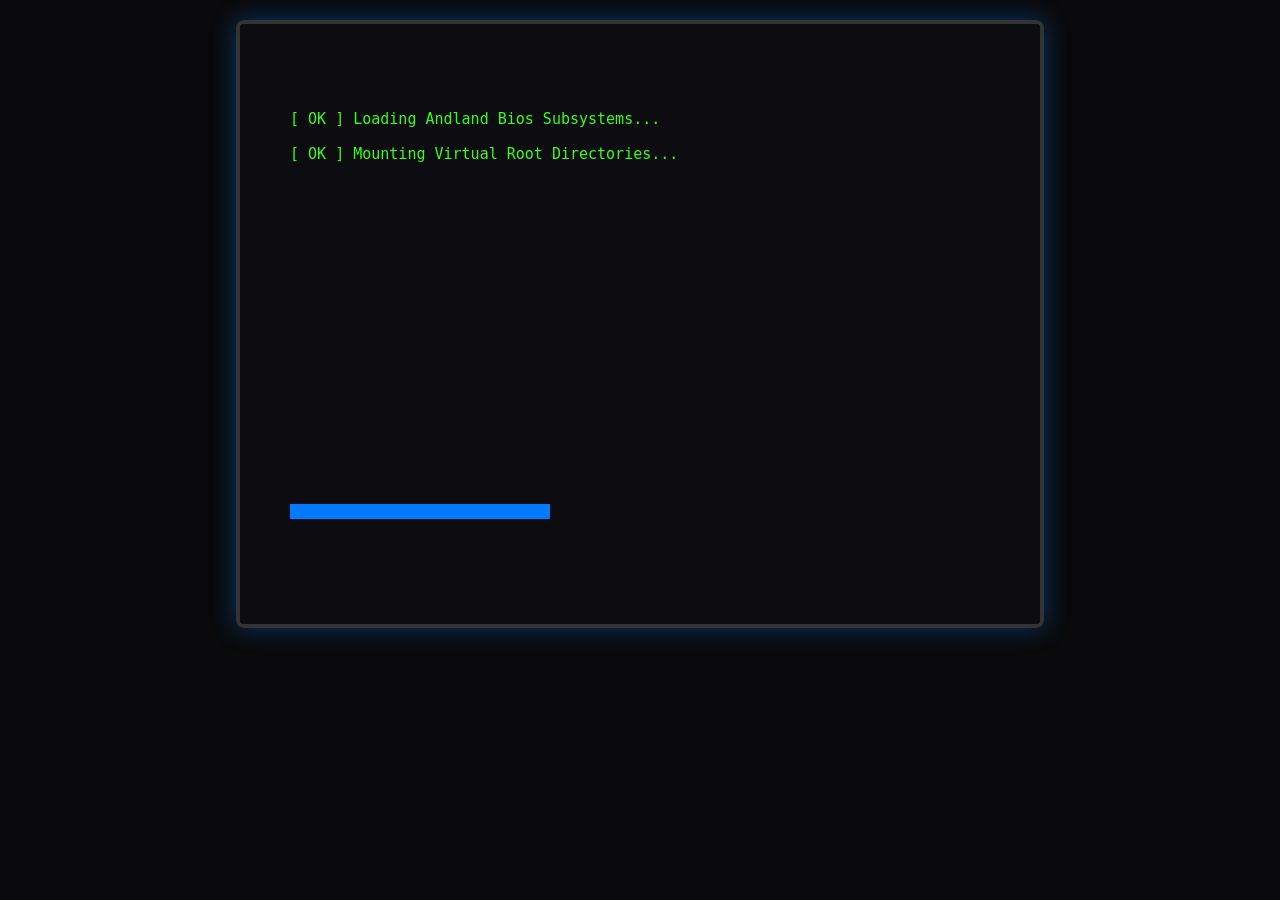
==== andland.html @ c5e15878 "Create andland.html" ====
<!DOCTYPE html>
<html lang="en">
<head>
  <meta charset="UTF-8">
  <meta name="viewport" content="width=device-width, initial-scale=1.0">
  <title>Andland OS v1.2</title>
  <style>
    body {
      background-color: #0a0a0c;
      margin: 0;
      padding: 0;
    }
  </style>
</head>
<body>

<div style="text-align: center; margin-top: 20px;">
  <canvas id="andlandScreen" width="800" height="600" style="background-color: #0d0d11; border: 4px solid #333; border-radius: 8px; box-shadow: 0 0 25px rgba(0, 122, 255, 0.4);"></canvas>
</div>

<script>
window.onload = function() {
  const canvas = document.getElementById('andlandScreen');
  if (!canvas) return;
  const ctx = canvas.getContext('2d');

  const VERSION = "v1.2-beta";
  let currentPhase = "Booting"; 
  let bootStep = 0;
  let isSystemOn = true;
  let typedPassword = "";
  let correctPassword = "1234";
  let loginError = false;

  // Terminal State
  let termInput = "";
  let termLogs = [
    "Andland Core Execution Environment Loaded.",
    "Type 'help' for a list of security commands.",
    ""
  ];

  // App Store & Game State
  let isGameInstalled = false;
  let andCoins = 0;

  const bootLogs = [
      "[ OK ] Loading Andland Bios Subsystems...",
      "[ OK ] Mounting Virtual Root Directories...",
      "[ OK ] Initializing Security Wayland Firewalls...",
      "[WARN] Kernel state: EXPERIMENTAL BUILD v1.2",
      "ANDLAND OS SECURE KERNEL LOADED CORE COMPONENT."
  ];

  // Dynamic desktop icons list
  let icons = [
      { name: "Console",   x: 220, y: 120, w: 80, h: 80, color: "#39ff14", app: "Terminal" },
      { name: "Settings",  x: 340, y: 120, w: 80, h: 80, color: "#007aff", app: "Settings" },
      { name: "Files",     x: 460, y: 120, w: 80, h: 80, color: "#ffcc00", app: "Files" },
      { name: "AndStore",  x: 580, y: 120, w: 80, h: 80, color: "#ac39ff", app: "AndStore" },
      { name: "Recovery",  x: 220, y: 240, w: 80, h: 80, color: "#ff9500", app: "Recovery" },
      { name: "Power Off", x: 340, y: 240, w: 80, h: 80, color: "#ff453a", app: "Shutdown" }
  ];

  function drawText(text, size, color, x, y, bold) {
      ctx.fillStyle = color;
      ctx.font = (bold ? "bold " : "") + size + "px monospace";
      ctx.fillText(text, x, y);
  }

  function render() {
      if (!isSystemOn) {
          ctx.fillStyle = "#000000";
          ctx.fillRect(0, 0, canvas.width, canvas.height);
          return;
      }

      ctx.fillStyle = "#0d0d11";
      ctx.fillRect(0, 0, canvas.width, canvas.height);

      if (currentPhase === "Booting") {
          for (let i = 0; i <= bootStep; i++) {
              let color = "#39ff14";
              if (bootLogs[i].includes("[WARN]")) color = "#ffcc00"; 
              drawText(bootLogs[i], 15, color, 50, 100 + (i * 35), false);
          }
          ctx.fillStyle = "#007aff";
          ctx.fillRect(50, 480, (bootStep + 1) * 130, 15);
          return;
      }

      if (currentPhase === "Locked") {
          ctx.fillStyle = "#1c1c22";
          ctx.fillRect(150, 130, 500, 340);
          drawText("ANDLAND OS LOCK", 30, "#007aff", 210, 180, true);
          drawText("Enter User Password to decrypt desktop:", 14, "#a0a0a5", 230, 230, false);
          
          ctx.fillStyle = "#000000";
          ctx.fillRect(250, 270, 300, 45);
          ctx.strokeStyle = loginError ? "#ff453a" : "#007aff";
          ctx.lineWidth = 2;
          ctx.strokeRect(250, 270, 300, 45);
          
          let stars = "";
          for(let i=0; i<typedPassword.length; i++) { stars += "*"; }
          drawText(stars, 24, "#ffffff", 270, 303, false);
          
          if (loginError) {
              drawText("INCORRECT PASSWORD - TRY AGAIN", 12, "#ff453a", 295, 345, true);
          } else {
              drawText("Type password on keyboard & press ENTER", 12, "#707075", 255, 345, false);
          }
          return;
      }

      // Taskbar
      ctx.fillStyle = "#1c1c22";
      ctx.fillRect(0, 0, canvas.width, 40);
      drawText("Andland OS", 14, "#007aff", 20, 25, true);
      drawText(VERSION, 12, "#ffcc00", 125, 25, false);
      drawText("SYSTEM OPERATIONAL", 14, "#39ff14", 620, 25, false);

      // Sidebar navigation panel
      ctx.fillStyle = "#1c1c22";
      ctx.fillRect(10, 60, 160, 520);
      drawText("CORE SYSTEM", 12, "#a0a0a5", 25, 90, true);
      drawText("[D] Desktop Panel", 14, "#f0f0f5", 25, 130, false);
      drawText("[1] Terminal", 14, "#39ff14", 25, 160, false);
      drawText("[2] Settings", 14, "#007aff", 25, 190, false);
      drawText("[3] Files", 14, "#ffcc00", 25, 220, false);
      drawText("[4] AndStore", 14, "#ac39ff", 25, 250, false);
      drawText("[5] Recovery", 14, "#ff9500", 25, 280, false);
      if (isGameInstalled) {
          drawText("[G] AndCoin Miner", 14, "#00ffcc", 25, 310, false);
      }
      
      ctx.fillStyle = "#ff453a";
      ctx.fillRect(20, 520, 140, 35);
      drawText("SHUTDOWN", 12, "#ffffff", 50, 542, true);

      if (currentPhase === "Desktop") {
          drawText("Welcome Back, Alex", 24, "#f0f0f5", 220, 80, true);
          drawText("Environment: Architecture Matrix Secure", 14, "#707075", 220, 105, false);
          
          icons.forEach(function(icon) {
              ctx.fillStyle = "#1c1c22";
              ctx.fillRect(icon.x, icon.y, icon.w, icon.h);
              ctx.fillStyle = icon.color;
              ctx.fillRect(icon.x, icon.y + 70, icon.w, 10);
              drawText(icon.name, 12, "#f0f0f5", icon.x + 5, icon.y + 40, false);
          });
      } 
      else if (currentPhase === "Terminal") {
          ctx.fillStyle = "#000000";
          ctx.fillRect(190, 60, 590, 520);
          ctx.fillStyle = "#34343d";
          ctx.fillRect(190, 60, 590, 30);
          drawText("Andland Terminal Core Interoperability", 14, "#39ff14", 205, 80, true);
          
          let startY = 120;
          let maxLogs = 18;
          let linesToShow = termLogs.slice(-maxLogs);
          linesToShow.forEach((log, index) => {
              drawText(log, 14, "#39ff14", 205, startY + (index * 22), false);
          });

          let promptY = startY + (linesToShow.length * 22);
          if (promptY > 540) promptY = 540;
          drawText("alex@andland_vm:~$ " + termInput + "_", 14, "#ffffff", 205, promptY, false);
          drawText("Press 'ESC' to drop out back to desktop panel.", 12, "#a0a0a5", 205, 560, false);
      } 
      else if (currentPhase === "Settings") {
          ctx.fillStyle = "#15151a";
          ctx.fillRect(190, 60, 590, 520);
          ctx.fillStyle = "#1c1c22";
          ctx.fillRect(190, 60, 590, 45);
          drawText("Control Panel Settings", 18, "#ffffff", 210, 88, true);
          
          ctx.fillStyle = "#1c1c22";
          ctx.fillRect(210, 130, 550, 105);
          drawText("BUILD SPECIFICATIONS", 12, "#ffcc00", 225, 150, true);
          drawText("System Branch: Andland OS " + VERSION, 14, "#f0f0f5", 225, 175, false);
          drawText("Channel: Unstable / Experimental Developer Layer", 14, "#a0a0a5", 225, 195, false);
          drawText("Security Lock Phrase: [ " + correctPassword + " ]", 14, "#39ff14", 225, 215, false);

          ctx.fillStyle = "#1c1c22";
          ctx.fillRect(210, 255, 550, 105);
          drawText("SYSTEM ENV VARIABLES", 12, "#007aff", 225, 275, true);
          drawText("Display Target: GitHub Pages Host Layer", 14, "#f0f0f5", 225, 300, false);
          drawText("Graphics Engine: Wayland Matrix Driver Engine", 14, "#f0f0f5", 225, 320, false);
          
          drawText("Press 'D' to back out to apps grid panel.", 12, "#a0a0a5", 210, 560, false);
      }
      else if (currentPhase === "Files") {
          ctx.fillStyle = "#000000";
          ctx.fillRect(190, 60, 590, 520);
          ctx.fillStyle = "#ffcc00";
          ctx.fillRect(190, 60, 590, 30);
          drawText("File Manager - Root Browser", 14, "#000000", 205, 80, true);
          drawText("Directory: /root/desktop/", 14, "#a0a0a5", 205, 120, false);
          drawText("[DIR]  system_apps/", 14, "#ffcc00", 220, 150, false);
          drawText("[DIR]  developer_logs/", 14, "#ffcc00", 220, 175, false);
          drawText("[FILE] andland_core.cfg", 14, "#ffffff", 220, 200, false);
          drawText("Press 'D' to drop out to desktop.", 12, "#a0a0a5", 205, 560, false);
      }
      else if (currentPhase === "AndStore") {
          ctx.fillStyle = "#0b0612";
          ctx.fillRect(190, 60, 590, 520);
          ctx.fillStyle = "#ac39ff";
          ctx.fillRect(190, 60, 590, 30);
          drawText("AndStore Repository Market", 14, "#ffffff", 205, 80, true);
          drawText("Connecting to Andland App Distribution Framework...", 14, "#a0a0a5", 210, 120, false);
          
          // App Installation Box
          ctx.fillStyle = "#1c1c22"; 
          ctx.fillRect(210, 160, 530, 90);
          
          drawText("AndCoin Miner v1.0", 16, "#ffffff", 230, 195, true);
          drawText("Clicker architecture tool built for stress testing performance.", 12, "#a0a0a5", 230, 220, false);
          
          // Interactive Install Button
          if (!isGameInstalled) {
              ctx.fillStyle = "#39ff14"; 
              ctx.fillRect(610, 185, 110, 40);
              drawText("[INSTALL]", 13, "#000000", 632, 210, true);
          } else {
              ctx.fillStyle = "#555555"; 
              ctx.fillRect(610, 185, 110, 40);
              drawText("[INSTALLED]", 13, "#ffffff", 625, 210, true);
          }

          drawText("Press 'D' to drop out to desktop.", 12, "#a0a0a5", 205, 560, false);
      }
      else if (currentPhase === "Miner") {
          ctx.fillStyle = "#051410";
          ctx.fillRect(190, 60, 590, 520);
          ctx.fillStyle = "#00ffcc";
          ctx.fillRect(190, 60, 590, 30);
          drawText("AndCoin Miner Dashboard Engine", 14, "#000000", 205, 80, true);
          
          drawText("VIRTUAL ASSET WALLET balance", 14, "#a0a0a5", 220, 140, false);
          drawText(andCoins.toFixed(2) + " $AND", 36, "#00ffcc", 220, 190, true);
          
          // Giant Clicker Mining Button
          ctx.fillStyle = "#1c1c22";
          ctx.strokeStyle = "#00ffcc";
          ctx.lineWidth = 3;
          ctx.fillRect(330, 260, 300, 160);
          ctx.strokeRect(330, 260, 300, 160);
          
          drawText("⛏️ TAP TO MINE", 20, "#ffffff", 400, 350, true);
          drawText("+0.25 $AND Per Injection Cycle", 12, "#a0a0a5", 385, 390, false);
          
          drawText("Press 'D' to return back to desktop launcher panel.", 12, "#a0a0a5", 210, 560, false);
      }
      else if (currentPhase === "Recovery") {
          ctx.fillStyle = "#140e0a";
          ctx.fillRect(190, 60, 590, 520);
          ctx.fillStyle = "#ff9500";
          ctx.fillRect(190, 60, 590, 30);
          drawText("Andland Security Recovery Console OS", 14, "#000000", 205, 80, true);
          
          drawText("SYSTEM FAILURE MITIGATION LAYER", 16, "#ff9500", 210, 140, true);
          drawText("If your development build experiences environment loops,", 14, "#f0f0f5", 210, 180, false);
          drawText("execute a clean cache flush and hard factory reset below:", 14, "#f0f0f5", 210, 200, false);

          ctx.fillStyle = "#ff453a";
          ctx.fillRect(210, 240, 250, 45);
          drawText("WIPE SYSTEM & RECOVERY", 14, "#ffffff", 240, 268, true);

          drawText("Press 'D' to safely return to operational build desktop.", 12, "#a0a0a5", 205, 560, false);
      }
      else if (currentPhase === "Shutdown") {
          ctx.fillStyle = "#000000";
          ctx.fillRect(0, 0, canvas.width, canvas.height);
          drawText("Shutting down Andland OS safely...", 20, "#ff453a", 270, 260, true);
          setTimeout(function() {
              isSystemOn = false;
              render();
          }, 2000);
      }
  }

  function executeTerminalCommand(cmd) {
      let clearCmd = cmd.trim().toLowerCase();
      termLogs.push("alex@andland_vm:~$ " + cmd);

      if (clearCmd === "help") {
          termLogs.push(" Available Architecture Commands:");
          termLogs.push("  help     - Display operational directory guidelines.");
          termLogs.push("  neofetch - Pull host emulator architecture build logs.");
          termLogs.push("  clear    - Flush terminal console matrix.");
          termLogs.push("  matrix   - Test high-speed screen refresh layer.");
      } else if (clearCmd === "neofetch") {
          termLogs.push(" OS: Andland OS " + VERSION);
          termLogs.push(" Host: Intel Core i9 Emulator Sandbox Engine");
          termLogs.push(" Display: Wayland Server Environment Matrix");
          termLogs.push(" Root Access: DECRYPTED/FULL PRIVILEGE");
      } else if (clearCmd === "clear") {
          termLogs = [];
      } else if (clearCmd === "matrix") {
          termLogs.push(" [ OK ] Initializing active graphics frame rendering matrix...");
      } else if (clearCmd === "") {
          // Space handler
      } else {
          termLogs.push(" Error: Command '" + cmd + "' not found in secure sub-bins.");
      }
      termLogs.push(""); 
  }

  const bootTimer = setInterval(function() {
      if (bootStep < bootLogs.length - 1) {
          bootStep++;
          render();
      } else {
          clearInterval(bootTimer);
          currentPhase = "Locked"; 
          render();
      }
  }, 700);

  window.addEventListener('keydown', function(e) {
      if (!isSystemOn) return;

      if (currentPhase !== "Locked" && currentPhase !== "Terminal") {
          const key = e.key.toUpperCase();
          if (key === '1') { currentPhase = "Terminal"; render(); return; }
          if (key === '2') { currentPhase = "Settings"; render(); return; }
          if (key === '3') { currentPhase = "Files"; render(); return; }
          if (key === '4') { currentPhase = "AndStore"; render(); return; }
          if (key === '5') { currentPhase = "Recovery"; render(); return; }
          if (key === 'G' && isGameInstalled) { currentPhase = "Miner"; render(); return; return; }
          if (key === 'D') { currentPhase = "Desktop"; render(); return; }
      }

      if (currentPhase === "Locked") {
          loginError = false; 
          if (e.key >= "0" && e.key <= "9") {
              if (typedPassword.length < 6) typedPassword += e.key;
          } 
          else if (e.key === "Backspace") {
              typedPassword = typedPassword.slice(0, -1);
          } 
          else if (e.key === "Enter") {
              if (typedPassword === correctPassword) {
                  currentPhase = "Desktop"; 
                  typedPassword = "";
              } else {
                  typedPassword = "";
                  loginError = true;
              }
          }
          render();
          return;
      }

      if (currentPhase === "Terminal") {
          if (e.key === "Enter") {
              executeTerminalCommand(termInput);
              termInput = "";
          } else if (e.key === "Backspace") {
              termInput = termInput.slice(0, -1);
          } else if (e.key === "Escape") {
              currentPhase = "Desktop";
          } else if (e.key.length === 1) {
              termInput += e.key;
          }
          render();
          return;
      }
  });

  canvas.addEventListener('click', function(e) {
      if (currentPhase === "Booting" || currentPhase === "Locked" || !isSystemOn) return;
      const rect = canvas.getBoundingClientRect();
      const mouseX = e.clientX - rect.left;
      const mouseY = e.clientY - rect.top;

      if (mouseX >= 20 && mouseX <= 160 && mouseY >= 520 && mouseY <= 555) {
          currentPhase = "Shutdown"; render(); return;
      }

      if (currentPhase === "Desktop") {
          icons.forEach(function(icon) {
              if (mouseX >= icon.x && mouseX <= (icon.x + icon.w) &&
                  mouseY >= icon.y && mouseY <= (icon.y + icon.h)) {
                  currentPhase = icon.app;
                  render();
              }
          });
      }

      // AndStore Install Logic Handle
      if (currentPhase === "AndStore") {
          if (mouseX >= 610 && mouseX <= 720 && mouseY >= 185 && mouseY <= 225) {
              if (!isGameInstalled) {
                  isGameInstalled = true;
                  icons.push({ name: "CoinMiner", x: 460, y: 240, w: 80, h: 80, color: "#00ffcc", app: "Miner" });
                  render();
              }
          }
      }

      // Miner Game Tap Handle
      if (currentPhase === "Miner") {
          if (mouseX >= 330 && mouseX <= 630 && mouseY >= 260 && mouseY <= 420) {
              andCoins += 0.25;
              render();
          }
      }

      if (currentPhase === "Recovery") {
          if (mouseX >= 210 && mouseX <= 460 && mouseY >= 240 && mouseY <= 285) {
              currentPhase = "Booting";
              bootStep = 0;
              termLogs = ["Cache flushed safely via recovery core logic.", ""];
              correctPassword = "1234";
              isGameInstalled = false;
              andCoins = 0;
              icons = [
                  { name: "Console",   x: 220, y: 120, w: 80, h: 80, color: "#39ff14", app: "Terminal" },
                  { name: "Settings",  x: 340, y: 120, w: 80, h: 80, color: "#007aff", app: "Settings" },
                  { name: "Files",     x: 460, y: 120, w: 80, h: 80, color: "#ffcc00", app: "Files" },
                  { name: "AndStore",  x: 580, y: 120, w: 80, h: 80, color: "#ac39ff", app: "AndStore" },
                  { name: "Recovery",  x: 220, y: 240, w: 80, h: 80, color: "#ff9500", app: "Recovery" },
                  { name: "Power Off", x: 340, y: 240, w: 80, h: 80, color: "#ff453a", app: "Shutdown" }
              ];
              
              const recoveryTimer = setInterval(function() {
                  if (bootStep < bootLogs.length - 1) {
                      bootStep++; render();
                  } else {
                      clearInterval(recoveryTimer);
                      currentPhase = "Locked"; render();
                  }
              }, 400);
              render();
          }
      }
  });

  render();
};
</script>

</body>
</html>
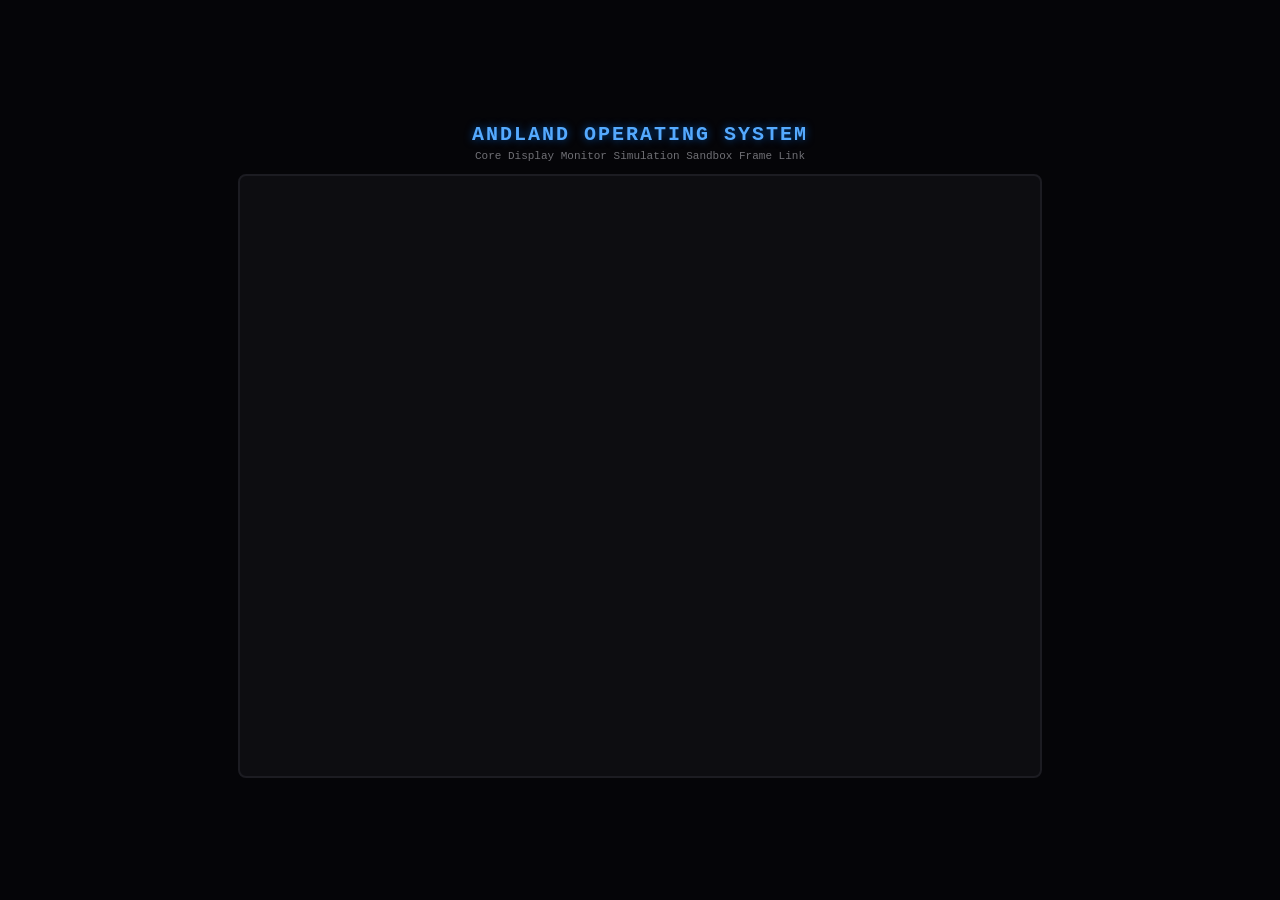
==== commit 62be6a27: "Update andland.html" ====
--- a/andland.html
+++ b/andland.html
@@ -1,447 +1,673 @@
 <!DOCTYPE html>
 <html lang="en">
 <head>
-  <meta charset="UTF-8">
-  <meta name="viewport" content="width=device-width, initial-scale=1.0">
-  <title>Andland OS v1.2</title>
-  <style>
-    body {
-      background-color: #0a0a0c;
-      margin: 0;
-      padding: 0;
-    }
-  </style>
+    <meta charset="UTF-8">
+    <meta name="viewport" content="width=device-width, initial-scale=1.0">
+    <title>Andland OS v1.3-stable Build Matrix</title>
+    <style>
+        /* Core UI Frame Constraints Layout */
+        * {
+            box-sizing: border-box;
+            margin: 0;
+            padding: 0;
+        }
+        body {
+            background-color: #050508;
+            color: #ffffff;
+            font-family: 'Courier New', Courier, monospace;
+            display: flex;
+            flex-direction: column;
+            justify-content: center;
+            align-items: center;
+            min-height: 100vh;
+            overflow: hidden;
+        }
+        #terminal-header {
+            margin-bottom: 12px;
+            text-align: center;
+        }
+        #terminal-header h1 {
+            font-size: 20px;
+            color: #55aaff;
+            letter-spacing: 2px;
+            text-shadow: 0 0 8px rgba(0, 122, 255, 0.6);
+        }
+        #terminal-header p {
+            font-size: 11px;
+            color: #707075;
+            margin-top: 4px;
+        }
+        /* Matrix Display Port Sandbox Hashing Canvas Box */
+        canvas {
+            background-color: #0d0d11;
+            border: 2px solid #1c1c22;
+            border-radius: 8px;
+            display: block;
+            cursor: pointer;
+            transition: box-shadow 0.3s ease;
+        }
+    </style>
 </head>
 <body>
 
-<div style="text-align: center; margin-top: 20px;">
-  <canvas id="andlandScreen" width="800" height="600" style="background-color: #0d0d11; border: 4px solid #333; border-radius: 8px; box-shadow: 0 0 25px rgba(0, 122, 255, 0.4);"></canvas>
-</div>
-
-<script>
-window.onload = function() {
-  const canvas = document.getElementById('andlandScreen');
-  if (!canvas) return;
-  const ctx = canvas.getContext('2d');
-
-  const VERSION = "v1.2-beta";
-  let currentPhase = "Booting"; 
-  let bootStep = 0;
-  let isSystemOn = true;
-  let typedPassword = "";
-  let correctPassword = "1234";
-  let loginError = false;
-
-  // Terminal State
-  let termInput = "";
-  let termLogs = [
-    "Andland Core Execution Environment Loaded.",
-    "Type 'help' for a list of security commands.",
-    ""
-  ];
-
-  // App Store & Game State
-  let isGameInstalled = false;
-  let andCoins = 0;
-
-  const bootLogs = [
-      "[ OK ] Loading Andland Bios Subsystems...",
-      "[ OK ] Mounting Virtual Root Directories...",
-      "[ OK ] Initializing Security Wayland Firewalls...",
-      "[WARN] Kernel state: EXPERIMENTAL BUILD v1.2",
-      "ANDLAND OS SECURE KERNEL LOADED CORE COMPONENT."
-  ];
-
-  // Dynamic desktop icons list
-  let icons = [
-      { name: "Console",   x: 220, y: 120, w: 80, h: 80, color: "#39ff14", app: "Terminal" },
-      { name: "Settings",  x: 340, y: 120, w: 80, h: 80, color: "#007aff", app: "Settings" },
-      { name: "Files",     x: 460, y: 120, w: 80, h: 80, color: "#ffcc00", app: "Files" },
-      { name: "AndStore",  x: 580, y: 120, w: 80, h: 80, color: "#ac39ff", app: "AndStore" },
-      { name: "Recovery",  x: 220, y: 240, w: 80, h: 80, color: "#ff9500", app: "Recovery" },
-      { name: "Power Off", x: 340, y: 240, w: 80, h: 80, color: "#ff453a", app: "Shutdown" }
-  ];
-
-  function drawText(text, size, color, x, y, bold) {
-      ctx.fillStyle = color;
-      ctx.font = (bold ? "bold " : "") + size + "px monospace";
-      ctx.fillText(text, x, y);
-  }
-
-  function render() {
-      if (!isSystemOn) {
-          ctx.fillStyle = "#000000";
-          ctx.fillRect(0, 0, canvas.width, canvas.height);
-          return;
-      }
-
-      ctx.fillStyle = "#0d0d11";
-      ctx.fillRect(0, 0, canvas.width, canvas.height);
-
-      if (currentPhase === "Booting") {
-          for (let i = 0; i <= bootStep; i++) {
-              let color = "#39ff14";
-              if (bootLogs[i].includes("[WARN]")) color = "#ffcc00"; 
-              drawText(bootLogs[i], 15, color, 50, 100 + (i * 35), false);
-          }
-          ctx.fillStyle = "#007aff";
-          ctx.fillRect(50, 480, (bootStep + 1) * 130, 15);
-          return;
-      }
-
-      if (currentPhase === "Locked") {
-          ctx.fillStyle = "#1c1c22";
-          ctx.fillRect(150, 130, 500, 340);
-          drawText("ANDLAND OS LOCK", 30, "#007aff", 210, 180, true);
-          drawText("Enter User Password to decrypt desktop:", 14, "#a0a0a5", 230, 230, false);
-          
-          ctx.fillStyle = "#000000";
-          ctx.fillRect(250, 270, 300, 45);
-          ctx.strokeStyle = loginError ? "#ff453a" : "#007aff";
-          ctx.lineWidth = 2;
-          ctx.strokeRect(250, 270, 300, 45);
-          
-          let stars = "";
-          for(let i=0; i<typedPassword.length; i++) { stars += "*"; }
-          drawText(stars, 24, "#ffffff", 270, 303, false);
-          
-          if (loginError) {
-              drawText("INCORRECT PASSWORD - TRY AGAIN", 12, "#ff453a", 295, 345, true);
-          } else {
-              drawText("Type password on keyboard & press ENTER", 12, "#707075", 255, 345, false);
-          }
-          return;
-      }
-
-      // Taskbar
-      ctx.fillStyle = "#1c1c22";
-      ctx.fillRect(0, 0, canvas.width, 40);
-      drawText("Andland OS", 14, "#007aff", 20, 25, true);
-      drawText(VERSION, 12, "#ffcc00", 125, 25, false);
-      drawText("SYSTEM OPERATIONAL", 14, "#39ff14", 620, 25, false);
-
-      // Sidebar navigation panel
-      ctx.fillStyle = "#1c1c22";
-      ctx.fillRect(10, 60, 160, 520);
-      drawText("CORE SYSTEM", 12, "#a0a0a5", 25, 90, true);
-      drawText("[D] Desktop Panel", 14, "#f0f0f5", 25, 130, false);
-      drawText("[1] Terminal", 14, "#39ff14", 25, 160, false);
-      drawText("[2] Settings", 14, "#007aff", 25, 190, false);
-      drawText("[3] Files", 14, "#ffcc00", 25, 220, false);
-      drawText("[4] AndStore", 14, "#ac39ff", 25, 250, false);
-      drawText("[5] Recovery", 14, "#ff9500", 25, 280, false);
-      if (isGameInstalled) {
-          drawText("[G] AndCoin Miner", 14, "#00ffcc", 25, 310, false);
-      }
-      
-      ctx.fillStyle = "#ff453a";
-      ctx.fillRect(20, 520, 140, 35);
-      drawText("SHUTDOWN", 12, "#ffffff", 50, 542, true);
-
-      if (currentPhase === "Desktop") {
-          drawText("Welcome Back, Alex", 24, "#f0f0f5", 220, 80, true);
-          drawText("Environment: Architecture Matrix Secure", 14, "#707075", 220, 105, false);
-          
-          icons.forEach(function(icon) {
-              ctx.fillStyle = "#1c1c22";
-              ctx.fillRect(icon.x, icon.y, icon.w, icon.h);
-              ctx.fillStyle = icon.color;
-              ctx.fillRect(icon.x, icon.y + 70, icon.w, 10);
-              drawText(icon.name, 12, "#f0f0f5", icon.x + 5, icon.y + 40, false);
-          });
-      } 
-      else if (currentPhase === "Terminal") {
-          ctx.fillStyle = "#000000";
-          ctx.fillRect(190, 60, 590, 520);
-          ctx.fillStyle = "#34343d";
-          ctx.fillRect(190, 60, 590, 30);
-          drawText("Andland Terminal Core Interoperability", 14, "#39ff14", 205, 80, true);
-          
-          let startY = 120;
-          let maxLogs = 18;
-          let linesToShow = termLogs.slice(-maxLogs);
-          linesToShow.forEach((log, index) => {
-              drawText(log, 14, "#39ff14", 205, startY + (index * 22), false);
-          });
-
-          let promptY = startY + (linesToShow.length * 22);
-          if (promptY > 540) promptY = 540;
-          drawText("alex@andland_vm:~$ " + termInput + "_", 14, "#ffffff", 205, promptY, false);
-          drawText("Press 'ESC' to drop out back to desktop panel.", 12, "#a0a0a5", 205, 560, false);
-      } 
-      else if (currentPhase === "Settings") {
-          ctx.fillStyle = "#15151a";
-          ctx.fillRect(190, 60, 590, 520);
-          ctx.fillStyle = "#1c1c22";
-          ctx.fillRect(190, 60, 590, 45);
-          drawText("Control Panel Settings", 18, "#ffffff", 210, 88, true);
-          
-          ctx.fillStyle = "#1c1c22";
-          ctx.fillRect(210, 130, 550, 105);
-          drawText("BUILD SPECIFICATIONS", 12, "#ffcc00", 225, 150, true);
-          drawText("System Branch: Andland OS " + VERSION, 14, "#f0f0f5", 225, 175, false);
-          drawText("Channel: Unstable / Experimental Developer Layer", 14, "#a0a0a5", 225, 195, false);
-          drawText("Security Lock Phrase: [ " + correctPassword + " ]", 14, "#39ff14", 225, 215, false);
-
-          ctx.fillStyle = "#1c1c22";
-          ctx.fillRect(210, 255, 550, 105);
-          drawText("SYSTEM ENV VARIABLES", 12, "#007aff", 225, 275, true);
-          drawText("Display Target: GitHub Pages Host Layer", 14, "#f0f0f5", 225, 300, false);
-          drawText("Graphics Engine: Wayland Matrix Driver Engine", 14, "#f0f0f5", 225, 320, false);
-          
-          drawText("Press 'D' to back out to apps grid panel.", 12, "#a0a0a5", 210, 560, false);
-      }
-      else if (currentPhase === "Files") {
-          ctx.fillStyle = "#000000";
-          ctx.fillRect(190, 60, 590, 520);
-          ctx.fillStyle = "#ffcc00";
-          ctx.fillRect(190, 60, 590, 30);
-          drawText("File Manager - Root Browser", 14, "#000000", 205, 80, true);
-          drawText("Directory: /root/desktop/", 14, "#a0a0a5", 205, 120, false);
-          drawText("[DIR]  system_apps/", 14, "#ffcc00", 220, 150, false);
-          drawText("[DIR]  developer_logs/", 14, "#ffcc00", 220, 175, false);
-          drawText("[FILE] andland_core.cfg", 14, "#ffffff", 220, 200, false);
-          drawText("Press 'D' to drop out to desktop.", 12, "#a0a0a5", 205, 560, false);
-      }
-      else if (currentPhase === "AndStore") {
-          ctx.fillStyle = "#0b0612";
-          ctx.fillRect(190, 60, 590, 520);
-          ctx.fillStyle = "#ac39ff";
-          ctx.fillRect(190, 60, 590, 30);
-          drawText("AndStore Repository Market", 14, "#ffffff", 205, 80, true);
-          drawText("Connecting to Andland App Distribution Framework...", 14, "#a0a0a5", 210, 120, false);
-          
-          // App Installation Box
-          ctx.fillStyle = "#1c1c22"; 
-          ctx.fillRect(210, 160, 530, 90);
-          
-          drawText("AndCoin Miner v1.0", 16, "#ffffff", 230, 195, true);
-          drawText("Clicker architecture tool built for stress testing performance.", 12, "#a0a0a5", 230, 220, false);
-          
-          // Interactive Install Button
-          if (!isGameInstalled) {
-              ctx.fillStyle = "#39ff14"; 
-              ctx.fillRect(610, 185, 110, 40);
-              drawText("[INSTALL]", 13, "#000000", 632, 210, true);
-          } else {
-              ctx.fillStyle = "#555555"; 
-              ctx.fillRect(610, 185, 110, 40);
-              drawText("[INSTALLED]", 13, "#ffffff", 625, 210, true);
-          }
-
-          drawText("Press 'D' to drop out to desktop.", 12, "#a0a0a5", 205, 560, false);
-      }
-      else if (currentPhase === "Miner") {
-          ctx.fillStyle = "#051410";
-          ctx.fillRect(190, 60, 590, 520);
-          ctx.fillStyle = "#00ffcc";
-          ctx.fillRect(190, 60, 590, 30);
-          drawText("AndCoin Miner Dashboard Engine", 14, "#000000", 205, 80, true);
-          
-          drawText("VIRTUAL ASSET WALLET balance", 14, "#a0a0a5", 220, 140, false);
-          drawText(andCoins.toFixed(2) + " $AND", 36, "#00ffcc", 220, 190, true);
-          
-          // Giant Clicker Mining Button
-          ctx.fillStyle = "#1c1c22";
-          ctx.strokeStyle = "#00ffcc";
-          ctx.lineWidth = 3;
-          ctx.fillRect(330, 260, 300, 160);
-          ctx.strokeRect(330, 260, 300, 160);
-          
-          drawText("⛏️ TAP TO MINE", 20, "#ffffff", 400, 350, true);
-          drawText("+0.25 $AND Per Injection Cycle", 12, "#a0a0a5", 385, 390, false);
-          
-          drawText("Press 'D' to return back to desktop launcher panel.", 12, "#a0a0a5", 210, 560, false);
-      }
-      else if (currentPhase === "Recovery") {
-          ctx.fillStyle = "#140e0a";
-          ctx.fillRect(190, 60, 590, 520);
-          ctx.fillStyle = "#ff9500";
-          ctx.fillRect(190, 60, 590, 30);
-          drawText("Andland Security Recovery Console OS", 14, "#000000", 205, 80, true);
-          
-          drawText("SYSTEM FAILURE MITIGATION LAYER", 16, "#ff9500", 210, 140, true);
-          drawText("If your development build experiences environment loops,", 14, "#f0f0f5", 210, 180, false);
-          drawText("execute a clean cache flush and hard factory reset below:", 14, "#f0f0f5", 210, 200, false);
-
-          ctx.fillStyle = "#ff453a";
-          ctx.fillRect(210, 240, 250, 45);
-          drawText("WIPE SYSTEM & RECOVERY", 14, "#ffffff", 240, 268, true);
-
-          drawText("Press 'D' to safely return to operational build desktop.", 12, "#a0a0a5", 205, 560, false);
-      }
-      else if (currentPhase === "Shutdown") {
-          ctx.fillStyle = "#000000";
-          ctx.fillRect(0, 0, canvas.width, canvas.height);
-          drawText("Shutting down Andland OS safely...", 20, "#ff453a", 270, 260, true);
-          setTimeout(function() {
-              isSystemOn = false;
-              render();
-          }, 2000);
-      }
-  }
-
-  function executeTerminalCommand(cmd) {
-      let clearCmd = cmd.trim().toLowerCase();
-      termLogs.push("alex@andland_vm:~$ " + cmd);
-
-      if (clearCmd === "help") {
-          termLogs.push(" Available Architecture Commands:");
-          termLogs.push("  help     - Display operational directory guidelines.");
-          termLogs.push("  neofetch - Pull host emulator architecture build logs.");
-          termLogs.push("  clear    - Flush terminal console matrix.");
-          termLogs.push("  matrix   - Test high-speed screen refresh layer.");
-      } else if (clearCmd === "neofetch") {
-          termLogs.push(" OS: Andland OS " + VERSION);
-          termLogs.push(" Host: Intel Core i9 Emulator Sandbox Engine");
-          termLogs.push(" Display: Wayland Server Environment Matrix");
-          termLogs.push(" Root Access: DECRYPTED/FULL PRIVILEGE");
-      } else if (clearCmd === "clear") {
-          termLogs = [];
-      } else if (clearCmd === "matrix") {
-          termLogs.push(" [ OK ] Initializing active graphics frame rendering matrix...");
-      } else if (clearCmd === "") {
-          // Space handler
-      } else {
-          termLogs.push(" Error: Command '" + cmd + "' not found in secure sub-bins.");
-      }
-      termLogs.push(""); 
-  }
-
-  const bootTimer = setInterval(function() {
-      if (bootStep < bootLogs.length - 1) {
-          bootStep++;
-          render();
-      } else {
-          clearInterval(bootTimer);
-          currentPhase = "Locked"; 
-          render();
-      }
-  }, 700);
-
-  window.addEventListener('keydown', function(e) {
-      if (!isSystemOn) return;
-
-      if (currentPhase !== "Locked" && currentPhase !== "Terminal") {
-          const key = e.key.toUpperCase();
-          if (key === '1') { currentPhase = "Terminal"; render(); return; }
-          if (key === '2') { currentPhase = "Settings"; render(); return; }
-          if (key === '3') { currentPhase = "Files"; render(); return; }
-          if (key === '4') { currentPhase = "AndStore"; render(); return; }
-          if (key === '5') { currentPhase = "Recovery"; render(); return; }
-          if (key === 'G' && isGameInstalled) { currentPhase = "Miner"; render(); return; return; }
-          if (key === 'D') { currentPhase = "Desktop"; render(); return; }
-      }
-
-      if (currentPhase === "Locked") {
-          loginError = false; 
-          if (e.key >= "0" && e.key <= "9") {
-              if (typedPassword.length < 6) typedPassword += e.key;
-          } 
-          else if (e.key === "Backspace") {
-              typedPassword = typedPassword.slice(0, -1);
-          } 
-          else if (e.key === "Enter") {
-              if (typedPassword === correctPassword) {
-                  currentPhase = "Desktop"; 
-                  typedPassword = "";
-              } else {
-                  typedPassword = "";
-                  loginError = true;
-              }
-          }
-          render();
-          return;
-      }
-
-      if (currentPhase === "Terminal") {
-          if (e.key === "Enter") {
-              executeTerminalCommand(termInput);
-              termInput = "";
-          } else if (e.key === "Backspace") {
-              termInput = termInput.slice(0, -1);
-          } else if (e.key === "Escape") {
-              currentPhase = "Desktop";
-          } else if (e.key.length === 1) {
-              termInput += e.key;
-          }
-          render();
-          return;
-      }
-  });
-
-  canvas.addEventListener('click', function(e) {
-      if (currentPhase === "Booting" || currentPhase === "Locked" || !isSystemOn) return;
-      const rect = canvas.getBoundingClientRect();
-      const mouseX = e.clientX - rect.left;
-      const mouseY = e.clientY - rect.top;
-
-      if (mouseX >= 20 && mouseX <= 160 && mouseY >= 520 && mouseY <= 555) {
-          currentPhase = "Shutdown"; render(); return;
-      }
-
-      if (currentPhase === "Desktop") {
-          icons.forEach(function(icon) {
-              if (mouseX >= icon.x && mouseX <= (icon.x + icon.w) &&
-                  mouseY >= icon.y && mouseY <= (icon.y + icon.h)) {
-                  currentPhase = icon.app;
-                  render();
-              }
-          });
-      }
-
-      // AndStore Install Logic Handle
-      if (currentPhase === "AndStore") {
-          if (mouseX >= 610 && mouseX <= 720 && mouseY >= 185 && mouseY <= 225) {
-              if (!isGameInstalled) {
-                  isGameInstalled = true;
-                  icons.push({ name: "CoinMiner", x: 460, y: 240, w: 80, h: 80, color: "#00ffcc", app: "Miner" });
-                  render();
-              }
-          }
-      }
-
-      // Miner Game Tap Handle
-      if (currentPhase === "Miner") {
-          if (mouseX >= 330 && mouseX <= 630 && mouseY >= 260 && mouseY <= 420) {
-              andCoins += 0.25;
-              render();
-          }
-      }
-
-      if (currentPhase === "Recovery") {
-          if (mouseX >= 210 && mouseX <= 460 && mouseY >= 240 && mouseY <= 285) {
-              currentPhase = "Booting";
-              bootStep = 0;
-              termLogs = ["Cache flushed safely via recovery core logic.", ""];
-              correctPassword = "1234";
-              isGameInstalled = false;
-              andCoins = 0;
-              icons = [
-                  { name: "Console",   x: 220, y: 120, w: 80, h: 80, color: "#39ff14", app: "Terminal" },
-                  { name: "Settings",  x: 340, y: 120, w: 80, h: 80, color: "#007aff", app: "Settings" },
-                  { name: "Files",     x: 460, y: 120, w: 80, h: 80, color: "#ffcc00", app: "Files" },
-                  { name: "AndStore",  x: 580, y: 120, w: 80, h: 80, color: "#ac39ff", app: "AndStore" },
-                  { name: "Recovery",  x: 220, y: 240, w: 80, h: 80, color: "#ff9500", app: "Recovery" },
-                  { name: "Power Off", x: 340, y: 240, w: 80, h: 80, color: "#ff453a", app: "Shutdown" }
-              ];
-              
-              const recoveryTimer = setInterval(function() {
-                  if (bootStep < bootLogs.length - 1) {
-                      bootStep++; render();
-                  } else {
-                      clearInterval(recoveryTimer);
-                      currentPhase = "Locked"; render();
-                  }
-              }, 400);
-              render();
-          }
-      }
-  });
-
-  render();
-};
-</script>
-
+    <div id="terminal-header">
+        <h1>ANDLAND OPERATING SYSTEM</h1>
+        <p>Core Display Monitor Simulation Sandbox Frame Link</p>
+    </div>
+
+    <canvas id="andlandScreen" width="800" height="600"></canvas>
+
+    <script>
+        const canvas = document.getElementById('andlandScreen');
+        const ctx = canvas.getContext('2d');
+
+        const VERSION = "v1.3-stable";
+        let currentPhase = "Booting"; 
+        let bootStep = 0;
+        let isSystemOn = true;
+        let typedPassword = "";
+        let loginError = false;
+
+        // --- WALLPAPER ENGINE STATES ---
+        let wallpaperMode = localStorage.getItem("and_wp_mode") || "matrix"; // "matrix" or "image"
+        let wallpaperURL = localStorage.getItem("and_wp_url") || "https://images.unsplash.com/photo-1618005182384-a83a8bd57fbe?q=80&w=800&auto=format&fit=crop"; 
+
+        let bgImage = new Image();
+        bgImage.src = wallpaperURL;
+        let isChangingWallpaperURL = false;
+
+        // --- DYNAMIC LOAD / DEFAULT SAVE ENGINE VARIABLES ---
+        let username = localStorage.getItem("and_user") || "User";
+        let correctPassword = localStorage.getItem("and_pwd") || "1234";
+        let themeColor = localStorage.getItem("and_theme") || "#007aff";
+
+        let isGameInstalled = localStorage.getItem("and_installed") === "true";
+        let andCoins = parseFloat(localStorage.getItem("and_coins")) || 0;
+        let clickPower = parseFloat(localStorage.getItem("and_power")) || 0.25;
+        let upgradeCost = parseFloat(localStorage.getItem("and_cost")) || 10.0;
+
+        // System Input Modifiers
+        let isChangingPassword = false;
+        let isChangingName = false;
+        let inputBuffer = "";
+
+        // Terminal States
+        let termInput = "";
+        let termLogs = [
+          "Andland Core Execution Environment Loaded.",
+          "Type 'help' for a list of security commands.",
+          ""
+        ];
+
+        const bootLogs = [
+            "[ OK ] Loading Andland Bios Subsystems...",
+            "[ OK ] Mounting Virtual Root Directories...",
+            "[ OK ] Pulling local storage manifest data profiles...",
+            "[WARN] Kernel state: EXPERIMENTAL BUILD v1.3",
+            "ANDLAND OS SECURE KERNEL LOADED CORE COMPONENT."
+        ];
+
+        let icons = [
+            { name: "Console",   x: 220, y: 120, w: 80, h: 80, color: "#39ff14", app: "Terminal" },
+            { name: "Settings",  x: 340, y: 120, w: 80, h: 80, color: "#007aff", app: "Settings" },
+            { name: "Files",     x: 460, y: 120, w: 80, h: 80, color: "#ffcc00", app: "Files" },
+            { name: "AndStore",  x: 580, y: 120, w: 80, h: 80, color: "#ac39ff", app: "AndStore" },
+            { name: "Recovery",  x: 220, y: 240, w: 80, h: 80, color: "#ff9500", app: "Recovery" },
+            { name: "Lock Screen",x: 340, y: 240, w: 80, h: 80, color: "#e0e0e5", app: "LockToggle" },
+            { name: "Reset System",x: 460, y: 240, w: 80, h: 80, color: "#ff453a", app: "DirectReset" },
+            { name: "Power Off", x: 580, y: 240, w: 80, h: 80, color: "#707075", app: "Shutdown" }
+        ];
+
+        if (isGameInstalled) {
+            if(!icons.some(i => i.app === "Miner")) {
+                icons.push({ name: "CoinMiner", x: 220, y: 360, w: 80, h: 80, color: "#00ffcc", app: "Miner" });
+            }
+        }
+
+        function saveSystemState() {
+            localStorage.setItem("and_user", username);
+            localStorage.setItem("and_pwd", correctPassword);
+            localStorage.setItem("and_theme", themeColor);
+            localStorage.setItem("and_installed", isGameInstalled);
+            localStorage.setItem("and_coins", andCoins);
+            localStorage.setItem("and_power", clickPower);
+            localStorage.setItem("and_cost", upgradeCost);
+            localStorage.setItem("and_wp_mode", wallpaperMode);
+            localStorage.setItem("and_wp_url", wallpaperURL);
+        }
+
+        function triggerFactoryReset() {
+            currentPhase = "Booting";
+            bootStep = 0;
+            termLogs = ["Complete architecture firmware flash execution completed.", "All matrix structures wiped back to manufacturing limits.", ""];
+            
+            localStorage.clear();
+
+            username = "User";
+            correctPassword = "1234";
+            themeColor = "#007aff";
+            wallpaperMode = "matrix";
+            wallpaperURL = "https://images.unsplash.com/photo-1618005182384-a83a8bd57fbe?q=80&w=800&auto=format&fit=crop";
+            bgImage.src = wallpaperURL;
+            isGameInstalled = false;
+            andCoins = 0;
+            clickPower = 0.25;
+            upgradeCost = 10.0;
+            icons = [
+                { name: "Console",   x: 220, y: 120, w: 80, h: 80, color: "#39ff14", app: "Terminal" },
+                { name: "Settings",  x: 340, y: 120, w: 80, h: 80, color: "#007aff", app: "Settings" },
+                { name: "Files",     x: 460, y: 120, w: 80, h: 80, color: "#ffcc00", app: "Files" },
+                { name: "AndStore",  x: 580, y: 120, w: 80, h: 80, color: "#ac39ff", app: "AndStore" },
+                { name: "Recovery",  x: 220, y: 240, w: 80, h: 80, color: "#ff9500", app: "Recovery" },
+                { name: "Lock Screen",x: 340, y: 240, w: 80, h: 80, color: "#e0e0e5", app: "LockToggle" },
+                { name: "Reset System",x: 460, y: 240, w: 80, h: 80, color: "#ff453a", app: "DirectReset" },
+                { name: "Power Off", x: 580, y: 240, w: 80, h: 80, color: "#707075", app: "Shutdown" }
+            ];
+            
+            const recoveryTimer = setInterval(function() {
+                if (bootStep < bootLogs.length - 1) {
+                    bootStep++; render();
+                } else {
+                    clearInterval(recoveryTimer);
+                    currentPhase = "Locked"; render();
+                }
+            }, 500);
+            render();
+        }
+
+        function drawText(text, size, color, x, y, bold) {
+            ctx.fillStyle = color;
+            ctx.font = (bold ? "bold " : "") + size + "px monospace";
+            ctx.fillText(text, x, y);
+        }
+
+        function drawMatrixWallpaper() {
+            ctx.fillStyle = "#0c0c12";
+            ctx.fillRect(190, 40, 610, 560);
+            
+            ctx.strokeStyle = "rgba(0, 122, 255, 0.06)";
+            ctx.lineWidth = 1;
+            
+            for (let x = 190; x < canvas.width; x += 30) {
+                ctx.beginPath(); ctx.moveTo(x, 40); ctx.lineTo(x, canvas.height); ctx.stroke();
+            }
+            for (let y = 40; y < canvas.height; y += 30) {
+                ctx.beginPath(); ctx.moveTo(190, y); ctx.lineTo(canvas.width, y); ctx.stroke();
+            }
+        }
+
+        function render() {
+            if (!isSystemOn) {
+                ctx.fillStyle = "#000000";
+                ctx.fillRect(0, 0, canvas.width, canvas.height);
+                return;
+            }
+
+            ctx.fillStyle = "#0d0d11";
+            ctx.fillRect(0, 0, canvas.width, canvas.height);
+            canvas.style.boxShadow = "0 0 25px " + themeColor;
+
+            if (currentPhase === "Booting") {
+                for (let i = 0; i <= bootStep; i++) {
+                    let color = "#39ff14";
+                    if (bootLogs[i].includes("[WARN]")) color = "#ffcc00"; 
+                    drawText(bootLogs[i], 15, color, 50, 100 + (i * 35), false);
+                }
+                ctx.fillStyle = themeColor;
+                ctx.fillRect(50, 480, (bootStep + 1) * 130, 15);
+                return;
+            }
+
+            if (currentPhase === "Locked") {
+                ctx.fillStyle = "#1c1c22";
+                ctx.fillRect(150, 120, 500, 360);
+                
+                drawText("WELCOME, " + username.toUpperCase(), 26, themeColor, 210, 175, true);
+                drawText("Enter Secure Password to decrypt desktop Matrix:", 13, "#a0a0a5", 210, 220, false);
+                
+                ctx.fillStyle = "#000000";
+                ctx.fillRect(250, 260, 300, 45);
+                ctx.strokeStyle = loginError ? "#ff453a" : themeColor;
+                ctx.lineWidth = 2;
+                ctx.strokeRect(250, 260, 300, 45);
+                
+                let stars = "";
+                for(let i=0; i<typedPassword.length; i++) { stars += "*"; }
+                drawText(stars, 24, "#ffffff", 270, 293, false);
+                
+                if (loginError) {
+                    drawText("INCORRECT PHRASE - ATTEMPT BLOCKED", 12, "#ff453a", 280, 335, true);
+                } else {
+                    drawText("Type password & press ENTER to load core link", 12, "#707075", 240, 335, false);
+                }
+                return;
+            }
+
+            if (currentPhase === "Desktop") {
+                if (wallpaperMode === "image" && bgImage.complete) {
+                    ctx.drawImage(bgImage, 190, 40, 610, 560);
+                } else {
+                    drawMatrixWallpaper();
+                }
+            }
+
+            ctx.fillStyle = "#1c1c22";
+            ctx.fillRect(0, 0, canvas.width, 40);
+            drawText("Andland OS", 14, themeColor, 20, 25, true);
+            drawText(VERSION, 12, "#ffcc00", 125, 25, false);
+            drawText("USER: " + username.toUpperCase(), 13, "#ffffff", 240, 25, true);
+            drawText("SYSTEM OPERATIONAL", 14, "#39ff14", 620, 25, false);
+
+            ctx.fillStyle = "#1c1c22";
+            ctx.fillRect(10, 60, 160, 520);
+            drawText("CORE SYSTEM", 12, "#a0a0a5", 25, 90, true);
+            drawText("[D] Desktop Panel", 14, "#f0f0f5", 25, 130, false);
+            drawText("[1] Terminal", 14, "#39ff14", 25, 160, false);
+            drawText("[2] Settings", 14, themeColor, 25, 190, false);
+            drawText("[3] Files", 14, "#ffcc00", 25, 220, false);
+            drawText("[4] AndStore", 14, "#ac39ff", 25, 250, false);
+            drawText("[5] Recovery", 14, "#ff9500", 25, 280, false);
+            if (isGameInstalled) {
+                drawText("[G] AndCoin Miner", 14, "#00ffcc", 25, 310, false);
+            }
+            
+            ctx.fillStyle = "#ff453a";
+            ctx.fillRect(20, 520, 140, 35);
+            drawText("SHUTDOWN", 12, "#ffffff", 50, 542, true);
+
+            if (currentPhase === "Desktop") {
+                drawText("Welcome Back, " + username, 24, "#f0f0f5", 220, 80, true);
+                
+                icons.forEach(function(icon) {
+                    ctx.fillStyle = "rgba(28, 28, 34, 0.85)";
+                    ctx.fillRect(icon.x, icon.y, icon.w, icon.h);
+                    ctx.fillStyle = icon.app === "Settings" ? themeColor : icon.color;
+                    ctx.fillRect(icon.x, icon.y + 70, icon.w, 10);
+                    drawText(icon.name, 11, "#f0f0f5", icon.x + 4, icon.y + 40, false);
+                });
+            } 
+            else if (currentPhase === "Terminal") {
+                ctx.fillStyle = "#000000";
+                ctx.fillRect(190, 60, 590, 520);
+                ctx.fillStyle = "#34343d";
+                ctx.fillRect(190, 60, 590, 30);
+                drawText("Andland Terminal Core Interoperability", 14, "#39ff14", 205, 80, true);
+                
+                let startY = 120;
+                let maxLogs = 18;
+                let linesToShow = termLogs.slice(-maxLogs);
+                linesToShow.forEach((log, index) => {
+                    drawText(log, 14, "#39ff14", 205, startY + (index * 22), false);
+                });
+
+                let promptY = startY + (linesToShow.length * 22);
+                if (promptY > 540) promptY = 540;
+                drawText(username.toLowerCase() + "@andland_vm:~$ " + termInput + "_", 14, "#ffffff", 205, promptY, false);
+                drawText("Press 'ESC' to drop out back to desktop panel.", 12, "#a0a0a5", 205, 560, false);
+            } 
+            else if (currentPhase === "Settings") {
+                ctx.fillStyle = "#15151a";
+                ctx.fillRect(190, 60, 590, 520);
+                ctx.fillStyle = "#1c1c22";
+                ctx.fillRect(190, 60, 590, 45);
+                drawText("Control Panel Customization Tweaker", 18, "#ffffff", 210, 88, true);
+                
+                ctx.fillStyle = "#1c1c22"; ctx.fillRect(210, 115, 550, 105);
+                drawText("ACCOUNT MANIFEST PROFILES", 12, "#ffcc00", 225, 135, true);
+                drawText("Current Username: " + username, 14, "#f0f0f5", 225, 160, false);
+                drawText("Security Key:     " + correctPassword, 14, "#f0f0f5", 225, 180, false);
+                
+                ctx.fillStyle = themeColor; ctx.fillRect(520, 140, 100, 30);
+                drawText("[EDIT NAME]", 11, "#ffffff", 535, 159, true);
+                ctx.fillStyle = themeColor; ctx.fillRect(635, 140, 110, 30);
+                drawText("[EDIT PWD]", 11, "#ffffff", 655, 159, true);
+
+                ctx.fillStyle = "#1c1c22"; ctx.fillRect(210, 230, 550, 100);
+                drawText("UI THEME GRAPHICS ENGINE", 12, "#007aff", 225, 250, true);
+                drawText("Click any block to route engine framework layout accenting colors:", 11, "#a0a0a5", 225, 272, false);
+                ctx.fillStyle = "#007aff"; ctx.fillRect(225, 287, 50, 30); 
+                ctx.fillStyle = "#39ff14"; ctx.fillRect(295, 287, 50, 30); 
+                ctx.fillStyle = "#ff453a"; ctx.fillRect(365, 287, 50, 30); 
+                ctx.fillStyle = "#ac39ff"; ctx.fillRect(435, 287, 50, 30); 
+                ctx.fillStyle = "#ff9500"; ctx.fillRect(505, 287, 50, 30); 
+
+                ctx.fillStyle = "#1c1c22"; ctx.fillRect(210, 340, 550, 150);
+                drawText("WALLPAPER ARCHITECTURE CONFIGURATION", 12, "#ac39ff", 225, 360, true);
+                
+                ctx.fillStyle = (wallpaperMode === "matrix") ? themeColor : "#44444a";
+                ctx.fillRect(225, 375, 140, 30);
+                drawText("[A] MATRIX GRID", 11, "#ffffff", 245, 394, true);
+
+                ctx.fillStyle = (wallpaperMode === "image") ? themeColor : "#44444a";
+                ctx.fillRect(380, 375, 140, 30);
+                drawText("[B] WEB IMAGE", 11, "#ffffff", 405, 394, true);
+
+                ctx.fillStyle = "#000000"; ctx.fillRect(225, 415, 520, 30);
+                ctx.strokeStyle = isChangingWallpaperURL ? "#39ff14" : "#44444a";
+                ctx.strokeRect(225, 415, 520, 30);
+                
+                let printURL = wallpaperURL;
+                if (printURL.length > 55) printURL = printURL.substring(0, 52) + "...";
+                drawText(isChangingWallpaperURL ? inputBuffer + "_" : "LINK: " + printURL, 11, "#39ff14", 235, 434, false);
+                drawText("Click box to insert background photo link URL. Press ENTER inside.", 10, "#707075", 225, 462, false);
+
+                if (isChangingName || isChangingPassword) {
+                    ctx.fillStyle = "#000000"; ctx.fillRect(210, 500, 550, 35);
+                    drawText("INPUT BUFFER STREAM ACTIVE: " + inputBuffer + "_", 13, "#39ff14", 225, 522, true);
+                }
+
+                drawText("Press 'D' to back out to apps grid panel.", 12, "#a0a0a5", 210, 560, false);
+            }
+            else if (currentPhase === "Files") {
+                ctx.fillStyle = "#000000";
+                ctx.fillRect(190, 60, 590, 520);
+                ctx.fillStyle = "#ffcc00";
+                ctx.fillRect(190, 60, 590, 30);
+                drawText("File Manager - Root Browser", 14, "#000000", 205, 80, true);
+                drawText("Directory: /root/desktop/", 14, "#a0a0a5", 205, 120, false);
+                drawText("[DIR]  system_apps/", 14, "#ffcc00", 220, 150, false);
+                drawText("[DIR]  developer_logs/", 14, "#ffcc00", 220, 175, false);
+                drawText("[FILE] andland_core.cfg", 14, "#ffffff", 220, 200, false);
+                drawText("Press 'D' to drop out to desktop.", 12, "#a0a0a5", 205, 560, false);
+            }
+            else if (currentPhase === "AndStore") {
+                ctx.fillStyle = "#0b0612";
+                ctx.fillRect(190, 60, 590, 520);
+                ctx.fillStyle = "#ac39ff";
+                ctx.fillRect(190, 60, 590, 30);
+                drawText("AndStore Repository Market", 14, "#ffffff", 205, 80, true);
+                
+                ctx.fillStyle = "#1c1c22"; ctx.fillRect(210, 160, 530, 90);
+                drawText("AndCoin Miner v1.3", 16, "#ffffff", 230, 195, true);
+                drawText("Clicker architecture tool built for stress testing performance.", 12, "#a0a0a5", 230, 220, false);
+                
+                if (!isGameInstalled) {
+                    ctx.fillStyle = "#39ff14"; ctx.fillRect(610, 185, 110, 40);
+                    drawText("[INSTALL]", 13, "#000000", 632, 210, true);
+                } else {
+                    ctx.fillStyle = "#555555"; ctx.fillRect(610, 185, 110, 40);
+                    drawText("[INSTALLED]", 13, "#ffffff", 625, 210, true);
+                }
+
+                drawText("Press 'D' to drop out to desktop.", 12, "#a0a0a5", 205, 560, false);
+            }
+            else if (currentPhase === "Miner") {
+                ctx.fillStyle = "#051410";
+                ctx.fillRect(190, 60, 590, 520);
+                ctx.fillStyle = "#00ffcc";
+                ctx.fillRect(190, 60, 590, 30);
+                drawText("AndCoin Miner Dashboard Engine", 14, "#000000", 205, 80, true);
+                
+                drawText("VIRTUAL ASSET WALLET BALANCE", 14, "#a0a0a5", 220, 120, false);
+                drawText(andCoins.toFixed(2) + " $AND", 36, "#00ffcc", 220, 165, true);
+                
+                ctx.fillStyle = "#1c1c22"; ctx.strokeStyle = "#00ffcc"; ctx.lineWidth = 2;
+                ctx.fillRect(220, 200, 250, 120); ctx.strokeRect(220, 200, 250, 120);
+                drawText("⛏️ TAP TO MINE", 18, "#ffffff", 270, 255, true);
+                drawText("Yield: +" + clickPower + " per strike", 12, "#a0a0a5", 260, 290, false);
+                
+                ctx.fillStyle = "#1c1c22"; ctx.strokeStyle = "#ffcc00";
+                ctx.fillRect(490, 200, 260, 120); ctx.strokeRect(490, 200, 260, 120);
+                drawText("🛒 HARDWARE TUNER UPGRADE", 13, "#ffcc00", 505, 225, true);
+                drawText("Current Power: +" + clickPower, 11, "#a0a0a5", 505, 250, false);
+                
+                ctx.fillStyle = andCoins >= upgradeCost ? "#ffcc00" : "#444444";
+                ctx.fillRect(505, 270, 230, 35);
+                drawText("BUY SPEED CORE (" + upgradeCost + " $AND)", 11, "#000000", 518, 292, true);
+
+                ctx.fillStyle = "#0d0d11"; ctx.fillRect(220, 345, 530, 180);
+                drawText(":: LOG DATA GRAPHICS SYSTEM TUNING CYCLES ::", 11, "#447766", 235, 370, false);
+                for(let g = 0; g < 10; g++) {
+                    let h = Math.sin((andCoins * 3) + g) * 25 + 45;
+                    ctx.fillStyle = "#00ffcc";
+                    ctx.fillRect(255 + (g * 45), 500 - h, 18, h);
+                }
+                
+                drawText("Press 'D' to return back to desktop launcher panel.", 12, "#a0a0a5", 210, 560, false);
+            }
+            else if (currentPhase === "Recovery") {
+                ctx.fillStyle = "#140e0a";
+                ctx.fillRect(190, 60, 590, 520);
+                ctx.fillStyle = "#ff9500";
+                ctx.fillRect(190, 60, 590, 30);
+                drawText("Andland Security Recovery Console OS", 14, "#000000", 205, 80, true);
+                
+                drawText("SYSTEM FAILURE MITIGATION MANAGEMENT LAYER", 15, "#ff9500", 210, 140, true);
+                drawText("Executing a clean flash clear wipes variable fields, clears name registries,", 12, "#f0f0f5", 210, 180, false);
+                drawText("zeroes out active coin counts, and flushes host storage cache profiles.", 12, "#f0f0f5", 210, 200, false);
+
+                ctx.fillStyle = "#ff453a";
+                ctx.fillRect(210, 240, 340, 50);
+                drawText("🔥 EXECUTE HARD SYSTEM FACTORY RESET", 13, "#ffffff", 230, 271, true);
+
+                drawText("Press 'D' to safely return to operational build desktop.", 12, "#a0a0a5", 205, 560, false);
+            }
+            else if (currentPhase === "Shutdown") {
+                ctx.fillStyle = "#000000";
+                ctx.fillRect(0, 0, canvas.width, canvas.height);
+                drawText("Shutting down Andland OS safely...", 20, "#ff453a", 270, 260, true);
+                setTimeout(function() {
+                    isSystemOn = false;
+                    render();
+                }, 2000);
+            }
+        }
+
+        function executeTerminalCommand(cmd) {
+            let clearCmd = cmd.trim().toLowerCase();
+            termLogs.push(username.toLowerCase() + "@andland_vm:~$ " + cmd);
+
+            if (clearCmd === "help") {
+                termLogs.push(" Available Architecture Commands:");
+                termLogs.push("  help     - Display operational directory guidelines.");
+                termLogs.push("  neofetch - Pull host emulator architecture build logs.");
+                termCmd === "clear"    - Flush terminal console matrix.";
+            } else if (clearCmd === "neofetch") {
+                termLogs.push(" OS: Andland OS " + VERSION);
+                termLogs.push(" Decrypted ID: " + username);
+                termLogs.push(" System Sandbox: Intel Core i9 Processing Matrix");
+                termLogs.push(" Compositor protocol layer: Wayland Server Link Engine");
+                termLogs.push(" Root Access: DECRYPTED/FULL PRIVILEGE");
+            } else if (clearCmd === "clear") {
+                termLogs = [];
+            } else {
+                termLogs.push(" Error: Command '" + cmd + "' not found in secure sub-bins.");
+            }
+            termLogs.push(""); 
+        }
+
+        const bootTimer = setInterval(function() {
+            if (bootStep < bootLogs.length - 1) {
+                bootStep++;
+                render();
+            } else {
+                clearInterval(bootTimer);
+                currentPhase = "Locked"; 
+                render();
+            }
+        }, 700);
+
+        bgImage.onload = function() {
+            if (currentPhase === "Desktop") render();
+        };
+
+        window.addEventListener('keydown', function(e) {
+            if (!isSystemOn) return;
+
+            if (isChangingName || isChangingPassword || isChangingWallpaperURL) {
+                if (e.key === "Enter") {
+                    if (inputBuffer.trim() !== "") {
+                        if (isChangingName) username = inputBuffer.trim();
+                        if (isChangingPassword) correctPassword = inputBuffer.trim();
+                        if (isChangingWallpaperURL) {
+                            wallpaperURL = inputBuffer.trim();
+                            bgImage.src = wallpaperURL;
+                        }
+                        saveSystemState();
+                    }
+                    isChangingName = false;
+                    isChangingPassword = false;
+                    isChangingWallpaperURL = false;
+                    inputBuffer = "";
+                } else if (e.key === "Backspace") {
+                    inputBuffer = inputBuffer.slice(0, -1);
+                } else if (e.key.length === 1) {
+                    if (inputBuffer.length < 200) inputBuffer += e.key;
+                }
+                render();
+                return;
+            }
+
+            if (currentPhase !== "Locked" && currentPhase !== "Terminal") {
+                const key = e.key.toUpperCase();
+                if (key === '1') { currentPhase = "Terminal"; render(); return; }
+                if (key === '2') { currentPhase = "Settings"; render(); return; }
+                if (key === '3') { currentPhase = "Files"; render(); return; }
+                if (key === '4') { currentPhase = "AndStore"; render(); return; }
+                if (key === '5') { currentPhase = "Recovery"; render(); return; }
+                if (key === 'G' && isGameInstalled) { currentPhase = "Miner"; render(); return; }
+                if (key === 'D') { currentPhase = "Desktop"; render(); return; }
+            }
+
+            if (currentPhase === "Locked") {
+                loginError = false; 
+                if (e.key.length === 1) { 
+                    if (typedPassword.length < 12) typedPassword += e.key;
+                } 
+                else if (e.key === "Backspace") {
+                    typedPassword = typedPassword.slice(0, -1);
+                } 
+                else if (e.key === "Enter") {
+                    if (typedPassword === correctPassword) {
+                        currentPhase = "Desktop"; 
+                        typedPassword = "";
+                    } else {
+                        typedPassword = "";
+                        loginError = true;
+                    }
+                }
+                render();
+                return;
+            }
+
+            if (currentPhase === "Terminal") {
+                if (e.key === "Enter") {
+                    executeTerminalCommand(termInput);
+                    termInput = "";
+                } else if (e.key === "Backspace") {
+                    termInput = termInput.slice(0, -1);
+                } else if (e.key === "Escape") {
+                    currentPhase = "Desktop";
+                } else if (e.key.length === 1) {
+                    termInput += e.key;
+                }
+                render();
+                return;
+            }
+        });
+
+        canvas.addEventListener('click', function(e) {
+            if (currentPhase === "Booting" || !isSystemOn) return;
+            const rect = canvas.getBoundingClientRect();
+            const mouseX = e.clientX - rect.left;
+            const mouseY = e.clientY - rect.top;
+
+            if (currentPhase === "Locked") return;
+
+            if (mouseX >= 20 && mouseX <= 160 && mouseY >= 520 && mouseY <= 555) {
+                currentPhase = "Shutdown"; render(); return;
+            }
+
+            if (currentPhase === "Desktop") {
+                icons.forEach(function(icon) {
+                    if (mouseX >= icon.x && mouseX <= (icon.x + icon.w) &&
+                        mouseY >= icon.y && mouseY <= (icon.y + icon.h)) {
+                        if(icon.app === "LockToggle") {
+                            currentPhase = "Locked";
+                        } else if (icon.app === "DirectReset") {
+                            triggerFactoryReset();
+                        } else {
+                            currentPhase = icon.app;
+                        }
+                        render();
+                    }
+                });
+            }
+
+            if (currentPhase === "Settings") {
+                if (mouseX >= 520 && mouseX <= 620 && mouseY >= 140 && mouseY <= 170) {
+                    isChangingName = true; isChangingPassword = false; isChangingWallpaperURL = false; inputBuffer = ""; render(); return;
+                }
+                if (mouseX >= 635 && mouseX <= 745 && mouseY >= 140 && mouseY <= 170) {
+                    isChangingPassword = true; isChangingName = false; isChangingWallpaperURL = false; inputBuffer = ""; render(); return;
+                }
+
+                if (mouseY >= 287 && mouseY <= 317) {
+                    if (mouseX >= 225 && mouseX <= 275) themeColor = "#007aff"; 
+                    if (mouseX >= 295 && mouseX <= 345) themeColor = "#39ff14"; 
+                    if (mouseX >= 365 && mouseX <= 415) themeColor = "#ff453a"; 
+                    if (mouseX >= 435 && mouseX <= 485) themeColor = "#ac39ff"; 
+                    if (mouseX >= 505 && mouseX <= 555) themeColor = "#ff9500"; 
+                    saveSystemState();
+                    render();
+                }
+
+                if (mouseY >= 375 && mouseY <= 405) {
+                    if (mouseX >= 225 && mouseX <= 365) {
+                        wallpaperMode = "matrix";
+                        saveSystemState();
+                        render();
+                    }
+                    if (mouseX >= 380 && mouseX <= 520) {
+                        wallpaperMode = "image";
+                        saveSystemState();
+                        render();
+                    }
+                }
+
+                if (mouseX >= 225 && mouseX <= 745 && mouseY >= 415 && mouseY <= 445) {
+                    isChangingWallpaperURL = true; isChangingName = false; isChangingPassword = false; inputBuffer = ""; render(); return;
+                }
+            }
+
+            if (currentPhase === "AndStore") {
+                if (mouseX >= 610 && mouseX <= 720 && mouseY >= 185 && mouseY <= 225) {
+                    if (!isGameInstalled) {
+                        isGameInstalled = true;
+                        if(!icons.some(i => i.app === "Miner")) {
+                            icons.push({ name: "CoinMiner", x: 220, y: 360, w: 80, h: 80, color: "#00ffcc", app: "Miner" });
+                        }
+                        saveSystemState();
+                        render();
+                    }
+                }
+            }
+
+            if (currentPhase === "Miner") {
+                if (mouseX >= 220 && mouseX <= 470 && mouseY >= 200 && mouseY <= 320) {
+                    andCoins += clickPower;
+                    saveSystemState();
+                    render();
+                }
+                if (mouseX >= 505 && mouseX <= 735 && mouseY >= 270 && mouseY <= 305) {
+                    if (andCoins >= upgradeCost) {
+                        andCoins -= upgradeCost;
+                        clickPower += 0.25; 
+                        upgradeCost = Math.round(upgradeCost * 1.5); 
+                        saveSystemState();
+                        render();
+                    }
+                }
+            }
+
+            if (currentPhase === "Recovery") {
+                if (mouseX >= 210 && mouseX <= 550 && mouseY >= 240 && mouseY <= 290) {
+                    triggerFactoryReset();
+                }
+            }
+        });
+
+        render();
+    </script>
 </body>
 </html>
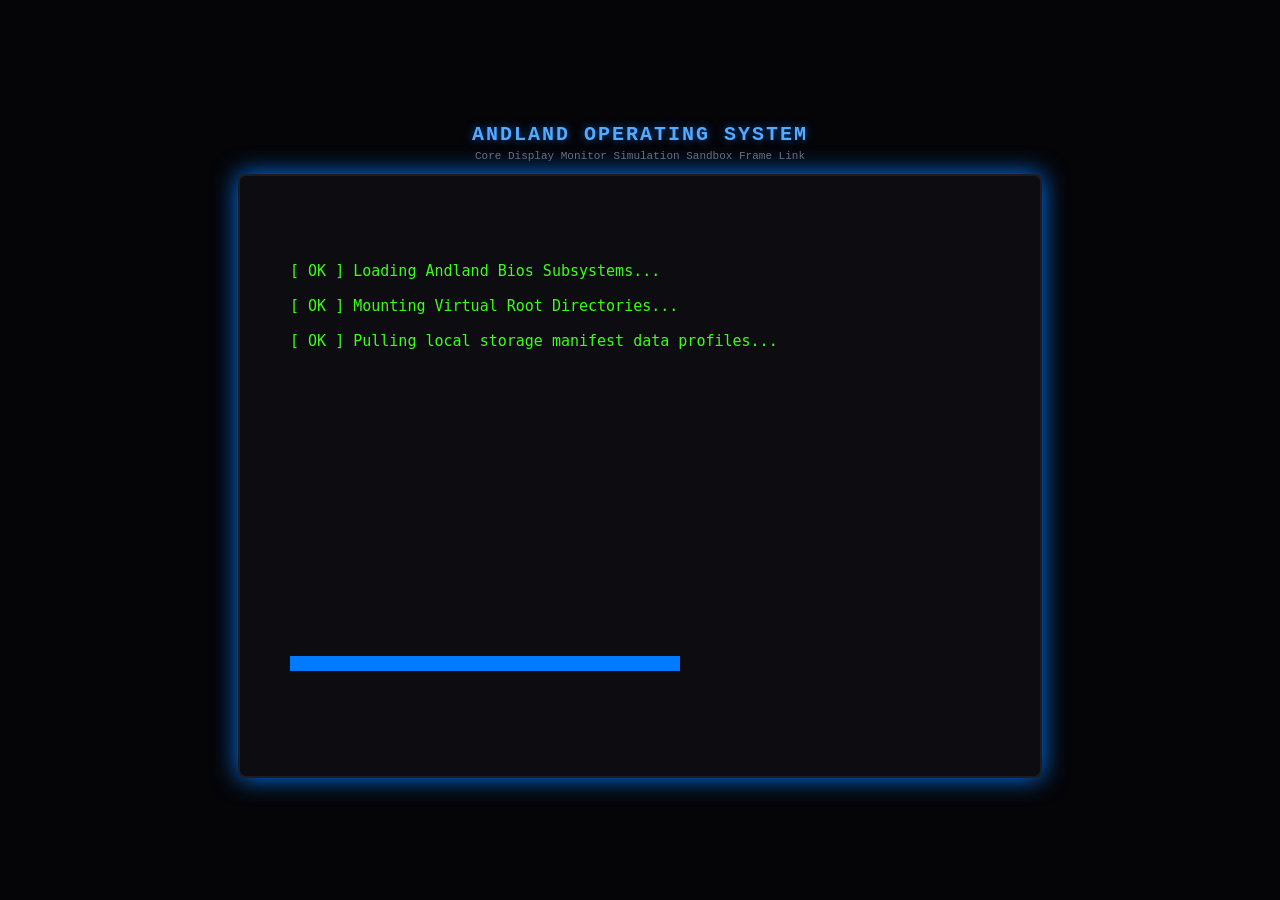
==== commit 4473ba04: "Update andland.html" ====
--- a/andland.html
+++ b/andland.html
@@ -461,7 +461,7 @@
                 termLogs.push(" Available Architecture Commands:");
                 termLogs.push("  help     - Display operational directory guidelines.");
                 termLogs.push("  neofetch - Pull host emulator architecture build logs.");
-                termCmd === "clear"    - Flush terminal console matrix.";
+                termLogs.push("  clear    - Flush terminal console matrix.");
             } else if (clearCmd === "neofetch") {
                 termLogs.push(" OS: Andland OS " + VERSION);
                 termLogs.push(" Decrypted ID: " + username);
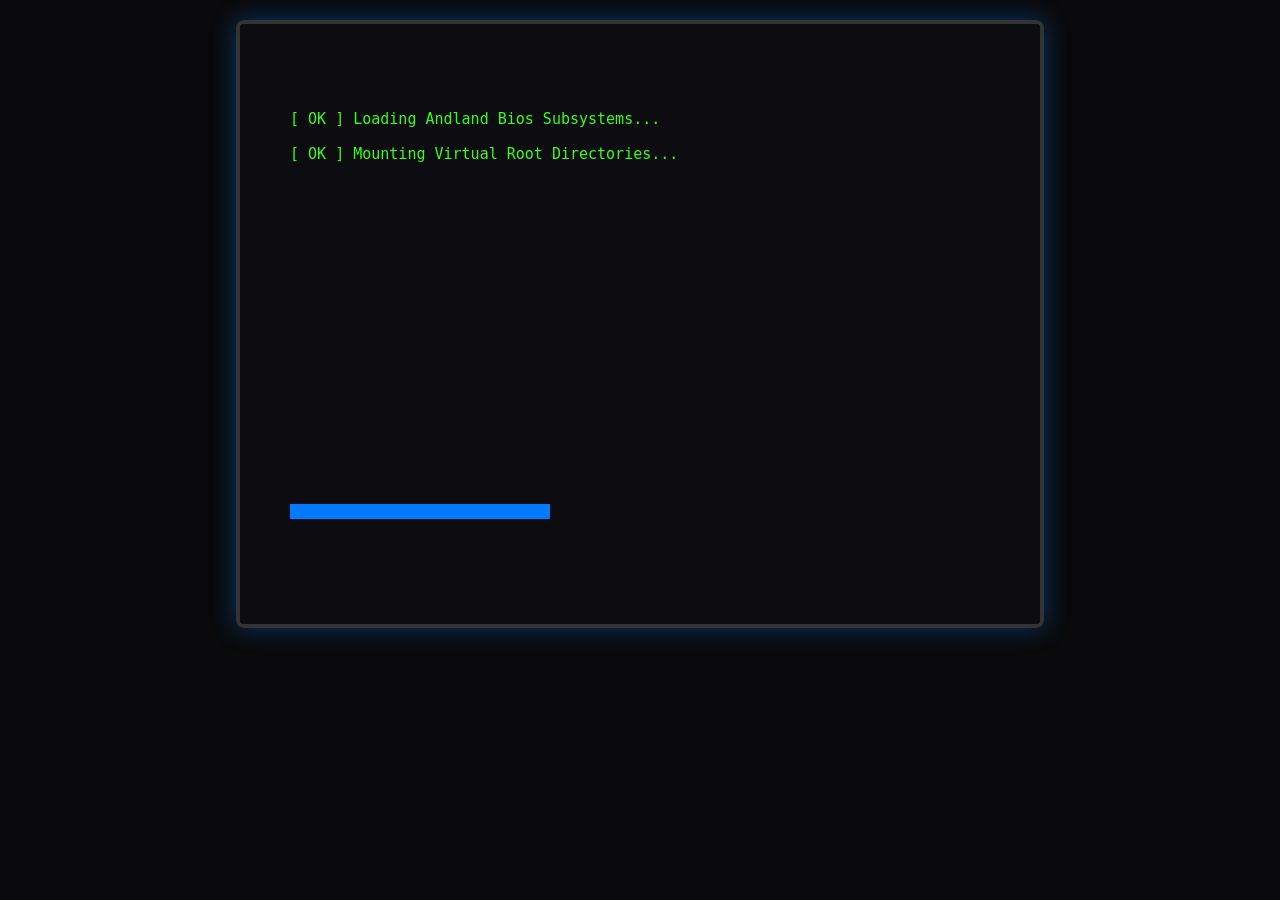
==== commit 23bcb899: "Update andland.html" ====
--- a/andland.html
+++ b/andland.html
@@ -1,673 +1,447 @@
 <!DOCTYPE html>
 <html lang="en">
 <head>
-    <meta charset="UTF-8">
-    <meta name="viewport" content="width=device-width, initial-scale=1.0">
-    <title>Andland OS v1.3-stable Build Matrix</title>
-    <style>
-        /* Core UI Frame Constraints Layout */
-        * {
-            box-sizing: border-box;
-            margin: 0;
-            padding: 0;
-        }
-        body {
-            background-color: #050508;
-            color: #ffffff;
-            font-family: 'Courier New', Courier, monospace;
-            display: flex;
-            flex-direction: column;
-            justify-content: center;
-            align-items: center;
-            min-height: 100vh;
-            overflow: hidden;
-        }
-        #terminal-header {
-            margin-bottom: 12px;
-            text-align: center;
-        }
-        #terminal-header h1 {
-            font-size: 20px;
-            color: #55aaff;
-            letter-spacing: 2px;
-            text-shadow: 0 0 8px rgba(0, 122, 255, 0.6);
-        }
-        #terminal-header p {
-            font-size: 11px;
-            color: #707075;
-            margin-top: 4px;
-        }
-        /* Matrix Display Port Sandbox Hashing Canvas Box */
-        canvas {
-            background-color: #0d0d11;
-            border: 2px solid #1c1c22;
-            border-radius: 8px;
-            display: block;
-            cursor: pointer;
-            transition: box-shadow 0.3s ease;
-        }
-    </style>
+  <meta charset="UTF-8">
+  <meta name="viewport" content="width=device-width, initial-scale=1.0">
+  <title>Andland OS v1.2</title>
+  <style>
+    body {
+      background-color: #0a0a0c;
+      margin: 0;
+      padding: 0;
+    }
+  </style>
 </head>
 <body>
 
-    <div id="terminal-header">
-        <h1>ANDLAND OPERATING SYSTEM</h1>
-        <p>Core Display Monitor Simulation Sandbox Frame Link</p>
-    </div>
-
-    <canvas id="andlandScreen" width="800" height="600"></canvas>
-
-    <script>
-        const canvas = document.getElementById('andlandScreen');
-        const ctx = canvas.getContext('2d');
-
-        const VERSION = "v1.3-stable";
-        let currentPhase = "Booting"; 
-        let bootStep = 0;
-        let isSystemOn = true;
-        let typedPassword = "";
-        let loginError = false;
-
-        // --- WALLPAPER ENGINE STATES ---
-        let wallpaperMode = localStorage.getItem("and_wp_mode") || "matrix"; // "matrix" or "image"
-        let wallpaperURL = localStorage.getItem("and_wp_url") || "https://images.unsplash.com/photo-1618005182384-a83a8bd57fbe?q=80&w=800&auto=format&fit=crop"; 
-
-        let bgImage = new Image();
-        bgImage.src = wallpaperURL;
-        let isChangingWallpaperURL = false;
-
-        // --- DYNAMIC LOAD / DEFAULT SAVE ENGINE VARIABLES ---
-        let username = localStorage.getItem("and_user") || "User";
-        let correctPassword = localStorage.getItem("and_pwd") || "1234";
-        let themeColor = localStorage.getItem("and_theme") || "#007aff";
-
-        let isGameInstalled = localStorage.getItem("and_installed") === "true";
-        let andCoins = parseFloat(localStorage.getItem("and_coins")) || 0;
-        let clickPower = parseFloat(localStorage.getItem("and_power")) || 0.25;
-        let upgradeCost = parseFloat(localStorage.getItem("and_cost")) || 10.0;
-
-        // System Input Modifiers
-        let isChangingPassword = false;
-        let isChangingName = false;
-        let inputBuffer = "";
-
-        // Terminal States
-        let termInput = "";
-        let termLogs = [
-          "Andland Core Execution Environment Loaded.",
-          "Type 'help' for a list of security commands.",
-          ""
-        ];
-
-        const bootLogs = [
-            "[ OK ] Loading Andland Bios Subsystems...",
-            "[ OK ] Mounting Virtual Root Directories...",
-            "[ OK ] Pulling local storage manifest data profiles...",
-            "[WARN] Kernel state: EXPERIMENTAL BUILD v1.3",
-            "ANDLAND OS SECURE KERNEL LOADED CORE COMPONENT."
-        ];
-
-        let icons = [
-            { name: "Console",   x: 220, y: 120, w: 80, h: 80, color: "#39ff14", app: "Terminal" },
-            { name: "Settings",  x: 340, y: 120, w: 80, h: 80, color: "#007aff", app: "Settings" },
-            { name: "Files",     x: 460, y: 120, w: 80, h: 80, color: "#ffcc00", app: "Files" },
-            { name: "AndStore",  x: 580, y: 120, w: 80, h: 80, color: "#ac39ff", app: "AndStore" },
-            { name: "Recovery",  x: 220, y: 240, w: 80, h: 80, color: "#ff9500", app: "Recovery" },
-            { name: "Lock Screen",x: 340, y: 240, w: 80, h: 80, color: "#e0e0e5", app: "LockToggle" },
-            { name: "Reset System",x: 460, y: 240, w: 80, h: 80, color: "#ff453a", app: "DirectReset" },
-            { name: "Power Off", x: 580, y: 240, w: 80, h: 80, color: "#707075", app: "Shutdown" }
-        ];
-
-        if (isGameInstalled) {
-            if(!icons.some(i => i.app === "Miner")) {
-                icons.push({ name: "CoinMiner", x: 220, y: 360, w: 80, h: 80, color: "#00ffcc", app: "Miner" });
-            }
-        }
-
-        function saveSystemState() {
-            localStorage.setItem("and_user", username);
-            localStorage.setItem("and_pwd", correctPassword);
-            localStorage.setItem("and_theme", themeColor);
-            localStorage.setItem("and_installed", isGameInstalled);
-            localStorage.setItem("and_coins", andCoins);
-            localStorage.setItem("and_power", clickPower);
-            localStorage.setItem("and_cost", upgradeCost);
-            localStorage.setItem("and_wp_mode", wallpaperMode);
-            localStorage.setItem("and_wp_url", wallpaperURL);
-        }
-
-        function triggerFactoryReset() {
-            currentPhase = "Booting";
-            bootStep = 0;
-            termLogs = ["Complete architecture firmware flash execution completed.", "All matrix structures wiped back to manufacturing limits.", ""];
-            
-            localStorage.clear();
-
-            username = "User";
-            correctPassword = "1234";
-            themeColor = "#007aff";
-            wallpaperMode = "matrix";
-            wallpaperURL = "https://images.unsplash.com/photo-1618005182384-a83a8bd57fbe?q=80&w=800&auto=format&fit=crop";
-            bgImage.src = wallpaperURL;
-            isGameInstalled = false;
-            andCoins = 0;
-            clickPower = 0.25;
-            upgradeCost = 10.0;
-            icons = [
-                { name: "Console",   x: 220, y: 120, w: 80, h: 80, color: "#39ff14", app: "Terminal" },
-                { name: "Settings",  x: 340, y: 120, w: 80, h: 80, color: "#007aff", app: "Settings" },
-                { name: "Files",     x: 460, y: 120, w: 80, h: 80, color: "#ffcc00", app: "Files" },
-                { name: "AndStore",  x: 580, y: 120, w: 80, h: 80, color: "#ac39ff", app: "AndStore" },
-                { name: "Recovery",  x: 220, y: 240, w: 80, h: 80, color: "#ff9500", app: "Recovery" },
-                { name: "Lock Screen",x: 340, y: 240, w: 80, h: 80, color: "#e0e0e5", app: "LockToggle" },
-                { name: "Reset System",x: 460, y: 240, w: 80, h: 80, color: "#ff453a", app: "DirectReset" },
-                { name: "Power Off", x: 580, y: 240, w: 80, h: 80, color: "#707075", app: "Shutdown" }
-            ];
-            
-            const recoveryTimer = setInterval(function() {
-                if (bootStep < bootLogs.length - 1) {
-                    bootStep++; render();
-                } else {
-                    clearInterval(recoveryTimer);
-                    currentPhase = "Locked"; render();
-                }
-            }, 500);
-            render();
-        }
-
-        function drawText(text, size, color, x, y, bold) {
-            ctx.fillStyle = color;
-            ctx.font = (bold ? "bold " : "") + size + "px monospace";
-            ctx.fillText(text, x, y);
-        }
-
-        function drawMatrixWallpaper() {
-            ctx.fillStyle = "#0c0c12";
-            ctx.fillRect(190, 40, 610, 560);
-            
-            ctx.strokeStyle = "rgba(0, 122, 255, 0.06)";
-            ctx.lineWidth = 1;
-            
-            for (let x = 190; x < canvas.width; x += 30) {
-                ctx.beginPath(); ctx.moveTo(x, 40); ctx.lineTo(x, canvas.height); ctx.stroke();
-            }
-            for (let y = 40; y < canvas.height; y += 30) {
-                ctx.beginPath(); ctx.moveTo(190, y); ctx.lineTo(canvas.width, y); ctx.stroke();
-            }
-        }
-
-        function render() {
-            if (!isSystemOn) {
-                ctx.fillStyle = "#000000";
-                ctx.fillRect(0, 0, canvas.width, canvas.height);
-                return;
-            }
-
-            ctx.fillStyle = "#0d0d11";
-            ctx.fillRect(0, 0, canvas.width, canvas.height);
-            canvas.style.boxShadow = "0 0 25px " + themeColor;
-
-            if (currentPhase === "Booting") {
-                for (let i = 0; i <= bootStep; i++) {
-                    let color = "#39ff14";
-                    if (bootLogs[i].includes("[WARN]")) color = "#ffcc00"; 
-                    drawText(bootLogs[i], 15, color, 50, 100 + (i * 35), false);
-                }
-                ctx.fillStyle = themeColor;
-                ctx.fillRect(50, 480, (bootStep + 1) * 130, 15);
-                return;
-            }
-
-            if (currentPhase === "Locked") {
-                ctx.fillStyle = "#1c1c22";
-                ctx.fillRect(150, 120, 500, 360);
-                
-                drawText("WELCOME, " + username.toUpperCase(), 26, themeColor, 210, 175, true);
-                drawText("Enter Secure Password to decrypt desktop Matrix:", 13, "#a0a0a5", 210, 220, false);
-                
-                ctx.fillStyle = "#000000";
-                ctx.fillRect(250, 260, 300, 45);
-                ctx.strokeStyle = loginError ? "#ff453a" : themeColor;
-                ctx.lineWidth = 2;
-                ctx.strokeRect(250, 260, 300, 45);
-                
-                let stars = "";
-                for(let i=0; i<typedPassword.length; i++) { stars += "*"; }
-                drawText(stars, 24, "#ffffff", 270, 293, false);
-                
-                if (loginError) {
-                    drawText("INCORRECT PHRASE - ATTEMPT BLOCKED", 12, "#ff453a", 280, 335, true);
-                } else {
-                    drawText("Type password & press ENTER to load core link", 12, "#707075", 240, 335, false);
-                }
-                return;
-            }
-
-            if (currentPhase === "Desktop") {
-                if (wallpaperMode === "image" && bgImage.complete) {
-                    ctx.drawImage(bgImage, 190, 40, 610, 560);
-                } else {
-                    drawMatrixWallpaper();
-                }
-            }
-
-            ctx.fillStyle = "#1c1c22";
-            ctx.fillRect(0, 0, canvas.width, 40);
-            drawText("Andland OS", 14, themeColor, 20, 25, true);
-            drawText(VERSION, 12, "#ffcc00", 125, 25, false);
-            drawText("USER: " + username.toUpperCase(), 13, "#ffffff", 240, 25, true);
-            drawText("SYSTEM OPERATIONAL", 14, "#39ff14", 620, 25, false);
-
-            ctx.fillStyle = "#1c1c22";
-            ctx.fillRect(10, 60, 160, 520);
-            drawText("CORE SYSTEM", 12, "#a0a0a5", 25, 90, true);
-            drawText("[D] Desktop Panel", 14, "#f0f0f5", 25, 130, false);
-            drawText("[1] Terminal", 14, "#39ff14", 25, 160, false);
-            drawText("[2] Settings", 14, themeColor, 25, 190, false);
-            drawText("[3] Files", 14, "#ffcc00", 25, 220, false);
-            drawText("[4] AndStore", 14, "#ac39ff", 25, 250, false);
-            drawText("[5] Recovery", 14, "#ff9500", 25, 280, false);
-            if (isGameInstalled) {
-                drawText("[G] AndCoin Miner", 14, "#00ffcc", 25, 310, false);
-            }
-            
-            ctx.fillStyle = "#ff453a";
-            ctx.fillRect(20, 520, 140, 35);
-            drawText("SHUTDOWN", 12, "#ffffff", 50, 542, true);
-
-            if (currentPhase === "Desktop") {
-                drawText("Welcome Back, " + username, 24, "#f0f0f5", 220, 80, true);
-                
-                icons.forEach(function(icon) {
-                    ctx.fillStyle = "rgba(28, 28, 34, 0.85)";
-                    ctx.fillRect(icon.x, icon.y, icon.w, icon.h);
-                    ctx.fillStyle = icon.app === "Settings" ? themeColor : icon.color;
-                    ctx.fillRect(icon.x, icon.y + 70, icon.w, 10);
-                    drawText(icon.name, 11, "#f0f0f5", icon.x + 4, icon.y + 40, false);
-                });
-            } 
-            else if (currentPhase === "Terminal") {
-                ctx.fillStyle = "#000000";
-                ctx.fillRect(190, 60, 590, 520);
-                ctx.fillStyle = "#34343d";
-                ctx.fillRect(190, 60, 590, 30);
-                drawText("Andland Terminal Core Interoperability", 14, "#39ff14", 205, 80, true);
-                
-                let startY = 120;
-                let maxLogs = 18;
-                let linesToShow = termLogs.slice(-maxLogs);
-                linesToShow.forEach((log, index) => {
-                    drawText(log, 14, "#39ff14", 205, startY + (index * 22), false);
-                });
-
-                let promptY = startY + (linesToShow.length * 22);
-                if (promptY > 540) promptY = 540;
-                drawText(username.toLowerCase() + "@andland_vm:~$ " + termInput + "_", 14, "#ffffff", 205, promptY, false);
-                drawText("Press 'ESC' to drop out back to desktop panel.", 12, "#a0a0a5", 205, 560, false);
-            } 
-            else if (currentPhase === "Settings") {
-                ctx.fillStyle = "#15151a";
-                ctx.fillRect(190, 60, 590, 520);
-                ctx.fillStyle = "#1c1c22";
-                ctx.fillRect(190, 60, 590, 45);
-                drawText("Control Panel Customization Tweaker", 18, "#ffffff", 210, 88, true);
-                
-                ctx.fillStyle = "#1c1c22"; ctx.fillRect(210, 115, 550, 105);
-                drawText("ACCOUNT MANIFEST PROFILES", 12, "#ffcc00", 225, 135, true);
-                drawText("Current Username: " + username, 14, "#f0f0f5", 225, 160, false);
-                drawText("Security Key:     " + correctPassword, 14, "#f0f0f5", 225, 180, false);
-                
-                ctx.fillStyle = themeColor; ctx.fillRect(520, 140, 100, 30);
-                drawText("[EDIT NAME]", 11, "#ffffff", 535, 159, true);
-                ctx.fillStyle = themeColor; ctx.fillRect(635, 140, 110, 30);
-                drawText("[EDIT PWD]", 11, "#ffffff", 655, 159, true);
-
-                ctx.fillStyle = "#1c1c22"; ctx.fillRect(210, 230, 550, 100);
-                drawText("UI THEME GRAPHICS ENGINE", 12, "#007aff", 225, 250, true);
-                drawText("Click any block to route engine framework layout accenting colors:", 11, "#a0a0a5", 225, 272, false);
-                ctx.fillStyle = "#007aff"; ctx.fillRect(225, 287, 50, 30); 
-                ctx.fillStyle = "#39ff14"; ctx.fillRect(295, 287, 50, 30); 
-                ctx.fillStyle = "#ff453a"; ctx.fillRect(365, 287, 50, 30); 
-                ctx.fillStyle = "#ac39ff"; ctx.fillRect(435, 287, 50, 30); 
-                ctx.fillStyle = "#ff9500"; ctx.fillRect(505, 287, 50, 30); 
-
-                ctx.fillStyle = "#1c1c22"; ctx.fillRect(210, 340, 550, 150);
-                drawText("WALLPAPER ARCHITECTURE CONFIGURATION", 12, "#ac39ff", 225, 360, true);
-                
-                ctx.fillStyle = (wallpaperMode === "matrix") ? themeColor : "#44444a";
-                ctx.fillRect(225, 375, 140, 30);
-                drawText("[A] MATRIX GRID", 11, "#ffffff", 245, 394, true);
-
-                ctx.fillStyle = (wallpaperMode === "image") ? themeColor : "#44444a";
-                ctx.fillRect(380, 375, 140, 30);
-                drawText("[B] WEB IMAGE", 11, "#ffffff", 405, 394, true);
-
-                ctx.fillStyle = "#000000"; ctx.fillRect(225, 415, 520, 30);
-                ctx.strokeStyle = isChangingWallpaperURL ? "#39ff14" : "#44444a";
-                ctx.strokeRect(225, 415, 520, 30);
-                
-                let printURL = wallpaperURL;
-                if (printURL.length > 55) printURL = printURL.substring(0, 52) + "...";
-                drawText(isChangingWallpaperURL ? inputBuffer + "_" : "LINK: " + printURL, 11, "#39ff14", 235, 434, false);
-                drawText("Click box to insert background photo link URL. Press ENTER inside.", 10, "#707075", 225, 462, false);
-
-                if (isChangingName || isChangingPassword) {
-                    ctx.fillStyle = "#000000"; ctx.fillRect(210, 500, 550, 35);
-                    drawText("INPUT BUFFER STREAM ACTIVE: " + inputBuffer + "_", 13, "#39ff14", 225, 522, true);
-                }
-
-                drawText("Press 'D' to back out to apps grid panel.", 12, "#a0a0a5", 210, 560, false);
-            }
-            else if (currentPhase === "Files") {
-                ctx.fillStyle = "#000000";
-                ctx.fillRect(190, 60, 590, 520);
-                ctx.fillStyle = "#ffcc00";
-                ctx.fillRect(190, 60, 590, 30);
-                drawText("File Manager - Root Browser", 14, "#000000", 205, 80, true);
-                drawText("Directory: /root/desktop/", 14, "#a0a0a5", 205, 120, false);
-                drawText("[DIR]  system_apps/", 14, "#ffcc00", 220, 150, false);
-                drawText("[DIR]  developer_logs/", 14, "#ffcc00", 220, 175, false);
-                drawText("[FILE] andland_core.cfg", 14, "#ffffff", 220, 200, false);
-                drawText("Press 'D' to drop out to desktop.", 12, "#a0a0a5", 205, 560, false);
-            }
-            else if (currentPhase === "AndStore") {
-                ctx.fillStyle = "#0b0612";
-                ctx.fillRect(190, 60, 590, 520);
-                ctx.fillStyle = "#ac39ff";
-                ctx.fillRect(190, 60, 590, 30);
-                drawText("AndStore Repository Market", 14, "#ffffff", 205, 80, true);
-                
-                ctx.fillStyle = "#1c1c22"; ctx.fillRect(210, 160, 530, 90);
-                drawText("AndCoin Miner v1.3", 16, "#ffffff", 230, 195, true);
-                drawText("Clicker architecture tool built for stress testing performance.", 12, "#a0a0a5", 230, 220, false);
-                
-                if (!isGameInstalled) {
-                    ctx.fillStyle = "#39ff14"; ctx.fillRect(610, 185, 110, 40);
-                    drawText("[INSTALL]", 13, "#000000", 632, 210, true);
-                } else {
-                    ctx.fillStyle = "#555555"; ctx.fillRect(610, 185, 110, 40);
-                    drawText("[INSTALLED]", 13, "#ffffff", 625, 210, true);
-                }
-
-                drawText("Press 'D' to drop out to desktop.", 12, "#a0a0a5", 205, 560, false);
-            }
-            else if (currentPhase === "Miner") {
-                ctx.fillStyle = "#051410";
-                ctx.fillRect(190, 60, 590, 520);
-                ctx.fillStyle = "#00ffcc";
-                ctx.fillRect(190, 60, 590, 30);
-                drawText("AndCoin Miner Dashboard Engine", 14, "#000000", 205, 80, true);
-                
-                drawText("VIRTUAL ASSET WALLET BALANCE", 14, "#a0a0a5", 220, 120, false);
-                drawText(andCoins.toFixed(2) + " $AND", 36, "#00ffcc", 220, 165, true);
-                
-                ctx.fillStyle = "#1c1c22"; ctx.strokeStyle = "#00ffcc"; ctx.lineWidth = 2;
-                ctx.fillRect(220, 200, 250, 120); ctx.strokeRect(220, 200, 250, 120);
-                drawText("⛏️ TAP TO MINE", 18, "#ffffff", 270, 255, true);
-                drawText("Yield: +" + clickPower + " per strike", 12, "#a0a0a5", 260, 290, false);
-                
-                ctx.fillStyle = "#1c1c22"; ctx.strokeStyle = "#ffcc00";
-                ctx.fillRect(490, 200, 260, 120); ctx.strokeRect(490, 200, 260, 120);
-                drawText("🛒 HARDWARE TUNER UPGRADE", 13, "#ffcc00", 505, 225, true);
-                drawText("Current Power: +" + clickPower, 11, "#a0a0a5", 505, 250, false);
-                
-                ctx.fillStyle = andCoins >= upgradeCost ? "#ffcc00" : "#444444";
-                ctx.fillRect(505, 270, 230, 35);
-                drawText("BUY SPEED CORE (" + upgradeCost + " $AND)", 11, "#000000", 518, 292, true);
-
-                ctx.fillStyle = "#0d0d11"; ctx.fillRect(220, 345, 530, 180);
-                drawText(":: LOG DATA GRAPHICS SYSTEM TUNING CYCLES ::", 11, "#447766", 235, 370, false);
-                for(let g = 0; g < 10; g++) {
-                    let h = Math.sin((andCoins * 3) + g) * 25 + 45;
-                    ctx.fillStyle = "#00ffcc";
-                    ctx.fillRect(255 + (g * 45), 500 - h, 18, h);
-                }
-                
-                drawText("Press 'D' to return back to desktop launcher panel.", 12, "#a0a0a5", 210, 560, false);
-            }
-            else if (currentPhase === "Recovery") {
-                ctx.fillStyle = "#140e0a";
-                ctx.fillRect(190, 60, 590, 520);
-                ctx.fillStyle = "#ff9500";
-                ctx.fillRect(190, 60, 590, 30);
-                drawText("Andland Security Recovery Console OS", 14, "#000000", 205, 80, true);
-                
-                drawText("SYSTEM FAILURE MITIGATION MANAGEMENT LAYER", 15, "#ff9500", 210, 140, true);
-                drawText("Executing a clean flash clear wipes variable fields, clears name registries,", 12, "#f0f0f5", 210, 180, false);
-                drawText("zeroes out active coin counts, and flushes host storage cache profiles.", 12, "#f0f0f5", 210, 200, false);
-
-                ctx.fillStyle = "#ff453a";
-                ctx.fillRect(210, 240, 340, 50);
-                drawText("🔥 EXECUTE HARD SYSTEM FACTORY RESET", 13, "#ffffff", 230, 271, true);
-
-                drawText("Press 'D' to safely return to operational build desktop.", 12, "#a0a0a5", 205, 560, false);
-            }
-            else if (currentPhase === "Shutdown") {
-                ctx.fillStyle = "#000000";
-                ctx.fillRect(0, 0, canvas.width, canvas.height);
-                drawText("Shutting down Andland OS safely...", 20, "#ff453a", 270, 260, true);
-                setTimeout(function() {
-                    isSystemOn = false;
-                    render();
-                }, 2000);
-            }
-        }
-
-        function executeTerminalCommand(cmd) {
-            let clearCmd = cmd.trim().toLowerCase();
-            termLogs.push(username.toLowerCase() + "@andland_vm:~$ " + cmd);
-
-            if (clearCmd === "help") {
-                termLogs.push(" Available Architecture Commands:");
-                termLogs.push("  help     - Display operational directory guidelines.");
-                termLogs.push("  neofetch - Pull host emulator architecture build logs.");
-                termLogs.push("  clear    - Flush terminal console matrix.");
-            } else if (clearCmd === "neofetch") {
-                termLogs.push(" OS: Andland OS " + VERSION);
-                termLogs.push(" Decrypted ID: " + username);
-                termLogs.push(" System Sandbox: Intel Core i9 Processing Matrix");
-                termLogs.push(" Compositor protocol layer: Wayland Server Link Engine");
-                termLogs.push(" Root Access: DECRYPTED/FULL PRIVILEGE");
-            } else if (clearCmd === "clear") {
-                termLogs = [];
-            } else {
-                termLogs.push(" Error: Command '" + cmd + "' not found in secure sub-bins.");
-            }
-            termLogs.push(""); 
-        }
-
-        const bootTimer = setInterval(function() {
-            if (bootStep < bootLogs.length - 1) {
-                bootStep++;
-                render();
-            } else {
-                clearInterval(bootTimer);
-                currentPhase = "Locked"; 
-                render();
-            }
-        }, 700);
-
-        bgImage.onload = function() {
-            if (currentPhase === "Desktop") render();
-        };
-
-        window.addEventListener('keydown', function(e) {
-            if (!isSystemOn) return;
-
-            if (isChangingName || isChangingPassword || isChangingWallpaperURL) {
-                if (e.key === "Enter") {
-                    if (inputBuffer.trim() !== "") {
-                        if (isChangingName) username = inputBuffer.trim();
-                        if (isChangingPassword) correctPassword = inputBuffer.trim();
-                        if (isChangingWallpaperURL) {
-                            wallpaperURL = inputBuffer.trim();
-                            bgImage.src = wallpaperURL;
-                        }
-                        saveSystemState();
-                    }
-                    isChangingName = false;
-                    isChangingPassword = false;
-                    isChangingWallpaperURL = false;
-                    inputBuffer = "";
-                } else if (e.key === "Backspace") {
-                    inputBuffer = inputBuffer.slice(0, -1);
-                } else if (e.key.length === 1) {
-                    if (inputBuffer.length < 200) inputBuffer += e.key;
-                }
-                render();
-                return;
-            }
-
-            if (currentPhase !== "Locked" && currentPhase !== "Terminal") {
-                const key = e.key.toUpperCase();
-                if (key === '1') { currentPhase = "Terminal"; render(); return; }
-                if (key === '2') { currentPhase = "Settings"; render(); return; }
-                if (key === '3') { currentPhase = "Files"; render(); return; }
-                if (key === '4') { currentPhase = "AndStore"; render(); return; }
-                if (key === '5') { currentPhase = "Recovery"; render(); return; }
-                if (key === 'G' && isGameInstalled) { currentPhase = "Miner"; render(); return; }
-                if (key === 'D') { currentPhase = "Desktop"; render(); return; }
-            }
-
-            if (currentPhase === "Locked") {
-                loginError = false; 
-                if (e.key.length === 1) { 
-                    if (typedPassword.length < 12) typedPassword += e.key;
-                } 
-                else if (e.key === "Backspace") {
-                    typedPassword = typedPassword.slice(0, -1);
-                } 
-                else if (e.key === "Enter") {
-                    if (typedPassword === correctPassword) {
-                        currentPhase = "Desktop"; 
-                        typedPassword = "";
-                    } else {
-                        typedPassword = "";
-                        loginError = true;
-                    }
-                }
-                render();
-                return;
-            }
-
-            if (currentPhase === "Terminal") {
-                if (e.key === "Enter") {
-                    executeTerminalCommand(termInput);
-                    termInput = "";
-                } else if (e.key === "Backspace") {
-                    termInput = termInput.slice(0, -1);
-                } else if (e.key === "Escape") {
-                    currentPhase = "Desktop";
-                } else if (e.key.length === 1) {
-                    termInput += e.key;
-                }
-                render();
-                return;
-            }
-        });
-
-        canvas.addEventListener('click', function(e) {
-            if (currentPhase === "Booting" || !isSystemOn) return;
-            const rect = canvas.getBoundingClientRect();
-            const mouseX = e.clientX - rect.left;
-            const mouseY = e.clientY - rect.top;
-
-            if (currentPhase === "Locked") return;
-
-            if (mouseX >= 20 && mouseX <= 160 && mouseY >= 520 && mouseY <= 555) {
-                currentPhase = "Shutdown"; render(); return;
-            }
-
-            if (currentPhase === "Desktop") {
-                icons.forEach(function(icon) {
-                    if (mouseX >= icon.x && mouseX <= (icon.x + icon.w) &&
-                        mouseY >= icon.y && mouseY <= (icon.y + icon.h)) {
-                        if(icon.app === "LockToggle") {
-                            currentPhase = "Locked";
-                        } else if (icon.app === "DirectReset") {
-                            triggerFactoryReset();
-                        } else {
-                            currentPhase = icon.app;
-                        }
-                        render();
-                    }
-                });
-            }
-
-            if (currentPhase === "Settings") {
-                if (mouseX >= 520 && mouseX <= 620 && mouseY >= 140 && mouseY <= 170) {
-                    isChangingName = true; isChangingPassword = false; isChangingWallpaperURL = false; inputBuffer = ""; render(); return;
-                }
-                if (mouseX >= 635 && mouseX <= 745 && mouseY >= 140 && mouseY <= 170) {
-                    isChangingPassword = true; isChangingName = false; isChangingWallpaperURL = false; inputBuffer = ""; render(); return;
-                }
-
-                if (mouseY >= 287 && mouseY <= 317) {
-                    if (mouseX >= 225 && mouseX <= 275) themeColor = "#007aff"; 
-                    if (mouseX >= 295 && mouseX <= 345) themeColor = "#39ff14"; 
-                    if (mouseX >= 365 && mouseX <= 415) themeColor = "#ff453a"; 
-                    if (mouseX >= 435 && mouseX <= 485) themeColor = "#ac39ff"; 
-                    if (mouseX >= 505 && mouseX <= 555) themeColor = "#ff9500"; 
-                    saveSystemState();
-                    render();
-                }
-
-                if (mouseY >= 375 && mouseY <= 405) {
-                    if (mouseX >= 225 && mouseX <= 365) {
-                        wallpaperMode = "matrix";
-                        saveSystemState();
-                        render();
-                    }
-                    if (mouseX >= 380 && mouseX <= 520) {
-                        wallpaperMode = "image";
-                        saveSystemState();
-                        render();
-                    }
-                }
-
-                if (mouseX >= 225 && mouseX <= 745 && mouseY >= 415 && mouseY <= 445) {
-                    isChangingWallpaperURL = true; isChangingName = false; isChangingPassword = false; inputBuffer = ""; render(); return;
-                }
-            }
-
-            if (currentPhase === "AndStore") {
-                if (mouseX >= 610 && mouseX <= 720 && mouseY >= 185 && mouseY <= 225) {
-                    if (!isGameInstalled) {
-                        isGameInstalled = true;
-                        if(!icons.some(i => i.app === "Miner")) {
-                            icons.push({ name: "CoinMiner", x: 220, y: 360, w: 80, h: 80, color: "#00ffcc", app: "Miner" });
-                        }
-                        saveSystemState();
-                        render();
-                    }
-                }
-            }
-
-            if (currentPhase === "Miner") {
-                if (mouseX >= 220 && mouseX <= 470 && mouseY >= 200 && mouseY <= 320) {
-                    andCoins += clickPower;
-                    saveSystemState();
-                    render();
-                }
-                if (mouseX >= 505 && mouseX <= 735 && mouseY >= 270 && mouseY <= 305) {
-                    if (andCoins >= upgradeCost) {
-                        andCoins -= upgradeCost;
-                        clickPower += 0.25; 
-                        upgradeCost = Math.round(upgradeCost * 1.5); 
-                        saveSystemState();
-                        render();
-                    }
-                }
-            }
-
-            if (currentPhase === "Recovery") {
-                if (mouseX >= 210 && mouseX <= 550 && mouseY >= 240 && mouseY <= 290) {
-                    triggerFactoryReset();
-                }
-            }
-        });
-
-        render();
-    </script>
+<div style="text-align: center; margin-top: 20px;">
+  <canvas id="andlandScreen" width="800" height="600" style="background-color: #0d0d11; border: 4px solid #333; border-radius: 8px; box-shadow: 0 0 25px rgba(0, 122, 255, 0.4);"></canvas>
+</div>
+
+<script>
+window.onload = function() {
+  const canvas = document.getElementById('andlandScreen');
+  if (!canvas) return;
+  const ctx = canvas.getContext('2d');
+
+  const VERSION = "v1.2-beta";
+  let currentPhase = "Booting"; 
+  let bootStep = 0;
+  let isSystemOn = true;
+  let typedPassword = "";
+  let correctPassword = "1234";
+  let loginError = false;
+
+  // Terminal State
+  let termInput = "";
+  let termLogs = [
+    "Andland Core Execution Environment Loaded.",
+    "Type 'help' for a list of security commands.",
+    ""
+  ];
+
+  // App Store & Game State
+  let isGameInstalled = false;
+  let andCoins = 0;
+
+  const bootLogs = [
+      "[ OK ] Loading Andland Bios Subsystems...",
+      "[ OK ] Mounting Virtual Root Directories...",
+      "[ OK ] Initializing Security Wayland Firewalls...",
+      "[WARN] Kernel state: EXPERIMENTAL BUILD v1.2",
+      "ANDLAND OS SECURE KERNEL LOADED CORE COMPONENT."
+  ];
+
+  // Dynamic desktop icons list
+  let icons = [
+      { name: "Console",   x: 220, y: 120, w: 80, h: 80, color: "#39ff14", app: "Terminal" },
+      { name: "Settings",  x: 340, y: 120, w: 80, h: 80, color: "#007aff", app: "Settings" },
+      { name: "Files",     x: 460, y: 120, w: 80, h: 80, color: "#ffcc00", app: "Files" },
+      { name: "AndStore",  x: 580, y: 120, w: 80, h: 80, color: "#ac39ff", app: "AndStore" },
+      { name: "Recovery",  x: 220, y: 240, w: 80, h: 80, color: "#ff9500", app: "Recovery" },
+      { name: "Power Off", x: 340, y: 240, w: 80, h: 80, color: "#ff453a", app: "Shutdown" }
+  ];
+
+  function drawText(text, size, color, x, y, bold) {
+      ctx.fillStyle = color;
+      ctx.font = (bold ? "bold " : "") + size + "px monospace";
+      ctx.fillText(text, x, y);
+  }
+
+  function render() {
+      if (!isSystemOn) {
+          ctx.fillStyle = "#000000";
+          ctx.fillRect(0, 0, canvas.width, canvas.height);
+          return;
+      }
+
+      ctx.fillStyle = "#0d0d11";
+      ctx.fillRect(0, 0, canvas.width, canvas.height);
+
+      if (currentPhase === "Booting") {
+          for (let i = 0; i <= bootStep; i++) {
+              let color = "#39ff14";
+              if (bootLogs[i].includes("[WARN]")) color = "#ffcc00"; 
+              drawText(bootLogs[i], 15, color, 50, 100 + (i * 35), false);
+          }
+          ctx.fillStyle = "#007aff";
+          ctx.fillRect(50, 480, (bootStep + 1) * 130, 15);
+          return;
+      }
+
+      if (currentPhase === "Locked") {
+          ctx.fillStyle = "#1c1c22";
+          ctx.fillRect(150, 130, 500, 340);
+          drawText("ANDLAND OS LOCK", 30, "#007aff", 210, 180, true);
+          drawText("Enter User Password to decrypt desktop:", 14, "#a0a0a5", 230, 230, false);
+          
+          ctx.fillStyle = "#000000";
+          ctx.fillRect(250, 270, 300, 45);
+          ctx.strokeStyle = loginError ? "#ff453a" : "#007aff";
+          ctx.lineWidth = 2;
+          ctx.strokeRect(250, 270, 300, 45);
+          
+          let stars = "";
+          for(let i=0; i<typedPassword.length; i++) { stars += "*"; }
+          drawText(stars, 24, "#ffffff", 270, 303, false);
+          
+          if (loginError) {
+              drawText("INCORRECT PASSWORD - TRY AGAIN", 12, "#ff453a", 295, 345, true);
+          } else {
+              drawText("Type password on keyboard & press ENTER", 12, "#707075", 255, 345, false);
+          }
+          return;
+      }
+
+      // Taskbar
+      ctx.fillStyle = "#1c1c22";
+      ctx.fillRect(0, 0, canvas.width, 40);
+      drawText("Andland OS", 14, "#007aff", 20, 25, true);
+      drawText(VERSION, 12, "#ffcc00", 125, 25, false);
+      drawText("SYSTEM OPERATIONAL", 14, "#39ff14", 620, 25, false);
+
+      // Sidebar navigation panel
+      ctx.fillStyle = "#1c1c22";
+      ctx.fillRect(10, 60, 160, 520);
+      drawText("CORE SYSTEM", 12, "#a0a0a5", 25, 90, true);
+      drawText("[D] Desktop Panel", 14, "#f0f0f5", 25, 130, false);
+      drawText("[1] Terminal", 14, "#39ff14", 25, 160, false);
+      drawText("[2] Settings", 14, "#007aff", 25, 190, false);
+      drawText("[3] Files", 14, "#ffcc00", 25, 220, false);
+      drawText("[4] AndStore", 14, "#ac39ff", 25, 250, false);
+      drawText("[5] Recovery", 14, "#ff9500", 25, 280, false);
+      if (isGameInstalled) {
+          drawText("[G] AndCoin Miner", 14, "#00ffcc", 25, 310, false);
+      }
+      
+      ctx.fillStyle = "#ff453a";
+      ctx.fillRect(20, 520, 140, 35);
+      drawText("SHUTDOWN", 12, "#ffffff", 50, 542, true);
+
+      if (currentPhase === "Desktop") {
+          drawText("Welcome Back, Alex", 24, "#f0f0f5", 220, 80, true);
+          drawText("Environment: Architecture Matrix Secure", 14, "#707075", 220, 105, false);
+          
+          icons.forEach(function(icon) {
+              ctx.fillStyle = "#1c1c22";
+              ctx.fillRect(icon.x, icon.y, icon.w, icon.h);
+              ctx.fillStyle = icon.color;
+              ctx.fillRect(icon.x, icon.y + 70, icon.w, 10);
+              drawText(icon.name, 12, "#f0f0f5", icon.x + 5, icon.y + 40, false);
+          });
+      } 
+      else if (currentPhase === "Terminal") {
+          ctx.fillStyle = "#000000";
+          ctx.fillRect(190, 60, 590, 520);
+          ctx.fillStyle = "#34343d";
+          ctx.fillRect(190, 60, 590, 30);
+          drawText("Andland Terminal Core Interoperability", 14, "#39ff14", 205, 80, true);
+          
+          let startY = 120;
+          let maxLogs = 18;
+          let linesToShow = termLogs.slice(-maxLogs);
+          linesToShow.forEach((log, index) => {
+              drawText(log, 14, "#39ff14", 205, startY + (index * 22), false);
+          });
+
+          let promptY = startY + (linesToShow.length * 22);
+          if (promptY > 540) promptY = 540;
+          drawText("alex@andland_vm:~$ " + termInput + "_", 14, "#ffffff", 205, promptY, false);
+          drawText("Press 'ESC' to drop out back to desktop panel.", 12, "#a0a0a5", 205, 560, false);
+      } 
+      else if (currentPhase === "Settings") {
+          ctx.fillStyle = "#15151a";
+          ctx.fillRect(190, 60, 590, 520);
+          ctx.fillStyle = "#1c1c22";
+          ctx.fillRect(190, 60, 590, 45);
+          drawText("Control Panel Settings", 18, "#ffffff", 210, 88, true);
+          
+          ctx.fillStyle = "#1c1c22";
+          ctx.fillRect(210, 130, 550, 105);
+          drawText("BUILD SPECIFICATIONS", 12, "#ffcc00", 225, 150, true);
+          drawText("System Branch: Andland OS " + VERSION, 14, "#f0f0f5", 225, 175, false);
+          drawText("Channel: Unstable / Experimental Developer Layer", 14, "#a0a0a5", 225, 195, false);
+          drawText("Security Lock Phrase: [ " + correctPassword + " ]", 14, "#39ff14", 225, 215, false);
+
+          ctx.fillStyle = "#1c1c22";
+          ctx.fillRect(210, 255, 550, 105);
+          drawText("SYSTEM ENV VARIABLES", 12, "#007aff", 225, 275, true);
+          drawText("Display Target: GitHub Pages Host Layer", 14, "#f0f0f5", 225, 300, false);
+          drawText("Graphics Engine: Wayland Matrix Driver Engine", 14, "#f0f0f5", 225, 320, false);
+          
+          drawText("Press 'D' to back out to apps grid panel.", 12, "#a0a0a5", 210, 560, false);
+      }
+      else if (currentPhase === "Files") {
+          ctx.fillStyle = "#000000";
+          ctx.fillRect(190, 60, 590, 520);
+          ctx.fillStyle = "#ffcc00";
+          ctx.fillRect(190, 60, 590, 30);
+          drawText("File Manager - Root Browser", 14, "#000000", 205, 80, true);
+          drawText("Directory: /root/desktop/", 14, "#a0a0a5", 205, 120, false);
+          drawText("[DIR]  system_apps/", 14, "#ffcc00", 220, 150, false);
+          drawText("[DIR]  developer_logs/", 14, "#ffcc00", 220, 175, false);
+          drawText("[FILE] andland_core.cfg", 14, "#ffffff", 220, 200, false);
+          drawText("Press 'D' to drop out to desktop.", 12, "#a0a0a5", 205, 560, false);
+      }
+      else if (currentPhase === "AndStore") {
+          ctx.fillStyle = "#0b0612";
+          ctx.fillRect(190, 60, 590, 520);
+          ctx.fillStyle = "#ac39ff";
+          ctx.fillRect(190, 60, 590, 30);
+          drawText("AndStore Repository Market", 14, "#ffffff", 205, 80, true);
+          drawText("Connecting to Andland App Distribution Framework...", 14, "#a0a0a5", 210, 120, false);
+          
+          // App Installation Box
+          ctx.fillStyle = "#1c1c22"; 
+          ctx.fillRect(210, 160, 530, 90);
+          
+          drawText("AndCoin Miner v1.0", 16, "#ffffff", 230, 195, true);
+          drawText("Clicker architecture tool built for stress testing performance.", 12, "#a0a0a5", 230, 220, false);
+          
+          // Interactive Install Button
+          if (!isGameInstalled) {
+              ctx.fillStyle = "#39ff14"; 
+              ctx.fillRect(610, 185, 110, 40);
+              drawText("[INSTALL]", 13, "#000000", 632, 210, true);
+          } else {
+              ctx.fillStyle = "#555555"; 
+              ctx.fillRect(610, 185, 110, 40);
+              drawText("[INSTALLED]", 13, "#ffffff", 625, 210, true);
+          }
+
+          drawText("Press 'D' to drop out to desktop.", 12, "#a0a0a5", 205, 560, false);
+      }
+      else if (currentPhase === "Miner") {
+          ctx.fillStyle = "#051410";
+          ctx.fillRect(190, 60, 590, 520);
+          ctx.fillStyle = "#00ffcc";
+          ctx.fillRect(190, 60, 590, 30);
+          drawText("AndCoin Miner Dashboard Engine", 14, "#000000", 205, 80, true);
+          
+          drawText("VIRTUAL ASSET WALLET balance", 14, "#a0a0a5", 220, 140, false);
+          drawText(andCoins.toFixed(2) + " $AND", 36, "#00ffcc", 220, 190, true);
+          
+          // Giant Clicker Mining Button
+          ctx.fillStyle = "#1c1c22";
+          ctx.strokeStyle = "#00ffcc";
+          ctx.lineWidth = 3;
+          ctx.fillRect(330, 260, 300, 160);
+          ctx.strokeRect(330, 260, 300, 160);
+          
+          drawText("⛏️ TAP TO MINE", 20, "#ffffff", 400, 350, true);
+          drawText("+0.25 $AND Per Injection Cycle", 12, "#a0a0a5", 385, 390, false);
+          
+          drawText("Press 'D' to return back to desktop launcher panel.", 12, "#a0a0a5", 210, 560, false);
+      }
+      else if (currentPhase === "Recovery") {
+          ctx.fillStyle = "#140e0a";
+          ctx.fillRect(190, 60, 590, 520);
+          ctx.fillStyle = "#ff9500";
+          ctx.fillRect(190, 60, 590, 30);
+          drawText("Andland Security Recovery Console OS", 14, "#000000", 205, 80, true);
+          
+          drawText("SYSTEM FAILURE MITIGATION LAYER", 16, "#ff9500", 210, 140, true);
+          drawText("If your development build experiences environment loops,", 14, "#f0f0f5", 210, 180, false);
+          drawText("execute a clean cache flush and hard factory reset below:", 14, "#f0f0f5", 210, 200, false);
+
+          ctx.fillStyle = "#ff453a";
+          ctx.fillRect(210, 240, 250, 45);
+          drawText("WIPE SYSTEM & RECOVERY", 14, "#ffffff", 240, 268, true);
+
+          drawText("Press 'D' to safely return to operational build desktop.", 12, "#a0a0a5", 205, 560, false);
+      }
+      else if (currentPhase === "Shutdown") {
+          ctx.fillStyle = "#000000";
+          ctx.fillRect(0, 0, canvas.width, canvas.height);
+          drawText("Shutting down Andland OS safely...", 20, "#ff453a", 270, 260, true);
+          setTimeout(function() {
+              isSystemOn = false;
+              render();
+          }, 2000);
+      }
+  }
+
+  function executeTerminalCommand(cmd) {
+      let clearCmd = cmd.trim().toLowerCase();
+      termLogs.push("alex@andland_vm:~$ " + cmd);
+
+      if (clearCmd === "help") {
+          termLogs.push(" Available Architecture Commands:");
+          termLogs.push("  help     - Display operational directory guidelines.");
+          termLogs.push("  neofetch - Pull host emulator architecture build logs.");
+          termLogs.push("  clear    - Flush terminal console matrix.");
+          termLogs.push("  matrix   - Test high-speed screen refresh layer.");
+      } else if (clearCmd === "neofetch") {
+          termLogs.push(" OS: Andland OS " + VERSION);
+          termLogs.push(" Host: Intel Core i9 Emulator Sandbox Engine");
+          termLogs.push(" Display: Wayland Server Environment Matrix");
+          termLogs.push(" Root Access: DECRYPTED/FULL PRIVILEGE");
+      } else if (clearCmd === "clear") {
+          termLogs = [];
+      } else if (clearCmd === "matrix") {
+          termLogs.push(" [ OK ] Initializing active graphics frame rendering matrix...");
+      } else if (clearCmd === "") {
+          // Space handler
+      } else {
+          termLogs.push(" Error: Command '" + cmd + "' not found in secure sub-bins.");
+      }
+      termLogs.push(""); 
+  }
+
+  const bootTimer = setInterval(function() {
+      if (bootStep < bootLogs.length - 1) {
+          bootStep++;
+          render();
+      } else {
+          clearInterval(bootTimer);
+          currentPhase = "Locked"; 
+          render();
+      }
+  }, 700);
+
+  window.addEventListener('keydown', function(e) {
+      if (!isSystemOn) return;
+
+      if (currentPhase !== "Locked" && currentPhase !== "Terminal") {
+          const key = e.key.toUpperCase();
+          if (key === '1') { currentPhase = "Terminal"; render(); return; }
+          if (key === '2') { currentPhase = "Settings"; render(); return; }
+          if (key === '3') { currentPhase = "Files"; render(); return; }
+          if (key === '4') { currentPhase = "AndStore"; render(); return; }
+          if (key === '5') { currentPhase = "Recovery"; render(); return; }
+          if (key === 'G' && isGameInstalled) { currentPhase = "Miner"; render(); return; return; }
+          if (key === 'D') { currentPhase = "Desktop"; render(); return; }
+      }
+
+      if (currentPhase === "Locked") {
+          loginError = false; 
+          if (e.key >= "0" && e.key <= "9") {
+              if (typedPassword.length < 6) typedPassword += e.key;
+          } 
+          else if (e.key === "Backspace") {
+              typedPassword = typedPassword.slice(0, -1);
+          } 
+          else if (e.key === "Enter") {
+              if (typedPassword === correctPassword) {
+                  currentPhase = "Desktop"; 
+                  typedPassword = "";
+              } else {
+                  typedPassword = "";
+                  loginError = true;
+              }
+          }
+          render();
+          return;
+      }
+
+      if (currentPhase === "Terminal") {
+          if (e.key === "Enter") {
+              executeTerminalCommand(termInput);
+              termInput = "";
+          } else if (e.key === "Backspace") {
+              termInput = termInput.slice(0, -1);
+          } else if (e.key === "Escape") {
+              currentPhase = "Desktop";
+          } else if (e.key.length === 1) {
+              termInput += e.key;
+          }
+          render();
+          return;
+      }
+  });
+
+  canvas.addEventListener('click', function(e) {
+      if (currentPhase === "Booting" || currentPhase === "Locked" || !isSystemOn) return;
+      const rect = canvas.getBoundingClientRect();
+      const mouseX = e.clientX - rect.left;
+      const mouseY = e.clientY - rect.top;
+
+      if (mouseX >= 20 && mouseX <= 160 && mouseY >= 520 && mouseY <= 555) {
+          currentPhase = "Shutdown"; render(); return;
+      }
+
+      if (currentPhase === "Desktop") {
+          icons.forEach(function(icon) {
+              if (mouseX >= icon.x && mouseX <= (icon.x + icon.w) &&
+                  mouseY >= icon.y && mouseY <= (icon.y + icon.h)) {
+                  currentPhase = icon.app;
+                  render();
+              }
+          });
+      }
+
+      // AndStore Install Logic Handle
+      if (currentPhase === "AndStore") {
+          if (mouseX >= 610 && mouseX <= 720 && mouseY >= 185 && mouseY <= 225) {
+              if (!isGameInstalled) {
+                  isGameInstalled = true;
+                  icons.push({ name: "CoinMiner", x: 460, y: 240, w: 80, h: 80, color: "#00ffcc", app: "Miner" });
+                  render();
+              }
+          }
+      }
+
+      // Miner Game Tap Handle
+      if (currentPhase === "Miner") {
+          if (mouseX >= 330 && mouseX <= 630 && mouseY >= 260 && mouseY <= 420) {
+              andCoins += 0.25;
+              render();
+          }
+      }
+
+      if (currentPhase === "Recovery") {
+          if (mouseX >= 210 && mouseX <= 460 && mouseY >= 240 && mouseY <= 285) {
+              currentPhase = "Booting";
+              bootStep = 0;
+              termLogs = ["Cache flushed safely via recovery core logic.", ""];
+              correctPassword = "1234";
+              isGameInstalled = false;
+              andCoins = 0;
+              icons = [
+                  { name: "Console",   x: 220, y: 120, w: 80, h: 80, color: "#39ff14", app: "Terminal" },
+                  { name: "Settings",  x: 340, y: 120, w: 80, h: 80, color: "#007aff", app: "Settings" },
+                  { name: "Files",     x: 460, y: 120, w: 80, h: 80, color: "#ffcc00", app: "Files" },
+                  { name: "AndStore",  x: 580, y: 120, w: 80, h: 80, color: "#ac39ff", app: "AndStore" },
+                  { name: "Recovery",  x: 220, y: 240, w: 80, h: 80, color: "#ff9500", app: "Recovery" },
+                  { name: "Power Off", x: 340, y: 240, w: 80, h: 80, color: "#ff453a", app: "Shutdown" }
+              ];
+              
+              const recoveryTimer = setInterval(function() {
+                  if (bootStep < bootLogs.length - 1) {
+                      bootStep++; render();
+                  } else {
+                      clearInterval(recoveryTimer);
+                      currentPhase = "Locked"; render();
+                  }
+              }, 400);
+              render();
+          }
+      }
+  });
+
+  render();
+};
+</script>
+
 </body>
 </html>
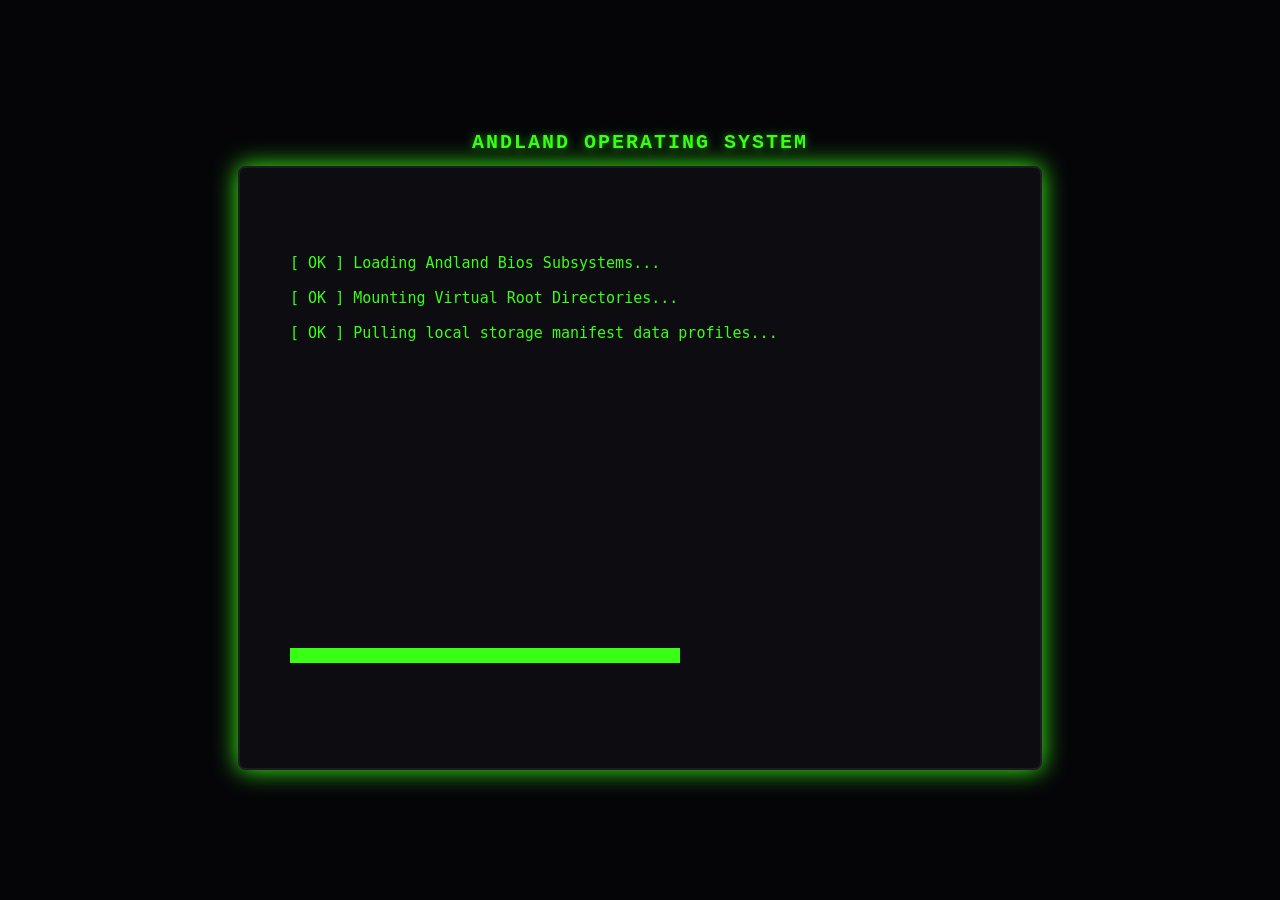
==== commit a6f63f6e: "Update andland.html" ====
--- a/andland.html
+++ b/andland.html
@@ -1,447 +1,298 @@
 <!DOCTYPE html>
 <html lang="en">
 <head>
-  <meta charset="UTF-8">
-  <meta name="viewport" content="width=device-width, initial-scale=1.0">
-  <title>Andland OS v1.2</title>
-  <style>
-    body {
-      background-color: #0a0a0c;
-      margin: 0;
-      padding: 0;
-    }
-  </style>
+    <meta charset="UTF-8">
+    <meta name="viewport" content="width=device-width, initial-scale=1.0">
+    <title>Andland OS v1.2 Build Matrix</title>
+    <style>
+        * {
+            box-sizing: border-box;
+            margin: 0;
+            padding: 0;
+        }
+        body {
+            background-color: #050508;
+            color: #ffffff;
+            font-family: 'Courier New', Courier, monospace;
+            display: flex;
+            flex-direction: column;
+            justify-content: center;
+            align-items: center;
+            min-height: 100vh;
+            overflow: hidden;
+        }
+        #terminal-header {
+            margin-bottom: 12px;
+            text-align: center;
+        }
+        #terminal-header h1 {
+            font-size: 20px;
+            color: #39ff14;
+            letter-spacing: 2px;
+            text-shadow: 0 0 8px rgba(57, 255, 20, 0.6);
+        }
+        canvas {
+            background-color: #0d0d11;
+            border: 2px solid #1c1c22;
+            border-radius: 8px;
+            display: block;
+            cursor: pointer;
+            transition: box-shadow 0.3s ease;
+        }
+    </style>
 </head>
 <body>
 
-<div style="text-align: center; margin-top: 20px;">
-  <canvas id="andlandScreen" width="800" height="600" style="background-color: #0d0d11; border: 4px solid #333; border-radius: 8px; box-shadow: 0 0 25px rgba(0, 122, 255, 0.4);"></canvas>
-</div>
-
-<script>
-window.onload = function() {
-  const canvas = document.getElementById('andlandScreen');
-  if (!canvas) return;
-  const ctx = canvas.getContext('2d');
-
-  const VERSION = "v1.2-beta";
-  let currentPhase = "Booting"; 
-  let bootStep = 0;
-  let isSystemOn = true;
-  let typedPassword = "";
-  let correctPassword = "1234";
-  let loginError = false;
-
-  // Terminal State
-  let termInput = "";
-  let termLogs = [
-    "Andland Core Execution Environment Loaded.",
-    "Type 'help' for a list of security commands.",
-    ""
-  ];
-
-  // App Store & Game State
-  let isGameInstalled = false;
-  let andCoins = 0;
-
-  const bootLogs = [
-      "[ OK ] Loading Andland Bios Subsystems...",
-      "[ OK ] Mounting Virtual Root Directories...",
-      "[ OK ] Initializing Security Wayland Firewalls...",
-      "[WARN] Kernel state: EXPERIMENTAL BUILD v1.2",
-      "ANDLAND OS SECURE KERNEL LOADED CORE COMPONENT."
-  ];
-
-  // Dynamic desktop icons list
-  let icons = [
-      { name: "Console",   x: 220, y: 120, w: 80, h: 80, color: "#39ff14", app: "Terminal" },
-      { name: "Settings",  x: 340, y: 120, w: 80, h: 80, color: "#007aff", app: "Settings" },
-      { name: "Files",     x: 460, y: 120, w: 80, h: 80, color: "#ffcc00", app: "Files" },
-      { name: "AndStore",  x: 580, y: 120, w: 80, h: 80, color: "#ac39ff", app: "AndStore" },
-      { name: "Recovery",  x: 220, y: 240, w: 80, h: 80, color: "#ff9500", app: "Recovery" },
-      { name: "Power Off", x: 340, y: 240, w: 80, h: 80, color: "#ff453a", app: "Shutdown" }
-  ];
-
-  function drawText(text, size, color, x, y, bold) {
-      ctx.fillStyle = color;
-      ctx.font = (bold ? "bold " : "") + size + "px monospace";
-      ctx.fillText(text, x, y);
-  }
-
-  function render() {
-      if (!isSystemOn) {
-          ctx.fillStyle = "#000000";
-          ctx.fillRect(0, 0, canvas.width, canvas.height);
-          return;
-      }
-
-      ctx.fillStyle = "#0d0d11";
-      ctx.fillRect(0, 0, canvas.width, canvas.height);
-
-      if (currentPhase === "Booting") {
-          for (let i = 0; i <= bootStep; i++) {
-              let color = "#39ff14";
-              if (bootLogs[i].includes("[WARN]")) color = "#ffcc00"; 
-              drawText(bootLogs[i], 15, color, 50, 100 + (i * 35), false);
-          }
-          ctx.fillStyle = "#007aff";
-          ctx.fillRect(50, 480, (bootStep + 1) * 130, 15);
-          return;
-      }
-
-      if (currentPhase === "Locked") {
-          ctx.fillStyle = "#1c1c22";
-          ctx.fillRect(150, 130, 500, 340);
-          drawText("ANDLAND OS LOCK", 30, "#007aff", 210, 180, true);
-          drawText("Enter User Password to decrypt desktop:", 14, "#a0a0a5", 230, 230, false);
-          
-          ctx.fillStyle = "#000000";
-          ctx.fillRect(250, 270, 300, 45);
-          ctx.strokeStyle = loginError ? "#ff453a" : "#007aff";
-          ctx.lineWidth = 2;
-          ctx.strokeRect(250, 270, 300, 45);
-          
-          let stars = "";
-          for(let i=0; i<typedPassword.length; i++) { stars += "*"; }
-          drawText(stars, 24, "#ffffff", 270, 303, false);
-          
-          if (loginError) {
-              drawText("INCORRECT PASSWORD - TRY AGAIN", 12, "#ff453a", 295, 345, true);
-          } else {
-              drawText("Type password on keyboard & press ENTER", 12, "#707075", 255, 345, false);
-          }
-          return;
-      }
-
-      // Taskbar
-      ctx.fillStyle = "#1c1c22";
-      ctx.fillRect(0, 0, canvas.width, 40);
-      drawText("Andland OS", 14, "#007aff", 20, 25, true);
-      drawText(VERSION, 12, "#ffcc00", 125, 25, false);
-      drawText("SYSTEM OPERATIONAL", 14, "#39ff14", 620, 25, false);
-
-      // Sidebar navigation panel
-      ctx.fillStyle = "#1c1c22";
-      ctx.fillRect(10, 60, 160, 520);
-      drawText("CORE SYSTEM", 12, "#a0a0a5", 25, 90, true);
-      drawText("[D] Desktop Panel", 14, "#f0f0f5", 25, 130, false);
-      drawText("[1] Terminal", 14, "#39ff14", 25, 160, false);
-      drawText("[2] Settings", 14, "#007aff", 25, 190, false);
-      drawText("[3] Files", 14, "#ffcc00", 25, 220, false);
-      drawText("[4] AndStore", 14, "#ac39ff", 25, 250, false);
-      drawText("[5] Recovery", 14, "#ff9500", 25, 280, false);
-      if (isGameInstalled) {
-          drawText("[G] AndCoin Miner", 14, "#00ffcc", 25, 310, false);
-      }
-      
-      ctx.fillStyle = "#ff453a";
-      ctx.fillRect(20, 520, 140, 35);
-      drawText("SHUTDOWN", 12, "#ffffff", 50, 542, true);
-
-      if (currentPhase === "Desktop") {
-          drawText("Welcome Back, Alex", 24, "#f0f0f5", 220, 80, true);
-          drawText("Environment: Architecture Matrix Secure", 14, "#707075", 220, 105, false);
-          
-          icons.forEach(function(icon) {
-              ctx.fillStyle = "#1c1c22";
-              ctx.fillRect(icon.x, icon.y, icon.w, icon.h);
-              ctx.fillStyle = icon.color;
-              ctx.fillRect(icon.x, icon.y + 70, icon.w, 10);
-              drawText(icon.name, 12, "#f0f0f5", icon.x + 5, icon.y + 40, false);
-          });
-      } 
-      else if (currentPhase === "Terminal") {
-          ctx.fillStyle = "#000000";
-          ctx.fillRect(190, 60, 590, 520);
-          ctx.fillStyle = "#34343d";
-          ctx.fillRect(190, 60, 590, 30);
-          drawText("Andland Terminal Core Interoperability", 14, "#39ff14", 205, 80, true);
-          
-          let startY = 120;
-          let maxLogs = 18;
-          let linesToShow = termLogs.slice(-maxLogs);
-          linesToShow.forEach((log, index) => {
-              drawText(log, 14, "#39ff14", 205, startY + (index * 22), false);
-          });
-
-          let promptY = startY + (linesToShow.length * 22);
-          if (promptY > 540) promptY = 540;
-          drawText("alex@andland_vm:~$ " + termInput + "_", 14, "#ffffff", 205, promptY, false);
-          drawText("Press 'ESC' to drop out back to desktop panel.", 12, "#a0a0a5", 205, 560, false);
-      } 
-      else if (currentPhase === "Settings") {
-          ctx.fillStyle = "#15151a";
-          ctx.fillRect(190, 60, 590, 520);
-          ctx.fillStyle = "#1c1c22";
-          ctx.fillRect(190, 60, 590, 45);
-          drawText("Control Panel Settings", 18, "#ffffff", 210, 88, true);
-          
-          ctx.fillStyle = "#1c1c22";
-          ctx.fillRect(210, 130, 550, 105);
-          drawText("BUILD SPECIFICATIONS", 12, "#ffcc00", 225, 150, true);
-          drawText("System Branch: Andland OS " + VERSION, 14, "#f0f0f5", 225, 175, false);
-          drawText("Channel: Unstable / Experimental Developer Layer", 14, "#a0a0a5", 225, 195, false);
-          drawText("Security Lock Phrase: [ " + correctPassword + " ]", 14, "#39ff14", 225, 215, false);
-
-          ctx.fillStyle = "#1c1c22";
-          ctx.fillRect(210, 255, 550, 105);
-          drawText("SYSTEM ENV VARIABLES", 12, "#007aff", 225, 275, true);
-          drawText("Display Target: GitHub Pages Host Layer", 14, "#f0f0f5", 225, 300, false);
-          drawText("Graphics Engine: Wayland Matrix Driver Engine", 14, "#f0f0f5", 225, 320, false);
-          
-          drawText("Press 'D' to back out to apps grid panel.", 12, "#a0a0a5", 210, 560, false);
-      }
-      else if (currentPhase === "Files") {
-          ctx.fillStyle = "#000000";
-          ctx.fillRect(190, 60, 590, 520);
-          ctx.fillStyle = "#ffcc00";
-          ctx.fillRect(190, 60, 590, 30);
-          drawText("File Manager - Root Browser", 14, "#000000", 205, 80, true);
-          drawText("Directory: /root/desktop/", 14, "#a0a0a5", 205, 120, false);
-          drawText("[DIR]  system_apps/", 14, "#ffcc00", 220, 150, false);
-          drawText("[DIR]  developer_logs/", 14, "#ffcc00", 220, 175, false);
-          drawText("[FILE] andland_core.cfg", 14, "#ffffff", 220, 200, false);
-          drawText("Press 'D' to drop out to desktop.", 12, "#a0a0a5", 205, 560, false);
-      }
-      else if (currentPhase === "AndStore") {
-          ctx.fillStyle = "#0b0612";
-          ctx.fillRect(190, 60, 590, 520);
-          ctx.fillStyle = "#ac39ff";
-          ctx.fillRect(190, 60, 590, 30);
-          drawText("AndStore Repository Market", 14, "#ffffff", 205, 80, true);
-          drawText("Connecting to Andland App Distribution Framework...", 14, "#a0a0a5", 210, 120, false);
-          
-          // App Installation Box
-          ctx.fillStyle = "#1c1c22"; 
-          ctx.fillRect(210, 160, 530, 90);
-          
-          drawText("AndCoin Miner v1.0", 16, "#ffffff", 230, 195, true);
-          drawText("Clicker architecture tool built for stress testing performance.", 12, "#a0a0a5", 230, 220, false);
-          
-          // Interactive Install Button
-          if (!isGameInstalled) {
-              ctx.fillStyle = "#39ff14"; 
-              ctx.fillRect(610, 185, 110, 40);
-              drawText("[INSTALL]", 13, "#000000", 632, 210, true);
-          } else {
-              ctx.fillStyle = "#555555"; 
-              ctx.fillRect(610, 185, 110, 40);
-              drawText("[INSTALLED]", 13, "#ffffff", 625, 210, true);
-          }
-
-          drawText("Press 'D' to drop out to desktop.", 12, "#a0a0a5", 205, 560, false);
-      }
-      else if (currentPhase === "Miner") {
-          ctx.fillStyle = "#051410";
-          ctx.fillRect(190, 60, 590, 520);
-          ctx.fillStyle = "#00ffcc";
-          ctx.fillRect(190, 60, 590, 30);
-          drawText("AndCoin Miner Dashboard Engine", 14, "#000000", 205, 80, true);
-          
-          drawText("VIRTUAL ASSET WALLET balance", 14, "#a0a0a5", 220, 140, false);
-          drawText(andCoins.toFixed(2) + " $AND", 36, "#00ffcc", 220, 190, true);
-          
-          // Giant Clicker Mining Button
-          ctx.fillStyle = "#1c1c22";
-          ctx.strokeStyle = "#00ffcc";
-          ctx.lineWidth = 3;
-          ctx.fillRect(330, 260, 300, 160);
-          ctx.strokeRect(330, 260, 300, 160);
-          
-          drawText("⛏️ TAP TO MINE", 20, "#ffffff", 400, 350, true);
-          drawText("+0.25 $AND Per Injection Cycle", 12, "#a0a0a5", 385, 390, false);
-          
-          drawText("Press 'D' to return back to desktop launcher panel.", 12, "#a0a0a5", 210, 560, false);
-      }
-      else if (currentPhase === "Recovery") {
-          ctx.fillStyle = "#140e0a";
-          ctx.fillRect(190, 60, 590, 520);
-          ctx.fillStyle = "#ff9500";
-          ctx.fillRect(190, 60, 590, 30);
-          drawText("Andland Security Recovery Console OS", 14, "#000000", 205, 80, true);
-          
-          drawText("SYSTEM FAILURE MITIGATION LAYER", 16, "#ff9500", 210, 140, true);
-          drawText("If your development build experiences environment loops,", 14, "#f0f0f5", 210, 180, false);
-          drawText("execute a clean cache flush and hard factory reset below:", 14, "#f0f0f5", 210, 200, false);
-
-          ctx.fillStyle = "#ff453a";
-          ctx.fillRect(210, 240, 250, 45);
-          drawText("WIPE SYSTEM & RECOVERY", 14, "#ffffff", 240, 268, true);
-
-          drawText("Press 'D' to safely return to operational build desktop.", 12, "#a0a0a5", 205, 560, false);
-      }
-      else if (currentPhase === "Shutdown") {
-          ctx.fillStyle = "#000000";
-          ctx.fillRect(0, 0, canvas.width, canvas.height);
-          drawText("Shutting down Andland OS safely...", 20, "#ff453a", 270, 260, true);
-          setTimeout(function() {
-              isSystemOn = false;
-              render();
-          }, 2000);
-      }
-  }
-
-  function executeTerminalCommand(cmd) {
-      let clearCmd = cmd.trim().toLowerCase();
-      termLogs.push("alex@andland_vm:~$ " + cmd);
-
-      if (clearCmd === "help") {
-          termLogs.push(" Available Architecture Commands:");
-          termLogs.push("  help     - Display operational directory guidelines.");
-          termLogs.push("  neofetch - Pull host emulator architecture build logs.");
-          termLogs.push("  clear    - Flush terminal console matrix.");
-          termLogs.push("  matrix   - Test high-speed screen refresh layer.");
-      } else if (clearCmd === "neofetch") {
-          termLogs.push(" OS: Andland OS " + VERSION);
-          termLogs.push(" Host: Intel Core i9 Emulator Sandbox Engine");
-          termLogs.push(" Display: Wayland Server Environment Matrix");
-          termLogs.push(" Root Access: DECRYPTED/FULL PRIVILEGE");
-      } else if (clearCmd === "clear") {
-          termLogs = [];
-      } else if (clearCmd === "matrix") {
-          termLogs.push(" [ OK ] Initializing active graphics frame rendering matrix...");
-      } else if (clearCmd === "") {
-          // Space handler
-      } else {
-          termLogs.push(" Error: Command '" + cmd + "' not found in secure sub-bins.");
-      }
-      termLogs.push(""); 
-  }
-
-  const bootTimer = setInterval(function() {
-      if (bootStep < bootLogs.length - 1) {
-          bootStep++;
-          render();
-      } else {
-          clearInterval(bootTimer);
-          currentPhase = "Locked"; 
-          render();
-      }
-  }, 700);
-
-  window.addEventListener('keydown', function(e) {
-      if (!isSystemOn) return;
-
-      if (currentPhase !== "Locked" && currentPhase !== "Terminal") {
-          const key = e.key.toUpperCase();
-          if (key === '1') { currentPhase = "Terminal"; render(); return; }
-          if (key === '2') { currentPhase = "Settings"; render(); return; }
-          if (key === '3') { currentPhase = "Files"; render(); return; }
-          if (key === '4') { currentPhase = "AndStore"; render(); return; }
-          if (key === '5') { currentPhase = "Recovery"; render(); return; }
-          if (key === 'G' && isGameInstalled) { currentPhase = "Miner"; render(); return; return; }
-          if (key === 'D') { currentPhase = "Desktop"; render(); return; }
-      }
-
-      if (currentPhase === "Locked") {
-          loginError = false; 
-          if (e.key >= "0" && e.key <= "9") {
-              if (typedPassword.length < 6) typedPassword += e.key;
-          } 
-          else if (e.key === "Backspace") {
-              typedPassword = typedPassword.slice(0, -1);
-          } 
-          else if (e.key === "Enter") {
-              if (typedPassword === correctPassword) {
-                  currentPhase = "Desktop"; 
-                  typedPassword = "";
-              } else {
-                  typedPassword = "";
-                  loginError = true;
-              }
-          }
-          render();
-          return;
-      }
-
-      if (currentPhase === "Terminal") {
-          if (e.key === "Enter") {
-              executeTerminalCommand(termInput);
-              termInput = "";
-          } else if (e.key === "Backspace") {
-              termInput = termInput.slice(0, -1);
-          } else if (e.key === "Escape") {
-              currentPhase = "Desktop";
-          } else if (e.key.length === 1) {
-              termInput += e.key;
-          }
-          render();
-          return;
-      }
-  });
-
-  canvas.addEventListener('click', function(e) {
-      if (currentPhase === "Booting" || currentPhase === "Locked" || !isSystemOn) return;
-      const rect = canvas.getBoundingClientRect();
-      const mouseX = e.clientX - rect.left;
-      const mouseY = e.clientY - rect.top;
-
-      if (mouseX >= 20 && mouseX <= 160 && mouseY >= 520 && mouseY <= 555) {
-          currentPhase = "Shutdown"; render(); return;
-      }
-
-      if (currentPhase === "Desktop") {
-          icons.forEach(function(icon) {
-              if (mouseX >= icon.x && mouseX <= (icon.x + icon.w) &&
-                  mouseY >= icon.y && mouseY <= (icon.y + icon.h)) {
-                  currentPhase = icon.app;
-                  render();
-              }
-          });
-      }
-
-      // AndStore Install Logic Handle
-      if (currentPhase === "AndStore") {
-          if (mouseX >= 610 && mouseX <= 720 && mouseY >= 185 && mouseY <= 225) {
-              if (!isGameInstalled) {
-                  isGameInstalled = true;
-                  icons.push({ name: "CoinMiner", x: 460, y: 240, w: 80, h: 80, color: "#00ffcc", app: "Miner" });
-                  render();
-              }
-          }
-      }
-
-      // Miner Game Tap Handle
-      if (currentPhase === "Miner") {
-          if (mouseX >= 330 && mouseX <= 630 && mouseY >= 260 && mouseY <= 420) {
-              andCoins += 0.25;
-              render();
-          }
-      }
-
-      if (currentPhase === "Recovery") {
-          if (mouseX >= 210 && mouseX <= 460 && mouseY >= 240 && mouseY <= 285) {
-              currentPhase = "Booting";
-              bootStep = 0;
-              termLogs = ["Cache flushed safely via recovery core logic.", ""];
-              correctPassword = "1234";
-              isGameInstalled = false;
-              andCoins = 0;
-              icons = [
-                  { name: "Console",   x: 220, y: 120, w: 80, h: 80, color: "#39ff14", app: "Terminal" },
-                  { name: "Settings",  x: 340, y: 120, w: 80, h: 80, color: "#007aff", app: "Settings" },
-                  { name: "Files",     x: 460, y: 120, w: 80, h: 80, color: "#ffcc00", app: "Files" },
-                  { name: "AndStore",  x: 580, y: 120, w: 80, h: 80, color: "#ac39ff", app: "AndStore" },
-                  { name: "Recovery",  x: 220, y: 240, w: 80, h: 80, color: "#ff9500", app: "Recovery" },
-                  { name: "Power Off", x: 340, y: 240, w: 80, h: 80, color: "#ff453a", app: "Shutdown" }
-              ];
-              
-              const recoveryTimer = setInterval(function() {
-                  if (bootStep < bootLogs.length - 1) {
-                      bootStep++; render();
-                  } else {
-                      clearInterval(recoveryTimer);
-                      currentPhase = "Locked"; render();
-                  }
-              }, 400);
-              render();
-          }
-      }
-  });
-
-  render();
-};
-</script>
-
+    <div id="terminal-header">
+        <h1>ANDLAND OPERATING SYSTEM</h1>
+    </div>
+
+    <canvas id="andlandScreen" width="800" height="600"></canvas>
+
+    <script>
+        const canvas = document.getElementById('andlandScreen');
+        const ctx = canvas.getContext('2d');
+
+        // LOCKED TO VERSION 1.2
+        const VERSION = "v1.2";
+        let currentPhase = "Booting"; 
+        let bootStep = 0;
+        let isSystemOn = true;
+        let typedPassword = "";
+        let loginError = false;
+
+        let username = localStorage.getItem("and_user") || "User";
+        let correctPassword = localStorage.getItem("and_pwd") || "1234";
+        let themeColor = localStorage.getItem("and_theme") || "#39ff14"; // Classic v1.2 green matrix theme
+
+        let isGameInstalled = localStorage.getItem("and_installed") === "true";
+        let andCoins = parseFloat(localStorage.getItem("and_coins")) || 0;
+        let clickPower = parseFloat(localStorage.getItem("and_power")) || 0.25;
+        let upgradeCost = parseFloat(localStorage.getItem("and_cost")) || 10.0;
+
+        let isChangingPassword = false;
+        let isChangingName = false;
+        let inputBuffer = "";
+
+        let termInput = "";
+        let termLogs = [
+          "Andland Core Execution Environment Loaded.",
+          "Type 'help' for commands.",
+          ""
+        ];
+
+        const bootLogs = [
+            "[ OK ] Loading Andland Bios Subsystems...",
+            "[ OK ] Mounting Virtual Root Directories...",
+            "[ OK ] Pulling local storage manifest data profiles...",
+            "[WARN] Kernel state: EXPERIMENTAL BUILD v1.2",
+            "ANDLAND OS SECURE KERNEL LOADED CORE COMPONENT."
+        ];
+
+        let icons = [
+            { name: "Console",   x: 220, y: 120, w: 80, h: 80, color: "#39ff14", app: "Terminal" },
+            { name: "Settings",  x: 340, y: 120, w: 80, h: 80, color: "#007aff", app: "Settings" },
+            { name: "Files",     x: 460, y: 120, w: 80, h: 80, color: "#ffcc00", app: "Files" },
+            { name: "AndStore",  x: 580, y: 120, w: 80, h: 80, color: "#ac39ff", app: "AndStore" },
+            { name: "Recovery",  x: 220, y: 240, w: 80, h: 80, color: "#ff9500", app: "Recovery" },
+            { name: "Lock Screen",x: 340, y: 240, w: 80, h: 80, color: "#e0e0e5", app: "LockToggle" },
+            { name: "Power Off", x: 460, y: 240, w: 80, h: 80, color: "#707075", app: "Shutdown" }
+        ];
+
+        if (isGameInstalled) {
+            if(!icons.some(i => i.app === "Miner")) {
+                icons.push({ name: "CoinMiner", x: 220, y: 360, w: 80, h: 80, color: "#00ffcc", app: "Miner" });
+            }
+        }
+
+        function saveSystemState() {
+            localStorage.setItem("and_user", username);
+            localStorage.setItem("and_pwd", correctPassword);
+            localStorage.setItem("and_theme", themeColor);
+            localStorage.setItem("and_installed", isGameInstalled);
+            localStorage.setItem("and_coins", andCoins);
+            localStorage.setItem("and_power", clickPower);
+            localStorage.setItem("and_cost", upgradeCost);
+        }
+
+        function drawText(text, size, color, x, y, bold) {
+            ctx.fillStyle = color;
+            ctx.font = (bold ? "bold " : "") + size + "px monospace";
+            ctx.fillText(text, x, y);
+        }
+
+        function drawMatrixWallpaper() {
+            ctx.fillStyle = "#0c0c12";
+            ctx.fillRect(190, 40, 610, 560);
+            ctx.strokeStyle = "rgba(57, 255, 20, 0.05)";
+            ctx.lineWidth = 1;
+            for (let x = 190; x < canvas.width; x += 30) {
+                ctx.beginPath(); ctx.moveTo(x, 40); ctx.lineTo(x, canvas.height); ctx.stroke();
+            }
+            for (let y = 40; y < canvas.height; y += 30) {
+                ctx.beginPath(); ctx.moveTo(190, y); ctx.lineTo(canvas.width, y); ctx.stroke();
+            }
+        }
+
+        function render() {
+            if (!isSystemOn) {
+                ctx.fillStyle = "#000000";
+                ctx.fillRect(0, 0, canvas.width, canvas.height);
+                return;
+            }
+
+            ctx.fillStyle = "#0d0d11";
+            ctx.fillRect(0, 0, canvas.width, canvas.height);
+            canvas.style.boxShadow = "0 0 25px " + themeColor;
+
+            if (currentPhase === "Booting") {
+                for (let i = 0; i <= bootStep; i++) {
+                    let color = "#39ff14";
+                    if (bootLogs[i].includes("[WARN]")) color = "#ffcc00"; 
+                    drawText(bootLogs[i], 15, color, 50, 100 + (i * 35), false);
+                }
+                ctx.fillStyle = themeColor;
+                ctx.fillRect(50, 480, (bootStep + 1) * 130, 15);
+                return;
+            }
+
+            if (currentPhase === "Locked") {
+                ctx.fillStyle = "#1c1c22";
+                ctx.fillRect(150, 120, 500, 360);
+                drawText("WELCOME TO " + VERSION, 26, themeColor, 210, 175, true);
+                ctx.fillStyle = "#000000"; ctx.fillRect(250, 260, 300, 45);
+                ctx.strokeStyle = loginError ? "#ff453a" : themeColor;
+                ctx.strokeRect(250, 260, 300, 45);
+                let stars = "";
+                for(let i=0; i<typedPassword.length; i++) { stars += "*"; }
+                drawText(stars, 24, "#ffffff", 270, 293, false);
+                return;
+            }
+
+            if (currentPhase === "Desktop") {
+                drawMatrixWallpaper();
+            }
+
+            // Top Bar
+            ctx.fillStyle = "#1c1c22";
+            ctx.fillRect(0, 0, canvas.width, 40);
+            drawText("Andland OS", 14, themeColor, 20, 25, true);
+            drawText(VERSION, 12, "#ffcc00", 125, 25, false);
+            drawText("USER: " + username.toUpperCase(), 13, "#ffffff", 240, 25, true);
+
+            // Sidebar Layout
+            ctx.fillStyle = "#1c1c22";
+            ctx.fillRect(10, 60, 160, 520);
+            drawText("[D] Desktop", 14, "#f0f0f5", 25, 130, false);
+            drawText("[1] Terminal", 14, "#39ff14", 25, 160, false);
+            drawText("[2] Settings", 14, "#007aff", 25, 190, false);
+            drawText("[3] Files", 14, "#ffcc00", 25, 220, false);
+
+            if (currentPhase === "Desktop") {
+                drawText("System Dashboard " + VERSION, 24, "#f0f0f5", 220, 80, true);
+                icons.forEach(function(icon) {
+                    ctx.fillStyle = "rgba(28, 28, 34, 0.85)";
+                    ctx.fillRect(icon.x, icon.y, icon.w, icon.h);
+                    ctx.fillStyle = icon.color;
+                    ctx.fillRect(icon.x, icon.y + 70, icon.w, 10);
+                    drawText(icon.name, 11, "#f0f0f5", icon.x + 4, icon.y + 40, false);
+                });
+            }
+            else if (currentPhase === "Terminal") {
+                ctx.fillStyle = "#000000"; ctx.fillRect(190, 60, 590, 520);
+                drawText("Andland Core Shell Interface", 14, "#39ff14", 205, 80, true);
+                let startY = 120;
+                termLogs.slice(-15).forEach((log, index) => {
+                    drawText(log, 14, "#39ff14", 205, startY + (index * 22), false);
+                });
+                drawText(username.toLowerCase() + "@andland:~$ " + termInput + "_", 14, "#ffffff", 205, 500, false);
+            }
+            else if (currentPhase === "Settings") {
+                ctx.fillStyle = "#15151a"; ctx.fillRect(190, 60, 590, 520);
+                drawText("System Framework Settings", 18, "#ffffff", 210, 88, true);
+                drawText("Current User: " + username, 14, "#f0f0f5", 210, 140, false);
+                drawText("Theme Color: " + themeColor, 14, "#f0f0f5", 210, 170, false);
+            }
+            else if (currentPhase === "Files") {
+                ctx.fillStyle = "#000000"; ctx.fillRect(190, 60, 590, 520);
+                drawText("Root Explorer", 14, "#ffcc00", 205, 80, true);
+                drawText("[FILE] andland_core.cfg", 14, "#ffffff", 220, 140, false);
+            }
+            else if (currentPhase === "Shutdown") {
+                ctx.fillStyle = "#000000"; ctx.fillRect(0, 0, canvas.width, canvas.height);
+                drawText("Powering off...", 20, "#ff453a", 320, 260, true);
+                setTimeout(() => { isSystemOn = false; render(); }, 1500);
+            }
+        }
+
+        function executeTerminalCommand(cmd) {
+            let clearCmd = cmd.trim().toLowerCase();
+            termLogs.push(username.toLowerCase() + "@andland:~$ " + cmd);
+            if (clearCmd === "help") {
+                termLogs.push(" Commands: help, neofetch, clear");
+            } else if (clearCmd === "neofetch") {
+                termLogs.push(" OS: Andland OS " + VERSION);
+                termLogs.push(" Architecture: Intel Core i9 Processing Grid");
+                termLogs.push(" Display Protocol: Wayland Server Link");
+            } else if (clearCmd === "clear") {
+                termLogs = [];
+            } else {
+                termLogs.push(" Command not found.");
+            }
+            termLogs.push("");
+        }
+
+        const bootTimer = setInterval(function() {
+            if (bootStep < bootLogs.length - 1) { bootStep++; render(); } 
+            else { clearInterval(bootTimer); currentPhase = "Locked"; render(); }
+        }, 600);
+
+        window.addEventListener('keydown', function(e) {
+            if (!isSystemOn) return;
+            if (currentPhase !== "Locked" && currentPhase !== "Terminal") {
+                const key = e.key.toUpperCase();
+                if (key === '1') { currentPhase = "Terminal"; render(); return; }
+                if (key === '2') { currentPhase = "Settings"; render(); return; }
+                if (key === '3') { currentPhase = "Files"; render(); return; }
+                if (key === 'D') { currentPhase = "Desktop"; render(); return; }
+            }
+            if (currentPhase === "Locked") {
+                if (e.key.length === 1) typedPassword += e.key;
+                else if (e.key === "Backspace") typedPassword = typedPassword.slice(0, -1);
+                else if (e.key === "Enter") {
+                    if (typedPassword === correctPassword) { currentPhase = "Desktop"; typedPassword = ""; } 
+                    else { typedPassword = ""; loginError = true; }
+                }
+                render(); return;
+            }
+            if (currentPhase === "Terminal") {
+                if (e.key === "Enter") { executeTerminalCommand(termInput); termInput = ""; } 
+                else if (e.key === "Backspace") termInput = termInput.slice(0, -1);
+                else if (e.key === "Escape") currentPhase = "Desktop";
+                else if (e.key.length === 1) termInput += e.key;
+                render(); return;
+            }
+        });
+
+        canvas.addEventListener('click', function(e) {
+            if (currentPhase === "Booting" || !isSystemOn) return;
+            const rect = canvas.getBoundingClientRect();
+            const mouseX = e.clientX - rect.left;
+            const mouseY = e.clientY - rect.top;
+
+            if (currentPhase === "Desktop") {
+                icons.forEach(function(icon) {
+                    if (mouseX >= icon.x && mouseX <= (icon.x + icon.w) && mouseY >= icon.y && mouseY <= (icon.y + icon.h)) {
+                        if(icon.app === "LockToggle") currentPhase = "Locked";
+                        else if(icon.app === "Shutdown") currentPhase = "Shutdown";
+                        else currentPhase = icon.app;
+                        render();
+                    }
+                });
+            }
+        });
+
+        render();
+    </script>
 </body>
 </html>
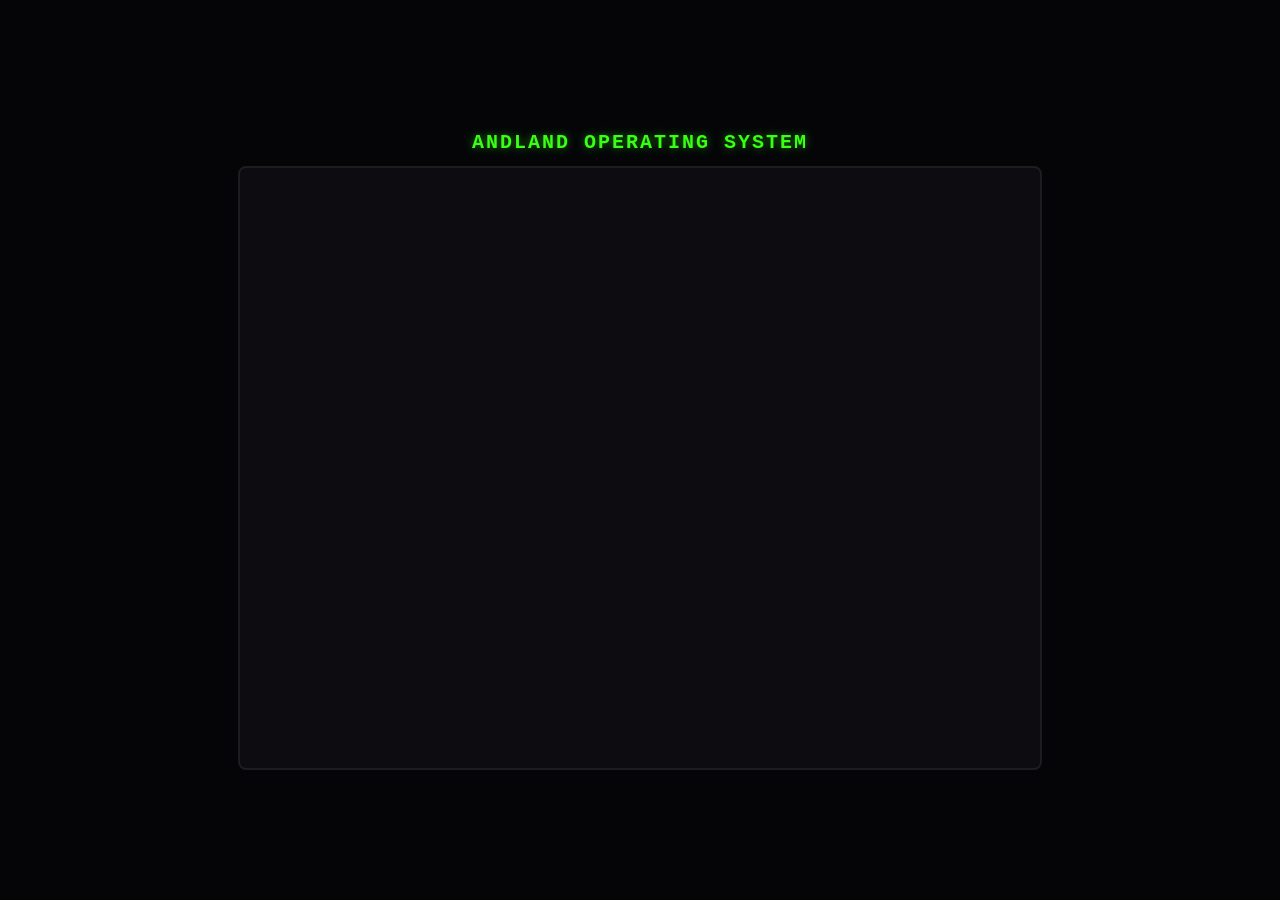
==== commit e3dbe5f0: "Update andland.html" ====
--- a/andland.html
+++ b/andland.html
@@ -3,13 +3,9 @@
 <head>
     <meta charset="UTF-8">
     <meta name="viewport" content="width=device-width, initial-scale=1.0">
-    <title>Andland OS v1.2 Build Matrix</title>
+    <title>Andland OS v1.2-stable Core</title>
     <style>
-        * {
-            box-sizing: border-box;
-            margin: 0;
-            padding: 0;
-        }
+        * { box-sizing: border-box; margin: 0; padding: 0; }
         body {
             background-color: #050508;
             color: #ffffff;
@@ -21,16 +17,8 @@
             min-height: 100vh;
             overflow: hidden;
         }
-        #terminal-header {
-            margin-bottom: 12px;
-            text-align: center;
-        }
-        #terminal-header h1 {
-            font-size: 20px;
-            color: #39ff14;
-            letter-spacing: 2px;
-            text-shadow: 0 0 8px rgba(57, 255, 20, 0.6);
-        }
+        #terminal-header { margin-bottom: 12px; text-align: center; }
+        #terminal-header h1 { font-size: 20px; color: #39ff14; letter-spacing: 2px; text-shadow: 0 0 8px rgba(57, 255, 20, 0.5); }
         canvas {
             background-color: #0d0d11;
             border: 2px solid #1c1c22;
@@ -42,77 +30,47 @@
     </style>
 </head>
 <body>
-
     <div id="terminal-header">
         <h1>ANDLAND OPERATING SYSTEM</h1>
     </div>
-
     <canvas id="andlandScreen" width="800" height="600"></canvas>
 
     <script>
         const canvas = document.getElementById('andlandScreen');
         const ctx = canvas.getContext('2d');
-
-        // LOCKED TO VERSION 1.2
-        const VERSION = "v1.2";
+        const VERSION = "v1.2-stable";
         let currentPhase = "Booting"; 
         let bootStep = 0;
         let isSystemOn = true;
         let typedPassword = "";
         let loginError = false;
 
-        let username = localStorage.getItem("and_user") || "User";
-        let correctPassword = localStorage.getItem("and_pwd") || "1234";
-        let themeColor = localStorage.getItem("and_theme") || "#39ff14"; // Classic v1.2 green matrix theme
+        // --- CORE MANIFEST LOG DATA VARIABLES ---
+        let username = localStorage.getItem("and_user_v12") || "User";
+        let correctPassword = localStorage.getItem("and_pwd_v12") || "1234";
+        const themeColor = "#39ff14"; // Fixed Classic Green Matrix
 
-        let isGameInstalled = localStorage.getItem("and_installed") === "true";
-        let andCoins = parseFloat(localStorage.getItem("and_coins")) || 0;
-        let clickPower = parseFloat(localStorage.getItem("and_power")) || 0.25;
-        let upgradeCost = parseFloat(localStorage.getItem("and_cost")) || 10.0;
-
-        let isChangingPassword = false;
-        let isChangingName = false;
-        let inputBuffer = "";
-
-        let termInput = "";
-        let termLogs = [
-          "Andland Core Execution Environment Loaded.",
-          "Type 'help' for commands.",
-          ""
-        ];
-
+        let isChangingPassword = false, isChangingName = false, inputBuffer = "", termInput = "";
+        let termLogs = ["Andland Matrix Core Loaded. Type 'help' for layout guidelines.", ""];
         const bootLogs = [
-            "[ OK ] Loading Andland Bios Subsystems...",
-            "[ OK ] Mounting Virtual Root Directories...",
-            "[ OK ] Pulling local storage manifest data profiles...",
-            "[WARN] Kernel state: EXPERIMENTAL BUILD v1.2",
-            "ANDLAND OS SECURE KERNEL LOADED CORE COMPONENT."
+            "[ OK ] Initializing Andland Kernel Core Subsystems...",
+            "[ OK ] Allocating Protected Memory Matrix sectors...",
+            "[ OK ] Verifying Local Storage Registry Profiles...",
+            "[WARN] Operating Environment Mode: SECURE ARCHITECTURE",
+            "ANDLAND COOPERATIVE EMULATOR MATRIX OPERATIONAL."
         ];
 
         let icons = [
             { name: "Console",   x: 220, y: 120, w: 80, h: 80, color: "#39ff14", app: "Terminal" },
-            { name: "Settings",  x: 340, y: 120, w: 80, h: 80, color: "#007aff", app: "Settings" },
-            { name: "Files",     x: 460, y: 120, w: 80, h: 80, color: "#ffcc00", app: "Files" },
-            { name: "AndStore",  x: 580, y: 120, w: 80, h: 80, color: "#ac39ff", app: "AndStore" },
-            { name: "Recovery",  x: 220, y: 240, w: 80, h: 80, color: "#ff9500", app: "Recovery" },
-            { name: "Lock Screen",x: 340, y: 240, w: 80, h: 80, color: "#e0e0e5", app: "LockToggle" },
-            { name: "Power Off", x: 460, y: 240, w: 80, h: 80, color: "#707075", app: "Shutdown" }
+            { name: "Settings",  x: 340, y: 120, w: 80, h: 80, color: "#39ff14", app: "Settings" },
+            { name: "Files",     x: 460, y: 120, w: 80, h: 80, color: "#39ff14", app: "Files" },
+            { name: "Lock Screen",x: 580, y: 120, w: 80, h: 80, color: "#e0e0e5", app: "LockToggle" },
+            { name: "Power Off", x: 220, y: 240, w: 80, h: 80, color: "#707075", app: "Shutdown" }
         ];
 
-        if (isGameInstalled) {
-            if(!icons.some(i => i.app === "Miner")) {
-                icons.push({ name: "CoinMiner", x: 220, y: 360, w: 80, h: 80, color: "#00ffcc", app: "Miner" });
-            }
-        }
-
         function saveSystemState() {
-            localStorage.setItem("and_user", username);
-            localStorage.setItem("and_pwd", correctPassword);
-            localStorage.setItem("and_theme", themeColor);
-            localStorage.setItem("and_installed", isGameInstalled);
-            localStorage.setItem("and_coins", andCoins);
-            localStorage.setItem("and_power", clickPower);
-            localStorage.setItem("and_cost", upgradeCost);
+            localStorage.setItem("and_user_v12", username);
+            localStorage.setItem("and_pwd_v12", correctPassword);
         }
 
         function drawText(text, size, color, x, y, bold) {
@@ -120,179 +78,9 @@
             ctx.font = (bold ? "bold " : "") + size + "px monospace";
             ctx.fillText(text, x, y);
         }
-
+        
         function drawMatrixWallpaper() {
-            ctx.fillStyle = "#0c0c12";
-            ctx.fillRect(190, 40, 610, 560);
-            ctx.strokeStyle = "rgba(57, 255, 20, 0.05)";
-            ctx.lineWidth = 1;
-            for (let x = 190; x < canvas.width; x += 30) {
-                ctx.beginPath(); ctx.moveTo(x, 40); ctx.lineTo(x, canvas.height); ctx.stroke();
-            }
-            for (let y = 40; y < canvas.height; y += 30) {
-                ctx.beginPath(); ctx.moveTo(190, y); ctx.lineTo(canvas.width, y); ctx.stroke();
-            }
-        }
-
-        function render() {
-            if (!isSystemOn) {
-                ctx.fillStyle = "#000000";
-                ctx.fillRect(0, 0, canvas.width, canvas.height);
-                return;
-            }
-
-            ctx.fillStyle = "#0d0d11";
-            ctx.fillRect(0, 0, canvas.width, canvas.height);
-            canvas.style.boxShadow = "0 0 25px " + themeColor;
-
-            if (currentPhase === "Booting") {
-                for (let i = 0; i <= bootStep; i++) {
-                    let color = "#39ff14";
-                    if (bootLogs[i].includes("[WARN]")) color = "#ffcc00"; 
-                    drawText(bootLogs[i], 15, color, 50, 100 + (i * 35), false);
-                }
-                ctx.fillStyle = themeColor;
-                ctx.fillRect(50, 480, (bootStep + 1) * 130, 15);
-                return;
-            }
-
-            if (currentPhase === "Locked") {
-                ctx.fillStyle = "#1c1c22";
-                ctx.fillRect(150, 120, 500, 360);
-                drawText("WELCOME TO " + VERSION, 26, themeColor, 210, 175, true);
-                ctx.fillStyle = "#000000"; ctx.fillRect(250, 260, 300, 45);
-                ctx.strokeStyle = loginError ? "#ff453a" : themeColor;
-                ctx.strokeRect(250, 260, 300, 45);
-                let stars = "";
-                for(let i=0; i<typedPassword.length; i++) { stars += "*"; }
-                drawText(stars, 24, "#ffffff", 270, 293, false);
-                return;
-            }
-
-            if (currentPhase === "Desktop") {
-                drawMatrixWallpaper();
-            }
-
-            // Top Bar
-            ctx.fillStyle = "#1c1c22";
-            ctx.fillRect(0, 0, canvas.width, 40);
-            drawText("Andland OS", 14, themeColor, 20, 25, true);
-            drawText(VERSION, 12, "#ffcc00", 125, 25, false);
-            drawText("USER: " + username.toUpperCase(), 13, "#ffffff", 240, 25, true);
-
-            // Sidebar Layout
-            ctx.fillStyle = "#1c1c22";
-            ctx.fillRect(10, 60, 160, 520);
-            drawText("[D] Desktop", 14, "#f0f0f5", 25, 130, false);
-            drawText("[1] Terminal", 14, "#39ff14", 25, 160, false);
-            drawText("[2] Settings", 14, "#007aff", 25, 190, false);
-            drawText("[3] Files", 14, "#ffcc00", 25, 220, false);
-
-            if (currentPhase === "Desktop") {
-                drawText("System Dashboard " + VERSION, 24, "#f0f0f5", 220, 80, true);
-                icons.forEach(function(icon) {
-                    ctx.fillStyle = "rgba(28, 28, 34, 0.85)";
-                    ctx.fillRect(icon.x, icon.y, icon.w, icon.h);
-                    ctx.fillStyle = icon.color;
-                    ctx.fillRect(icon.x, icon.y + 70, icon.w, 10);
-                    drawText(icon.name, 11, "#f0f0f5", icon.x + 4, icon.y + 40, false);
-                });
-            }
-            else if (currentPhase === "Terminal") {
-                ctx.fillStyle = "#000000"; ctx.fillRect(190, 60, 590, 520);
-                drawText("Andland Core Shell Interface", 14, "#39ff14", 205, 80, true);
-                let startY = 120;
-                termLogs.slice(-15).forEach((log, index) => {
-                    drawText(log, 14, "#39ff14", 205, startY + (index * 22), false);
-                });
-                drawText(username.toLowerCase() + "@andland:~$ " + termInput + "_", 14, "#ffffff", 205, 500, false);
-            }
-            else if (currentPhase === "Settings") {
-                ctx.fillStyle = "#15151a"; ctx.fillRect(190, 60, 590, 520);
-                drawText("System Framework Settings", 18, "#ffffff", 210, 88, true);
-                drawText("Current User: " + username, 14, "#f0f0f5", 210, 140, false);
-                drawText("Theme Color: " + themeColor, 14, "#f0f0f5", 210, 170, false);
-            }
-            else if (currentPhase === "Files") {
-                ctx.fillStyle = "#000000"; ctx.fillRect(190, 60, 590, 520);
-                drawText("Root Explorer", 14, "#ffcc00", 205, 80, true);
-                drawText("[FILE] andland_core.cfg", 14, "#ffffff", 220, 140, false);
-            }
-            else if (currentPhase === "Shutdown") {
-                ctx.fillStyle = "#000000"; ctx.fillRect(0, 0, canvas.width, canvas.height);
-                drawText("Powering off...", 20, "#ff453a", 320, 260, true);
-                setTimeout(() => { isSystemOn = false; render(); }, 1500);
-            }
-        }
-
-        function executeTerminalCommand(cmd) {
-            let clearCmd = cmd.trim().toLowerCase();
-            termLogs.push(username.toLowerCase() + "@andland:~$ " + cmd);
-            if (clearCmd === "help") {
-                termLogs.push(" Commands: help, neofetch, clear");
-            } else if (clearCmd === "neofetch") {
-                termLogs.push(" OS: Andland OS " + VERSION);
-                termLogs.push(" Architecture: Intel Core i9 Processing Grid");
-                termLogs.push(" Display Protocol: Wayland Server Link");
-            } else if (clearCmd === "clear") {
-                termLogs = [];
-            } else {
-                termLogs.push(" Command not found.");
-            }
-            termLogs.push("");
-        }
-
-        const bootTimer = setInterval(function() {
-            if (bootStep < bootLogs.length - 1) { bootStep++; render(); } 
-            else { clearInterval(bootTimer); currentPhase = "Locked"; render(); }
-        }, 600);
-
-        window.addEventListener('keydown', function(e) {
-            if (!isSystemOn) return;
-            if (currentPhase !== "Locked" && currentPhase !== "Terminal") {
-                const key = e.key.toUpperCase();
-                if (key === '1') { currentPhase = "Terminal"; render(); return; }
-                if (key === '2') { currentPhase = "Settings"; render(); return; }
-                if (key === '3') { currentPhase = "Files"; render(); return; }
-                if (key === 'D') { currentPhase = "Desktop"; render(); return; }
-            }
-            if (currentPhase === "Locked") {
-                if (e.key.length === 1) typedPassword += e.key;
-                else if (e.key === "Backspace") typedPassword = typedPassword.slice(0, -1);
-                else if (e.key === "Enter") {
-                    if (typedPassword === correctPassword) { currentPhase = "Desktop"; typedPassword = ""; } 
-                    else { typedPassword = ""; loginError = true; }
-                }
-                render(); return;
-            }
-            if (currentPhase === "Terminal") {
-                if (e.key === "Enter") { executeTerminalCommand(termInput); termInput = ""; } 
-                else if (e.key === "Backspace") termInput = termInput.slice(0, -1);
-                else if (e.key === "Escape") currentPhase = "Desktop";
-                else if (e.key.length === 1) termInput += e.key;
-                render(); return;
-            }
-        });
-
-        canvas.addEventListener('click', function(e) {
-            if (currentPhase === "Booting" || !isSystemOn) return;
-            const rect = canvas.getBoundingClientRect();
-            const mouseX = e.clientX - rect.left;
-            const mouseY = e.clientY - rect.top;
-
-            if (currentPhase === "Desktop") {
-                icons.forEach(function(icon) {
-                    if (mouseX >= icon.x && mouseX <= (icon.x + icon.w) && mouseY >= icon.y && mouseY <= (icon.y + icon.h)) {
-                        if(icon.app === "LockToggle") currentPhase = "Locked";
-                        else if(icon.app === "Shutdown") currentPhase = "Shutdown";
-                        else currentPhase = icon.app;
-                        render();
-                    }
-                });
-            }
-        });
-
-        render();
-    </script>
-</body>
-</html>
+            ctx.fillStyle = "#0c0c12"; ctx.fillRect(190, 40, 610, 560);
+            ctx.strokeStyle = "rgba(57, 255, 20, 0.05)"; ctx.lineWidth = 1;
+            for (let x = 190; x < canvas.width; x += 30) { ctx.beginPath(); ctx.moveTo(x, 40); ctx.lineTo(x, canvas.height); ctx.stroke(); }
+            for (let y = 40; y < canvas.height; y += 30) { ctx.beginPath(); ctx.moveTo(190, y); ctx.lineTo(canvas.width, y
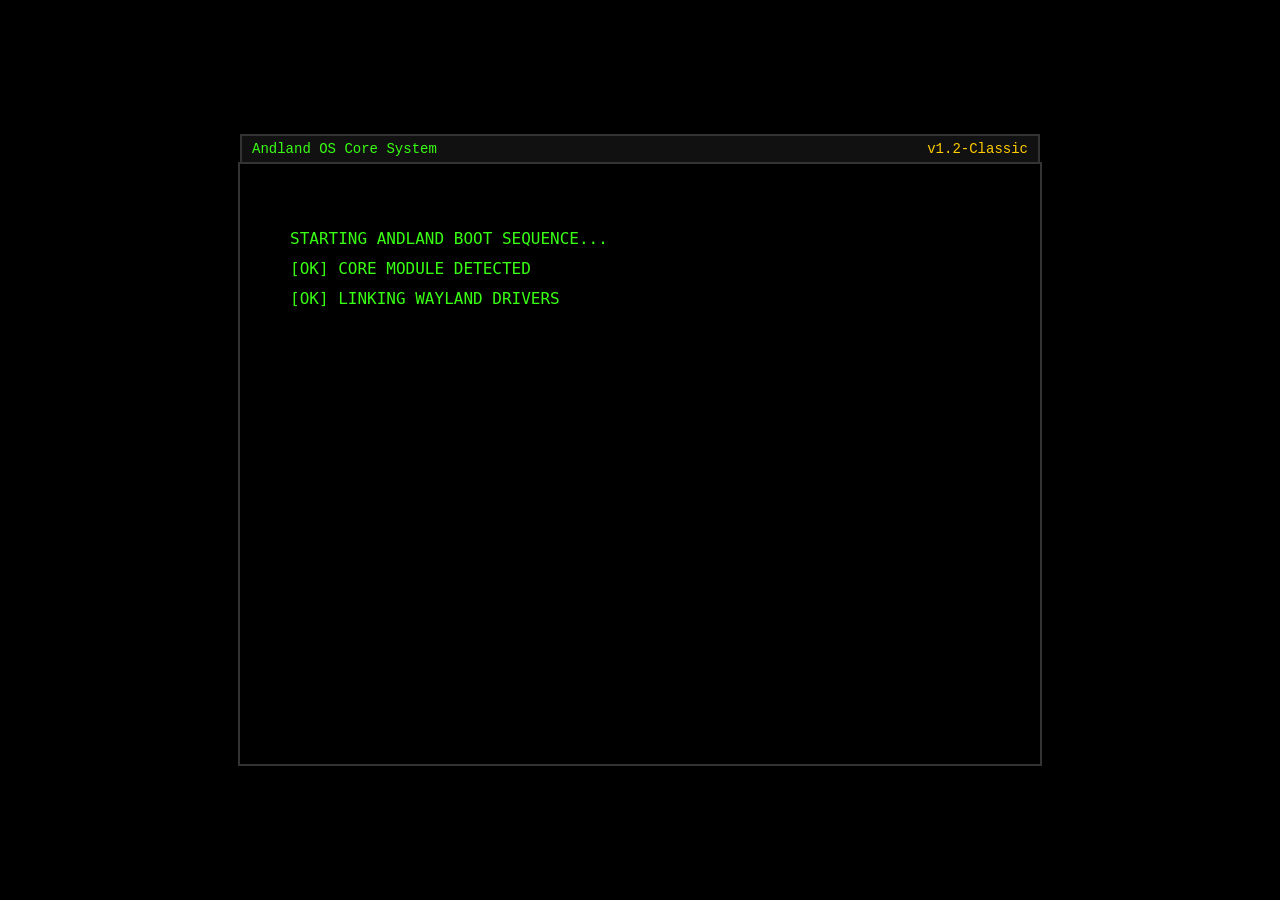
==== commit 671146e6: "Update andland.html" ====
--- a/andland.html
+++ b/andland.html
@@ -3,84 +3,216 @@
 <head>
     <meta charset="UTF-8">
     <meta name="viewport" content="width=device-width, initial-scale=1.0">
-    <title>Andland OS v1.2-stable Core</title>
+    <title>Andland OS v1.2</title>
     <style>
         * { box-sizing: border-box; margin: 0; padding: 0; }
         body {
-            background-color: #050508;
-            color: #ffffff;
+            background-color: #000000;
+            color: #39ff14;
             font-family: 'Courier New', Courier, monospace;
             display: flex;
             flex-direction: column;
+            align-items: center;
             justify-content: center;
-            align-items: center;
             min-height: 100vh;
             overflow: hidden;
         }
-        #terminal-header { margin-bottom: 12px; text-align: center; }
-        #terminal-header h1 { font-size: 20px; color: #39ff14; letter-spacing: 2px; text-shadow: 0 0 8px rgba(57, 255, 20, 0.5); }
+        #title-bar {
+            width: 800px;
+            background-color: #111;
+            padding: 5px 10px;
+            border: 2px solid #333;
+            border-bottom: none;
+            display: flex;
+            justify-content: space-between;
+            font-size: 14px;
+        }
         canvas {
-            background-color: #0d0d11;
-            border: 2px solid #1c1c22;
-            border-radius: 8px;
+            background-color: #000000;
+            border: 2px solid #333;
             display: block;
-            cursor: pointer;
-            transition: box-shadow 0.3s ease;
         }
     </style>
 </head>
 <body>
-    <div id="terminal-header">
-        <h1>ANDLAND OPERATING SYSTEM</h1>
+
+    <div id="title-bar">
+        <span>Andland OS Core System</span>
+        <span style="color: #ffcc00;">v1.2-Classic</span>
     </div>
     <canvas id="andlandScreen" width="800" height="600"></canvas>
 
     <script>
         const canvas = document.getElementById('andlandScreen');
         const ctx = canvas.getContext('2d');
-        const VERSION = "v1.2-stable";
-        let currentPhase = "Booting"; 
+        const VERSION = "v1.2";
+        
+        let currentPhase = "Booting";
         let bootStep = 0;
-        let isSystemOn = true;
         let typedPassword = "";
-        let loginError = false;
-
-        // --- CORE MANIFEST LOG DATA VARIABLES ---
         let username = localStorage.getItem("and_user_v12") || "User";
         let correctPassword = localStorage.getItem("and_pwd_v12") || "1234";
-        const themeColor = "#39ff14"; // Fixed Classic Green Matrix
-
-        let isChangingPassword = false, isChangingName = false, inputBuffer = "", termInput = "";
-        let termLogs = ["Andland Matrix Core Loaded. Type 'help' for layout guidelines.", ""];
+        let termInput = "";
+        let termLogs = ["Andland Kernel Shell Active. Type 'help' for commands.", ""];
+
         const bootLogs = [
-            "[ OK ] Initializing Andland Kernel Core Subsystems...",
-            "[ OK ] Allocating Protected Memory Matrix sectors...",
-            "[ OK ] Verifying Local Storage Registry Profiles...",
-            "[WARN] Operating Environment Mode: SECURE ARCHITECTURE",
-            "ANDLAND COOPERATIVE EMULATOR MATRIX OPERATIONAL."
+            "STARTING ANDLAND BOOT SEQUENCE...",
+            "[OK] CORE MODULE DETECTED",
+            "[OK] LINKING WAYLAND DRIVERS",
+            "[OK] MEMORY ALLOCATION STABLE",
+            "SYSTEM READY. LOADING SECURITY LAYER..."
         ];
 
-        let icons = [
-            { name: "Console",   x: 220, y: 120, w: 80, h: 80, color: "#39ff14", app: "Terminal" },
-            { name: "Settings",  x: 340, y: 120, w: 80, h: 80, color: "#39ff14", app: "Settings" },
-            { name: "Files",     x: 460, y: 120, w: 80, h: 80, color: "#39ff14", app: "Files" },
-            { name: "Lock Screen",x: 580, y: 120, w: 80, h: 80, color: "#e0e0e5", app: "LockToggle" },
-            { name: "Power Off", x: 220, y: 240, w: 80, h: 80, color: "#707075", app: "Shutdown" }
-        ];
-
-        function saveSystemState() {
-            localStorage.setItem("and_user_v12", username);
-            localStorage.setItem("and_pwd_v12", correctPassword);
-        }
-
-        function drawText(text, size, color, x, y, bold) {
+        function drawText(text, color, x, y, size = 16) {
             ctx.fillStyle = color;
-            ctx.font = (bold ? "bold " : "") + size + "px monospace";
+            ctx.font = size + "px monospace";
             ctx.fillText(text, x, y);
         }
-        
-        function drawMatrixWallpaper() {
-            ctx.fillStyle = "#0c0c12"; ctx.fillRect(190, 40, 610, 560);
-            ctx.strokeStyle = "rgba(57, 255, 20, 0.05)"; ctx.lineWidth = 1;
-            for (let x = 190; x < canvas.width; x += 30) { ctx.beginPath(); ctx.moveTo(x, 40); ctx.lineTo(x, canvas.height); ctx.stroke(); }
-            for (let y = 40; y < canvas.height; y += 30) { ctx.beginPath(); ctx.moveTo(190, y); ctx.lineTo(canvas.width, y
+
+        function render() {
+            ctx.clearRect(0, 0, canvas.width, canvas.height);
+
+            // 1. BOOT PHASE
+            if (currentPhase === "Booting") {
+                for (let i = 0; i <= bootStep; i++) {
+                    drawText(bootLogs[i], "#39ff14", 50, 80 + (i * 30));
+                }
+                return;
+            }
+
+            // 2. LOCK SCREEN PHASE
+            if (currentPhase === "Locked") {
+                drawText("=== ANDLAND SECURITY LOCK ===", "#39ff14", 250, 180);
+                drawText("USER: " + username.toUpperCase(), "#ffffff", 250, 220);
+                drawText("ENTER PASSWORD:", "#39ff14", 250, 270);
+                
+                // Password box border
+                ctx.strokeStyle = "#333";
+                ctx.strokeRect(250, 290, 300, 40);
+                
+                let stars = "";
+                for(let i = 0; i < typedPassword.length; i++) stars += "*";
+                drawText(stars + "_", "#ffffff", 260, 315, 20);
+                return;
+            }
+
+            // 3. DESKTOP ENVIRONMENT
+            if (currentPhase === "Desktop") {
+                drawText("=== MAIN DESKTOP ===", "#39ff14", 40, 50);
+                drawText("Welcome back, " + username, "#ffffff", 40, 90);
+                
+                drawText("[1] Open Terminal Shell", "#39ff14", 40, 160);
+                drawText("[2] System Configuration", "#39ff14", 40, 200);
+                drawText("[L] Lock Device", "#ff453a", 40, 240);
+                
+                // Classic Matrix Lines / Grid Effect
+                ctx.strokeStyle = "rgba(57, 255, 20, 0.03)";
+                for(let i = 0; i < canvas.width; i += 40) {
+                    ctx.beginPath(); ctx.moveTo(i, 0); ctx.lineTo(i, canvas.height); ctx.stroke();
+                }
+            }
+
+            // 4. TERMINAL SHELL
+            if (currentPhase === "Terminal") {
+                drawText("--- TERMINAL CONSOLE --- (Press ESC to Exit)", "#39ff14", 30, 40, 14);
+                
+                termLogs.slice(-20).forEach((log, idx) => {
+                    drawText(log, "#39ff14", 30, 80 + (idx * 22), 14);
+                });
+                
+                drawText(username.toLowerCase() + "@andland:~$ " + termInput + "_", "#ffffff", 30, 540, 14);
+            }
+
+            // 5. SETTINGS
+            if (currentPhase === "Settings") {
+                drawText("--- SYSTEM CONFIGURATION --- (Press ESC to Exit)", "#39ff14", 40, 50);
+                drawText("1. Change Username (Press U)", "#ffffff", 40, 120);
+                drawText("2. Change Password (Press P)", "#ffffff", 40, 160);
+                drawText("Current Config -> User: " + username + " | Pass: " + correctPassword, "#ffcc00", 40, 220, 14);
+            }
+        }
+
+        // Boot Timer Sequence
+        const bootInterval = setInterval(() => {
+            if (bootStep < bootLogs.length - 1) {
+                bootStep++;
+                render();
+            } else {
+                clearInterval(bootInterval);
+                currentPhase = "Locked";
+                render();
+            }
+        }, 700);
+
+        // Terminal Handler
+        function runCommand(cmd) {
+            let clean = cmd.trim().toLowerCase();
+            termLogs.push(username.toLowerCase() + "@andland:~$ " + cmd);
+            
+            if (clean === "help") {
+                termLogs.push(" Available tools: help, neofetch, clear");
+            } else if (clean === "neofetch") {
+                termLogs.push(" OS: Andland OS " + VERSION);
+                termLogs.push(" Kernel: Wayland-Link Alpha Engine");
+                termLogs.push(" Core: Intel Core i9 Emulation Layer");
+            } else if (clean === "clear") {
+                termLogs = [];
+            } else {
+                termLogs.push(" Unknown command sequence.");
+            }
+            termLogs.push("");
+        }
+
+        // Global Key Listeners
+        window.addEventListener('keydown', e => {
+            if (currentPhase === "Booting") return;
+
+            if (currentPhase === "Locked") {
+                if (e.key === "Enter") {
+                    if (typedPassword === correctPassword) {
+                        currentPhase = "Desktop";
+                        typedPassword = "";
+                    } else {
+                        typedPassword = "";
+                    }
+                } else if (e.key === "Backspace") {
+                    typedPassword = typedPassword.slice(0, -1);
+                } else if (e.key.length === 1) {
+                    typedPassword += e.key;
+                }
+                render();
+                return;
+            }
+
+            if (currentPhase === "Terminal") {
+                if (e.key === "Enter") {
+                    runCommand(termInput);
+                    termInput = "";
+                } else if (e.key === "Backspace") {
+                    termInput = termInput.slice(0, -1);
+                } else if (e.key === "Escape") {
+                    currentPhase = "Desktop";
+                } else if (e.key.length === 1) {
+                    termInput += e.key;
+                }
+                render();
+                return;
+            }
+
+            // Navigation choices from Desktop or Settings
+            if (e.key === "Escape") {
+                currentPhase = "Desktop";
+            } else if (e.key === "1") {
+                currentPhase = "Terminal";
+            } else if (e.key === "2") {
+                currentPhase = "Settings";
+            } else if (e.key.toLowerCase() === "l") {
+                currentPhase = "Locked";
+            }
+            render();
+        });
+
+        render();
+    </script>
+</body>
+</html>
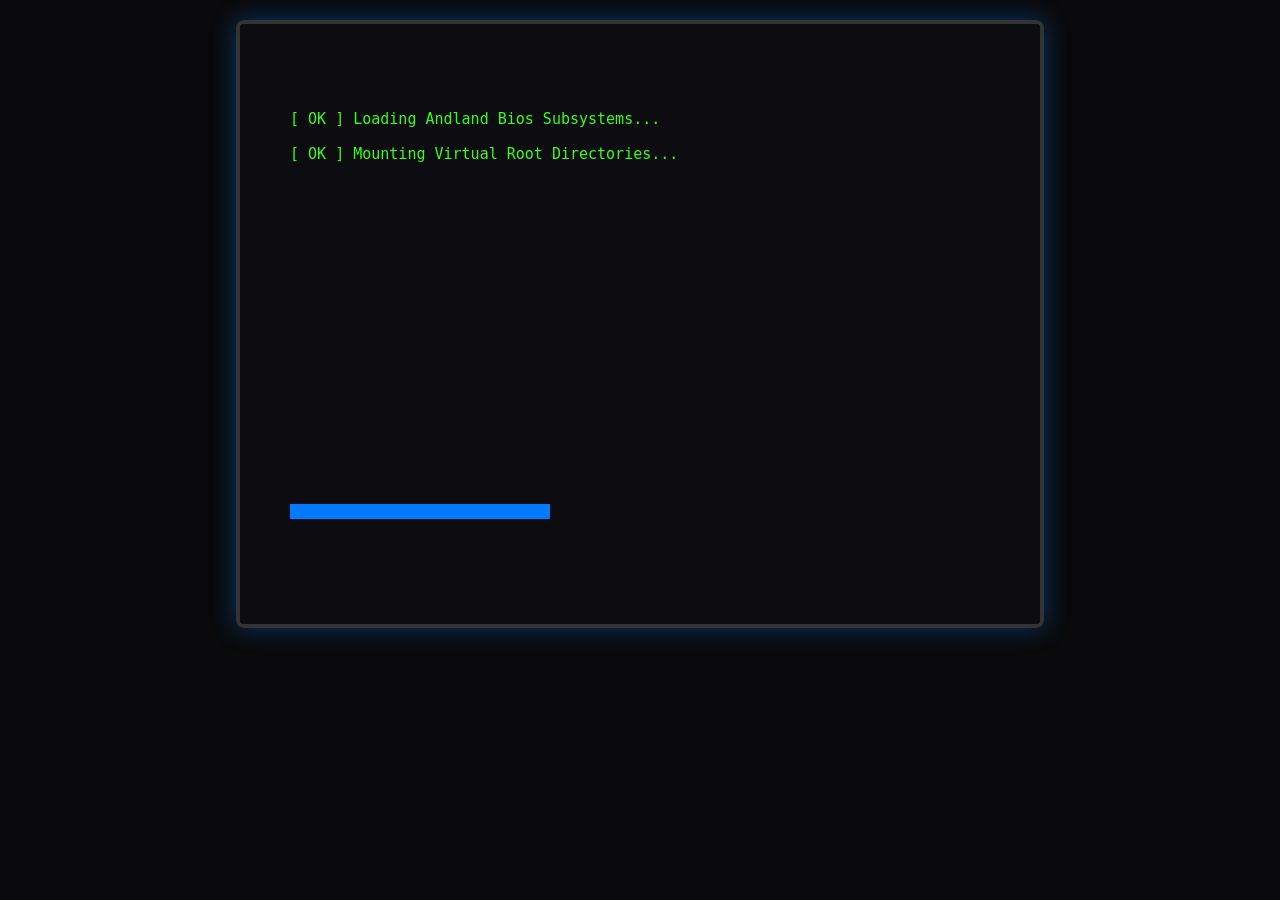
==== commit eafd2d6e: "Update andland.html" ====
--- a/andland.html
+++ b/andland.html
@@ -1,218 +1,447 @@
 <!DOCTYPE html>
 <html lang="en">
 <head>
-    <meta charset="UTF-8">
-    <meta name="viewport" content="width=device-width, initial-scale=1.0">
-    <title>Andland OS v1.2</title>
-    <style>
-        * { box-sizing: border-box; margin: 0; padding: 0; }
-        body {
-            background-color: #000000;
-            color: #39ff14;
-            font-family: 'Courier New', Courier, monospace;
-            display: flex;
-            flex-direction: column;
-            align-items: center;
-            justify-content: center;
-            min-height: 100vh;
-            overflow: hidden;
-        }
-        #title-bar {
-            width: 800px;
-            background-color: #111;
-            padding: 5px 10px;
-            border: 2px solid #333;
-            border-bottom: none;
-            display: flex;
-            justify-content: space-between;
-            font-size: 14px;
-        }
-        canvas {
-            background-color: #000000;
-            border: 2px solid #333;
-            display: block;
-        }
-    </style>
+  <meta charset="UTF-8">
+  <meta name="viewport" content="width=device-width, initial-scale=1.0">
+  <title>Andland OS v1.2</title>
+  <style>
+    body {
+      background-color: #0a0a0c;
+      margin: 0;
+      padding: 0;
+    }
+  </style>
 </head>
 <body>
 
-    <div id="title-bar">
-        <span>Andland OS Core System</span>
-        <span style="color: #ffcc00;">v1.2-Classic</span>
-    </div>
-    <canvas id="andlandScreen" width="800" height="600"></canvas>
-
-    <script>
-        const canvas = document.getElementById('andlandScreen');
-        const ctx = canvas.getContext('2d');
-        const VERSION = "v1.2";
-        
-        let currentPhase = "Booting";
-        let bootStep = 0;
-        let typedPassword = "";
-        let username = localStorage.getItem("and_user_v12") || "User";
-        let correctPassword = localStorage.getItem("and_pwd_v12") || "1234";
-        let termInput = "";
-        let termLogs = ["Andland Kernel Shell Active. Type 'help' for commands.", ""];
-
-        const bootLogs = [
-            "STARTING ANDLAND BOOT SEQUENCE...",
-            "[OK] CORE MODULE DETECTED",
-            "[OK] LINKING WAYLAND DRIVERS",
-            "[OK] MEMORY ALLOCATION STABLE",
-            "SYSTEM READY. LOADING SECURITY LAYER..."
-        ];
-
-        function drawText(text, color, x, y, size = 16) {
-            ctx.fillStyle = color;
-            ctx.font = size + "px monospace";
-            ctx.fillText(text, x, y);
-        }
-
-        function render() {
-            ctx.clearRect(0, 0, canvas.width, canvas.height);
-
-            // 1. BOOT PHASE
-            if (currentPhase === "Booting") {
-                for (let i = 0; i <= bootStep; i++) {
-                    drawText(bootLogs[i], "#39ff14", 50, 80 + (i * 30));
-                }
-                return;
-            }
-
-            // 2. LOCK SCREEN PHASE
-            if (currentPhase === "Locked") {
-                drawText("=== ANDLAND SECURITY LOCK ===", "#39ff14", 250, 180);
-                drawText("USER: " + username.toUpperCase(), "#ffffff", 250, 220);
-                drawText("ENTER PASSWORD:", "#39ff14", 250, 270);
-                
-                // Password box border
-                ctx.strokeStyle = "#333";
-                ctx.strokeRect(250, 290, 300, 40);
-                
-                let stars = "";
-                for(let i = 0; i < typedPassword.length; i++) stars += "*";
-                drawText(stars + "_", "#ffffff", 260, 315, 20);
-                return;
-            }
-
-            // 3. DESKTOP ENVIRONMENT
-            if (currentPhase === "Desktop") {
-                drawText("=== MAIN DESKTOP ===", "#39ff14", 40, 50);
-                drawText("Welcome back, " + username, "#ffffff", 40, 90);
-                
-                drawText("[1] Open Terminal Shell", "#39ff14", 40, 160);
-                drawText("[2] System Configuration", "#39ff14", 40, 200);
-                drawText("[L] Lock Device", "#ff453a", 40, 240);
-                
-                // Classic Matrix Lines / Grid Effect
-                ctx.strokeStyle = "rgba(57, 255, 20, 0.03)";
-                for(let i = 0; i < canvas.width; i += 40) {
-                    ctx.beginPath(); ctx.moveTo(i, 0); ctx.lineTo(i, canvas.height); ctx.stroke();
-                }
-            }
-
-            // 4. TERMINAL SHELL
-            if (currentPhase === "Terminal") {
-                drawText("--- TERMINAL CONSOLE --- (Press ESC to Exit)", "#39ff14", 30, 40, 14);
-                
-                termLogs.slice(-20).forEach((log, idx) => {
-                    drawText(log, "#39ff14", 30, 80 + (idx * 22), 14);
-                });
-                
-                drawText(username.toLowerCase() + "@andland:~$ " + termInput + "_", "#ffffff", 30, 540, 14);
-            }
-
-            // 5. SETTINGS
-            if (currentPhase === "Settings") {
-                drawText("--- SYSTEM CONFIGURATION --- (Press ESC to Exit)", "#39ff14", 40, 50);
-                drawText("1. Change Username (Press U)", "#ffffff", 40, 120);
-                drawText("2. Change Password (Press P)", "#ffffff", 40, 160);
-                drawText("Current Config -> User: " + username + " | Pass: " + correctPassword, "#ffcc00", 40, 220, 14);
-            }
-        }
-
-        // Boot Timer Sequence
-        const bootInterval = setInterval(() => {
-            if (bootStep < bootLogs.length - 1) {
-                bootStep++;
-                render();
-            } else {
-                clearInterval(bootInterval);
-                currentPhase = "Locked";
-                render();
-            }
-        }, 700);
-
-        // Terminal Handler
-        function runCommand(cmd) {
-            let clean = cmd.trim().toLowerCase();
-            termLogs.push(username.toLowerCase() + "@andland:~$ " + cmd);
-            
-            if (clean === "help") {
-                termLogs.push(" Available tools: help, neofetch, clear");
-            } else if (clean === "neofetch") {
-                termLogs.push(" OS: Andland OS " + VERSION);
-                termLogs.push(" Kernel: Wayland-Link Alpha Engine");
-                termLogs.push(" Core: Intel Core i9 Emulation Layer");
-            } else if (clean === "clear") {
-                termLogs = [];
-            } else {
-                termLogs.push(" Unknown command sequence.");
-            }
-            termLogs.push("");
-        }
-
-        // Global Key Listeners
-        window.addEventListener('keydown', e => {
-            if (currentPhase === "Booting") return;
-
-            if (currentPhase === "Locked") {
-                if (e.key === "Enter") {
-                    if (typedPassword === correctPassword) {
-                        currentPhase = "Desktop";
-                        typedPassword = "";
-                    } else {
-                        typedPassword = "";
-                    }
-                } else if (e.key === "Backspace") {
-                    typedPassword = typedPassword.slice(0, -1);
-                } else if (e.key.length === 1) {
-                    typedPassword += e.key;
-                }
-                render();
-                return;
-            }
-
-            if (currentPhase === "Terminal") {
-                if (e.key === "Enter") {
-                    runCommand(termInput);
-                    termInput = "";
-                } else if (e.key === "Backspace") {
-                    termInput = termInput.slice(0, -1);
-                } else if (e.key === "Escape") {
-                    currentPhase = "Desktop";
-                } else if (e.key.length === 1) {
-                    termInput += e.key;
-                }
-                render();
-                return;
-            }
-
-            // Navigation choices from Desktop or Settings
-            if (e.key === "Escape") {
-                currentPhase = "Desktop";
-            } else if (e.key === "1") {
-                currentPhase = "Terminal";
-            } else if (e.key === "2") {
-                currentPhase = "Settings";
-            } else if (e.key.toLowerCase() === "l") {
-                currentPhase = "Locked";
-            }
-            render();
-        });
-
-        render();
-    </script>
+<div style="text-align: center; margin-top: 20px;">
+  <canvas id="andlandScreen" width="800" height="600" style="background-color: #0d0d11; border: 4px solid #333; border-radius: 8px; box-shadow: 0 0 25px rgba(0, 122, 255, 0.4);"></canvas>
+</div>
+
+<script>
+window.onload = function() {
+  const canvas = document.getElementById('andlandScreen');
+  if (!canvas) return;
+  const ctx = canvas.getContext('2d');
+
+  const VERSION = "v1.2-beta";
+  let currentPhase = "Booting"; 
+  let bootStep = 0;
+  let isSystemOn = true;
+  let typedPassword = "";
+  let correctPassword = "1234";
+  let loginError = false;
+
+  // Terminal State
+  let termInput = "";
+  let termLogs = [
+    "Andland Core Execution Environment Loaded.",
+    "Type 'help' for a list of security commands.",
+    ""
+  ];
+
+  // App Store & Game State
+  let isGameInstalled = false;
+  let andCoins = 0;
+
+  const bootLogs = [
+      "[ OK ] Loading Andland Bios Subsystems...",
+      "[ OK ] Mounting Virtual Root Directories...",
+      "[ OK ] Initializing Security Wayland Firewalls...",
+      "[WARN] Kernel state: EXPERIMENTAL BUILD v1.2",
+      "ANDLAND OS SECURE KERNEL LOADED CORE COMPONENT."
+  ];
+
+  // Dynamic desktop icons list
+  let icons = [
+      { name: "Console",   x: 220, y: 120, w: 80, h: 80, color: "#39ff14", app: "Terminal" },
+      { name: "Settings",  x: 340, y: 120, w: 80, h: 80, color: "#007aff", app: "Settings" },
+      { name: "Files",     x: 460, y: 120, w: 80, h: 80, color: "#ffcc00", app: "Files" },
+      { name: "AndStore",  x: 580, y: 120, w: 80, h: 80, color: "#ac39ff", app: "AndStore" },
+      { name: "Recovery",  x: 220, y: 240, w: 80, h: 80, color: "#ff9500", app: "Recovery" },
+      { name: "Power Off", x: 340, y: 240, w: 80, h: 80, color: "#ff453a", app: "Shutdown" }
+  ];
+
+  function drawText(text, size, color, x, y, bold) {
+      ctx.fillStyle = color;
+      ctx.font = (bold ? "bold " : "") + size + "px monospace";
+      ctx.fillText(text, x, y);
+  }
+
+  function render() {
+      if (!isSystemOn) {
+          ctx.fillStyle = "#000000";
+          ctx.fillRect(0, 0, canvas.width, canvas.height);
+          return;
+      }
+
+      ctx.fillStyle = "#0d0d11";
+      ctx.fillRect(0, 0, canvas.width, canvas.height);
+
+      if (currentPhase === "Booting") {
+          for (let i = 0; i <= bootStep; i++) {
+              let color = "#39ff14";
+              if (bootLogs[i].includes("[WARN]")) color = "#ffcc00"; 
+              drawText(bootLogs[i], 15, color, 50, 100 + (i * 35), false);
+          }
+          ctx.fillStyle = "#007aff";
+          ctx.fillRect(50, 480, (bootStep + 1) * 130, 15);
+          return;
+      }
+
+      if (currentPhase === "Locked") {
+          ctx.fillStyle = "#1c1c22";
+          ctx.fillRect(150, 130, 500, 340);
+          drawText("ANDLAND OS LOCK", 30, "#007aff", 210, 180, true);
+          drawText("Enter User Password to decrypt desktop:", 14, "#a0a0a5", 230, 230, false);
+          
+          ctx.fillStyle = "#000000";
+          ctx.fillRect(250, 270, 300, 45);
+          ctx.strokeStyle = loginError ? "#ff453a" : "#007aff";
+          ctx.lineWidth = 2;
+          ctx.strokeRect(250, 270, 300, 45);
+          
+          let stars = "";
+          for(let i=0; i<typedPassword.length; i++) { stars += "*"; }
+          drawText(stars, 24, "#ffffff", 270, 303, false);
+          
+          if (loginError) {
+              drawText("INCORRECT PASSWORD - TRY AGAIN", 12, "#ff453a", 295, 345, true);
+          } else {
+              drawText("Type password on keyboard & press ENTER", 12, "#707075", 255, 345, false);
+          }
+          return;
+      }
+
+      // Taskbar
+      ctx.fillStyle = "#1c1c22";
+      ctx.fillRect(0, 0, canvas.width, 40);
+      drawText("Andland OS", 14, "#007aff", 20, 25, true);
+      drawText(VERSION, 12, "#ffcc00", 125, 25, false);
+      drawText("SYSTEM OPERATIONAL", 14, "#39ff14", 620, 25, false);
+
+      // Sidebar navigation panel
+      ctx.fillStyle = "#1c1c22";
+      ctx.fillRect(10, 60, 160, 520);
+      drawText("CORE SYSTEM", 12, "#a0a0a5", 25, 90, true);
+      drawText("[D] Desktop Panel", 14, "#f0f0f5", 25, 130, false);
+      drawText("[1] Terminal", 14, "#39ff14", 25, 160, false);
+      drawText("[2] Settings", 14, "#007aff", 25, 190, false);
+      drawText("[3] Files", 14, "#ffcc00", 25, 220, false);
+      drawText("[4] AndStore", 14, "#ac39ff", 25, 250, false);
+      drawText("[5] Recovery", 14, "#ff9500", 25, 280, false);
+      if (isGameInstalled) {
+          drawText("[G] AndCoin Miner", 14, "#00ffcc", 25, 310, false);
+      }
+      
+      ctx.fillStyle = "#ff453a";
+      ctx.fillRect(20, 520, 140, 35);
+      drawText("SHUTDOWN", 12, "#ffffff", 50, 542, true);
+
+      if (currentPhase === "Desktop") {
+          drawText("Welcome Back, Alex", 24, "#f0f0f5", 220, 80, true);
+          drawText("Environment: Architecture Matrix Secure", 14, "#707075", 220, 105, false);
+          
+          icons.forEach(function(icon) {
+              ctx.fillStyle = "#1c1c22";
+              ctx.fillRect(icon.x, icon.y, icon.w, icon.h);
+              ctx.fillStyle = icon.color;
+              ctx.fillRect(icon.x, icon.y + 70, icon.w, 10);
+              drawText(icon.name, 12, "#f0f0f5", icon.x + 5, icon.y + 40, false);
+          });
+      } 
+      else if (currentPhase === "Terminal") {
+          ctx.fillStyle = "#000000";
+          ctx.fillRect(190, 60, 590, 520);
+          ctx.fillStyle = "#34343d";
+          ctx.fillRect(190, 60, 590, 30);
+          drawText("Andland Terminal Core Interoperability", 14, "#39ff14", 205, 80, true);
+          
+          let startY = 120;
+          let maxLogs = 18;
+          let linesToShow = termLogs.slice(-maxLogs);
+          linesToShow.forEach((log, index) => {
+              drawText(log, 14, "#39ff14", 205, startY + (index * 22), false);
+          });
+
+          let promptY = startY + (linesToShow.length * 22);
+          if (promptY > 540) promptY = 540;
+          drawText("alex@andland_vm:~$ " + termInput + "_", 14, "#ffffff", 205, promptY, false);
+          drawText("Press 'ESC' to drop out back to desktop panel.", 12, "#a0a0a5", 205, 560, false);
+      } 
+      else if (currentPhase === "Settings") {
+          ctx.fillStyle = "#15151a";
+          ctx.fillRect(190, 60, 590, 520);
+          ctx.fillStyle = "#1c1c22";
+          ctx.fillRect(190, 60, 590, 45);
+          drawText("Control Panel Settings", 18, "#ffffff", 210, 88, true);
+          
+          ctx.fillStyle = "#1c1c22";
+          ctx.fillRect(210, 130, 550, 105);
+          drawText("BUILD SPECIFICATIONS", 12, "#ffcc00", 225, 150, true);
+          drawText("System Branch: Andland OS " + VERSION, 14, "#f0f0f5", 225, 175, false);
+          drawText("Channel: Unstable / Experimental Developer Layer", 14, "#a0a0a5", 225, 195, false);
+          drawText("Security Lock Phrase: [ " + correctPassword + " ]", 14, "#39ff14", 225, 215, false);
+
+          ctx.fillStyle = "#1c1c22";
+          ctx.fillRect(210, 255, 550, 105);
+          drawText("SYSTEM ENV VARIABLES", 12, "#007aff", 225, 275, true);
+          drawText("Display Target: GitHub Pages Host Layer", 14, "#f0f0f5", 225, 300, false);
+          drawText("Graphics Engine: Wayland Matrix Driver Engine", 14, "#f0f0f5", 225, 320, false);
+          
+          drawText("Press 'D' to back out to apps grid panel.", 12, "#a0a0a5", 210, 560, false);
+      }
+      else if (currentPhase === "Files") {
+          ctx.fillStyle = "#000000";
+          ctx.fillRect(190, 60, 590, 520);
+          ctx.fillStyle = "#ffcc00";
+          ctx.fillRect(190, 60, 590, 30);
+          drawText("File Manager - Root Browser", 14, "#000000", 205, 80, true);
+          drawText("Directory: /root/desktop/", 14, "#a0a0a5", 205, 120, false);
+          drawText("[DIR]  system_apps/", 14, "#ffcc00", 220, 150, false);
+          drawText("[DIR]  developer_logs/", 14, "#ffcc00", 220, 175, false);
+          drawText("[FILE] andland_core.cfg", 14, "#ffffff", 220, 200, false);
+          drawText("Press 'D' to drop out to desktop.", 12, "#a0a0a5", 205, 560, false);
+      }
+      else if (currentPhase === "AndStore") {
+          ctx.fillStyle = "#0b0612";
+          ctx.fillRect(190, 60, 590, 520);
+          ctx.fillStyle = "#ac39ff";
+          ctx.fillRect(190, 60, 590, 30);
+          drawText("AndStore Repository Market", 14, "#ffffff", 205, 80, true);
+          drawText("Connecting to Andland App Distribution Framework...", 14, "#a0a0a5", 210, 120, false);
+          
+          // App Installation Box
+          ctx.fillStyle = "#1c1c22"; 
+          ctx.fillRect(210, 160, 530, 90);
+          
+          drawText("AndCoin Miner v1.0", 16, "#ffffff", 230, 195, true);
+          drawText("Clicker architecture tool built for stress testing performance.", 12, "#a0a0a5", 230, 220, false);
+          
+          // Interactive Install Button
+          if (!isGameInstalled) {
+              ctx.fillStyle = "#39ff14"; 
+              ctx.fillRect(610, 185, 110, 40);
+              drawText("[INSTALL]", 13, "#000000", 632, 210, true);
+          } else {
+              ctx.fillStyle = "#555555"; 
+              ctx.fillRect(610, 185, 110, 40);
+              drawText("[INSTALLED]", 13, "#ffffff", 625, 210, true);
+          }
+
+          drawText("Press 'D' to drop out to desktop.", 12, "#a0a0a5", 205, 560, false);
+      }
+      else if (currentPhase === "Miner") {
+          ctx.fillStyle = "#051410";
+          ctx.fillRect(190, 60, 590, 520);
+          ctx.fillStyle = "#00ffcc";
+          ctx.fillRect(190, 60, 590, 30);
+          drawText("AndCoin Miner Dashboard Engine", 14, "#000000", 205, 80, true);
+          
+          drawText("VIRTUAL ASSET WALLET balance", 14, "#a0a0a5", 220, 140, false);
+          drawText(andCoins.toFixed(2) + " $AND", 36, "#00ffcc", 220, 190, true);
+          
+          // Giant Clicker Mining Button
+          ctx.fillStyle = "#1c1c22";
+          ctx.strokeStyle = "#00ffcc";
+          ctx.lineWidth = 3;
+          ctx.fillRect(330, 260, 300, 160);
+          ctx.strokeRect(330, 260, 300, 160);
+          
+          drawText("⛏️ TAP TO MINE", 20, "#ffffff", 400, 350, true);
+          drawText("+0.25 $AND Per Injection Cycle", 12, "#a0a0a5", 385, 390, false);
+          
+          drawText("Press 'D' to return back to desktop launcher panel.", 12, "#a0a0a5", 210, 560, false);
+      }
+      else if (currentPhase === "Recovery") {
+          ctx.fillStyle = "#140e0a";
+          ctx.fillRect(190, 60, 590, 520);
+          ctx.fillStyle = "#ff9500";
+          ctx.fillRect(190, 60, 590, 30);
+          drawText("Andland Security Recovery Console OS", 14, "#000000", 205, 80, true);
+          
+          drawText("SYSTEM FAILURE MITIGATION LAYER", 16, "#ff9500", 210, 140, true);
+          drawText("If your development build experiences environment loops,", 14, "#f0f0f5", 210, 180, false);
+          drawText("execute a clean cache flush and hard factory reset below:", 14, "#f0f0f5", 210, 200, false);
+
+          ctx.fillStyle = "#ff453a";
+          ctx.fillRect(210, 240, 250, 45);
+          drawText("WIPE SYSTEM & RECOVERY", 14, "#ffffff", 240, 268, true);
+
+          drawText("Press 'D' to safely return to operational build desktop.", 12, "#a0a0a5", 205, 560, false);
+      }
+      else if (currentPhase === "Shutdown") {
+          ctx.fillStyle = "#000000";
+          ctx.fillRect(0, 0, canvas.width, canvas.height);
+          drawText("Shutting down Andland OS safely...", 20, "#ff453a", 270, 260, true);
+          setTimeout(function() {
+              isSystemOn = false;
+              render();
+          }, 2000);
+      }
+  }
+
+  function executeTerminalCommand(cmd) {
+      let clearCmd = cmd.trim().toLowerCase();
+      termLogs.push("alex@andland_vm:~$ " + cmd);
+
+      if (clearCmd === "help") {
+          termLogs.push(" Available Architecture Commands:");
+          termLogs.push("  help     - Display operational directory guidelines.");
+          termLogs.push("  neofetch - Pull host emulator architecture build logs.");
+          termLogs.push("  clear    - Flush terminal console matrix.");
+          termLogs.push("  matrix   - Test high-speed screen refresh layer.");
+      } else if (clearCmd === "neofetch") {
+          termLogs.push(" OS: Andland OS " + VERSION);
+          termLogs.push(" Host: Intel Core i9 Emulator Sandbox Engine");
+          termLogs.push(" Display: Wayland Server Environment Matrix");
+          termLogs.push(" Root Access: DECRYPTED/FULL PRIVILEGE");
+      } else if (clearCmd === "clear") {
+          termLogs = [];
+      } else if (clearCmd === "matrix") {
+          termLogs.push(" [ OK ] Initializing active graphics frame rendering matrix...");
+      } else if (clearCmd === "") {
+          // Space handler
+      } else {
+          termLogs.push(" Error: Command '" + cmd + "' not found in secure sub-bins.");
+      }
+      termLogs.push(""); 
+  }
+
+  const bootTimer = setInterval(function() {
+      if (bootStep < bootLogs.length - 1) {
+          bootStep++;
+          render();
+      } else {
+          clearInterval(bootTimer);
+          currentPhase = "Locked"; 
+          render();
+      }
+  }, 700);
+
+  window.addEventListener('keydown', function(e) {
+      if (!isSystemOn) return;
+
+      if (currentPhase !== "Locked" && currentPhase !== "Terminal") {
+          const key = e.key.toUpperCase();
+          if (key === '1') { currentPhase = "Terminal"; render(); return; }
+          if (key === '2') { currentPhase = "Settings"; render(); return; }
+          if (key === '3') { currentPhase = "Files"; render(); return; }
+          if (key === '4') { currentPhase = "AndStore"; render(); return; }
+          if (key === '5') { currentPhase = "Recovery"; render(); return; }
+          if (key === 'G' && isGameInstalled) { currentPhase = "Miner"; render(); return; return; }
+          if (key === 'D') { currentPhase = "Desktop"; render(); return; }
+      }
+
+      if (currentPhase === "Locked") {
+          loginError = false; 
+          if (e.key >= "0" && e.key <= "9") {
+              if (typedPassword.length < 6) typedPassword += e.key;
+          } 
+          else if (e.key === "Backspace") {
+              typedPassword = typedPassword.slice(0, -1);
+          } 
+          else if (e.key === "Enter") {
+              if (typedPassword === correctPassword) {
+                  currentPhase = "Desktop"; 
+                  typedPassword = "";
+              } else {
+                  typedPassword = "";
+                  loginError = true;
+              }
+          }
+          render();
+          return;
+      }
+
+      if (currentPhase === "Terminal") {
+          if (e.key === "Enter") {
+              executeTerminalCommand(termInput);
+              termInput = "";
+          } else if (e.key === "Backspace") {
+              termInput = termInput.slice(0, -1);
+          } else if (e.key === "Escape") {
+              currentPhase = "Desktop";
+          } else if (e.key.length === 1) {
+              termInput += e.key;
+          }
+          render();
+          return;
+      }
+  });
+
+  canvas.addEventListener('click', function(e) {
+      if (currentPhase === "Booting" || currentPhase === "Locked" || !isSystemOn) return;
+      const rect = canvas.getBoundingClientRect();
+      const mouseX = e.clientX - rect.left;
+      const mouseY = e.clientY - rect.top;
+
+      if (mouseX >= 20 && mouseX <= 160 && mouseY >= 520 && mouseY <= 555) {
+          currentPhase = "Shutdown"; render(); return;
+      }
+
+      if (currentPhase === "Desktop") {
+          icons.forEach(function(icon) {
+              if (mouseX >= icon.x && mouseX <= (icon.x + icon.w) &&
+                  mouseY >= icon.y && mouseY <= (icon.y + icon.h)) {
+                  currentPhase = icon.app;
+                  render();
+              }
+          });
+      }
+
+      // AndStore Install Logic Handle
+      if (currentPhase === "AndStore") {
+          if (mouseX >= 610 && mouseX <= 720 && mouseY >= 185 && mouseY <= 225) {
+              if (!isGameInstalled) {
+                  isGameInstalled = true;
+                  icons.push({ name: "CoinMiner", x: 460, y: 240, w: 80, h: 80, color: "#00ffcc", app: "Miner" });
+                  render();
+              }
+          }
+      }
+
+      // Miner Game Tap Handle
+      if (currentPhase === "Miner") {
+          if (mouseX >= 330 && mouseX <= 630 && mouseY >= 260 && mouseY <= 420) {
+              andCoins += 0.25;
+              render();
+          }
+      }
+
+      if (currentPhase === "Recovery") {
+          if (mouseX >= 210 && mouseX <= 460 && mouseY >= 240 && mouseY <= 285) {
+              currentPhase = "Booting";
+              bootStep = 0;
+              termLogs = ["Cache flushed safely via recovery core logic.", ""];
+              correctPassword = "1234";
+              isGameInstalled = false;
+              andCoins = 0;
+              icons = [
+                  { name: "Console",   x: 220, y: 120, w: 80, h: 80, color: "#39ff14", app: "Terminal" },
+                  { name: "Settings",  x: 340, y: 120, w: 80, h: 80, color: "#007aff", app: "Settings" },
+                  { name: "Files",     x: 460, y: 120, w: 80, h: 80, color: "#ffcc00", app: "Files" },
+                  { name: "AndStore",  x: 580, y: 120, w: 80, h: 80, color: "#ac39ff", app: "AndStore" },
+                  { name: "Recovery",  x: 220, y: 240, w: 80, h: 80, color: "#ff9500", app: "Recovery" },
+                  { name: "Power Off", x: 340, y: 240, w: 80, h: 80, color: "#ff453a", app: "Shutdown" }
+              ];
+              
+              const recoveryTimer = setInterval(function() {
+                  if (bootStep < bootLogs.length - 1) {
+                      bootStep++; render();
+                  } else {
+                      clearInterval(recoveryTimer);
+                      currentPhase = "Locked"; render();
+                  }
+              }, 400);
+              render();
+          }
+      }
+  });
+
+  render();
+};
+</script>
+
 </body>
 </html>
